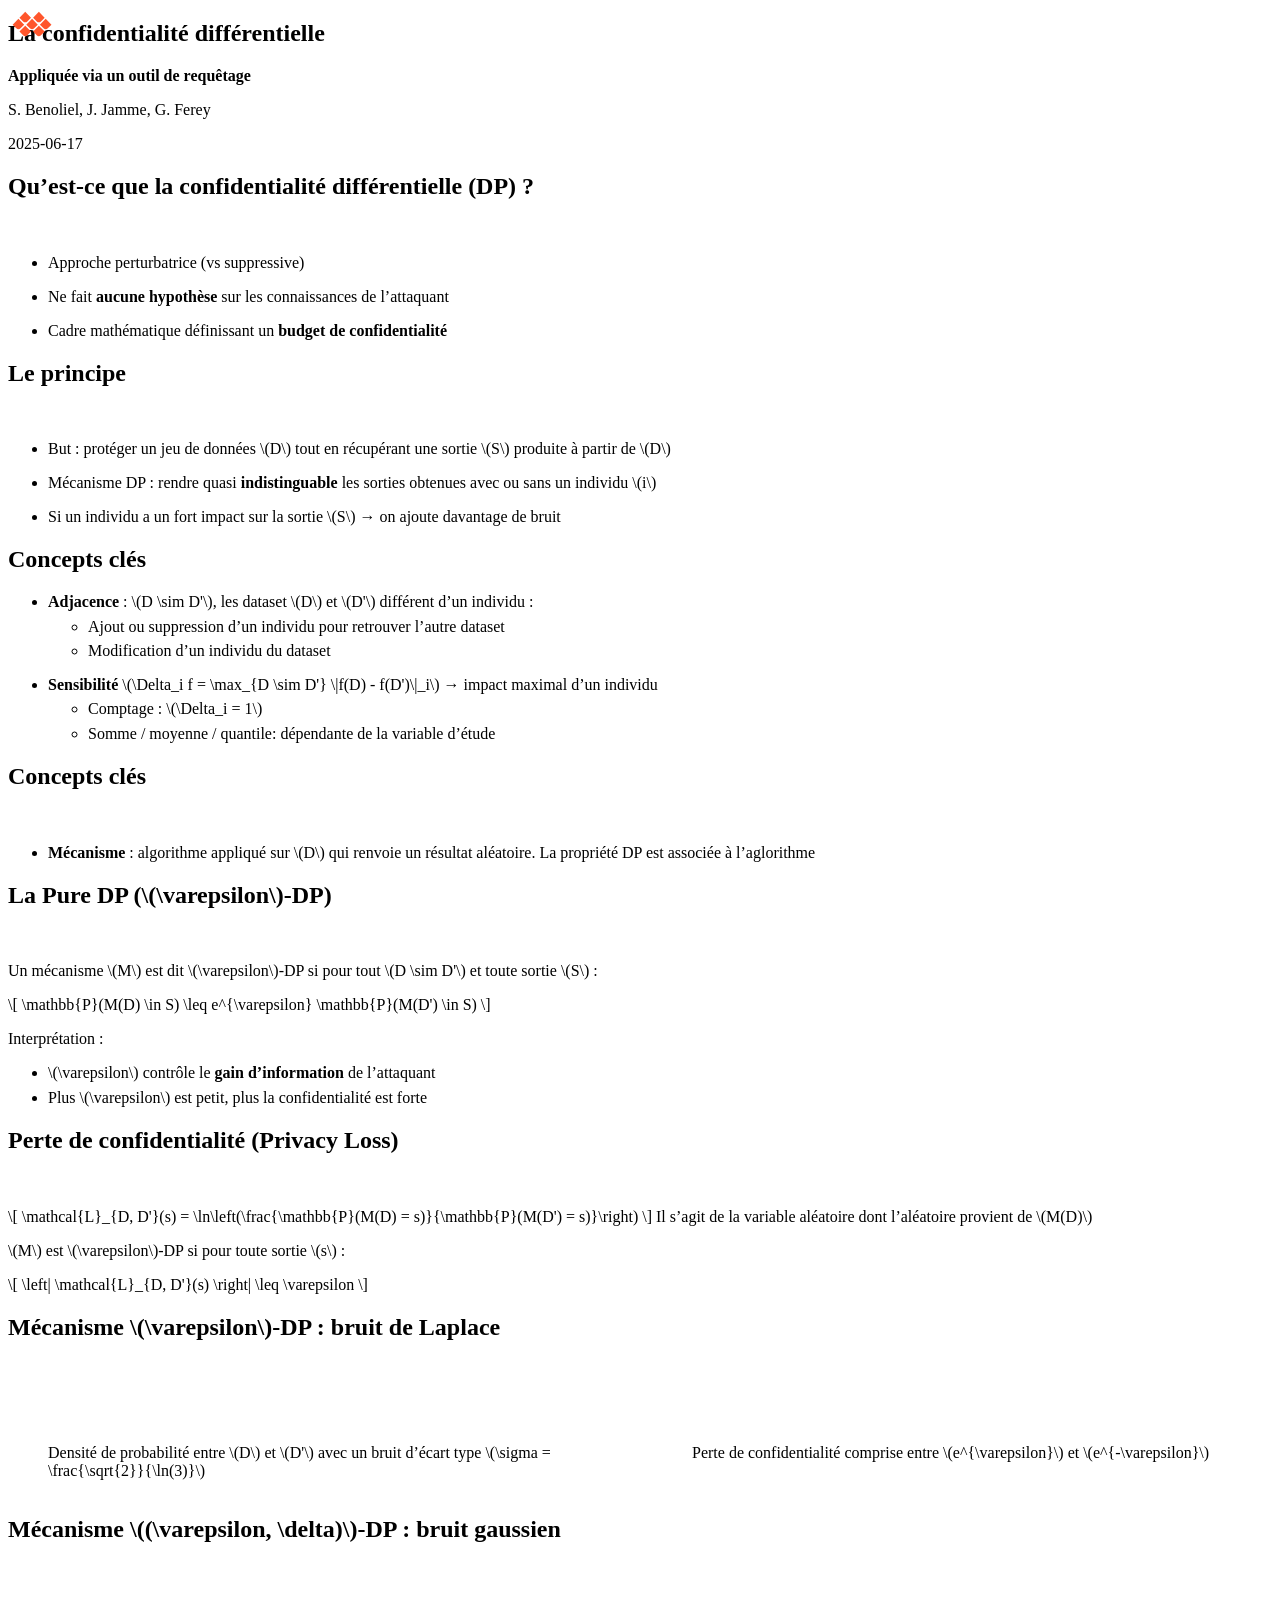
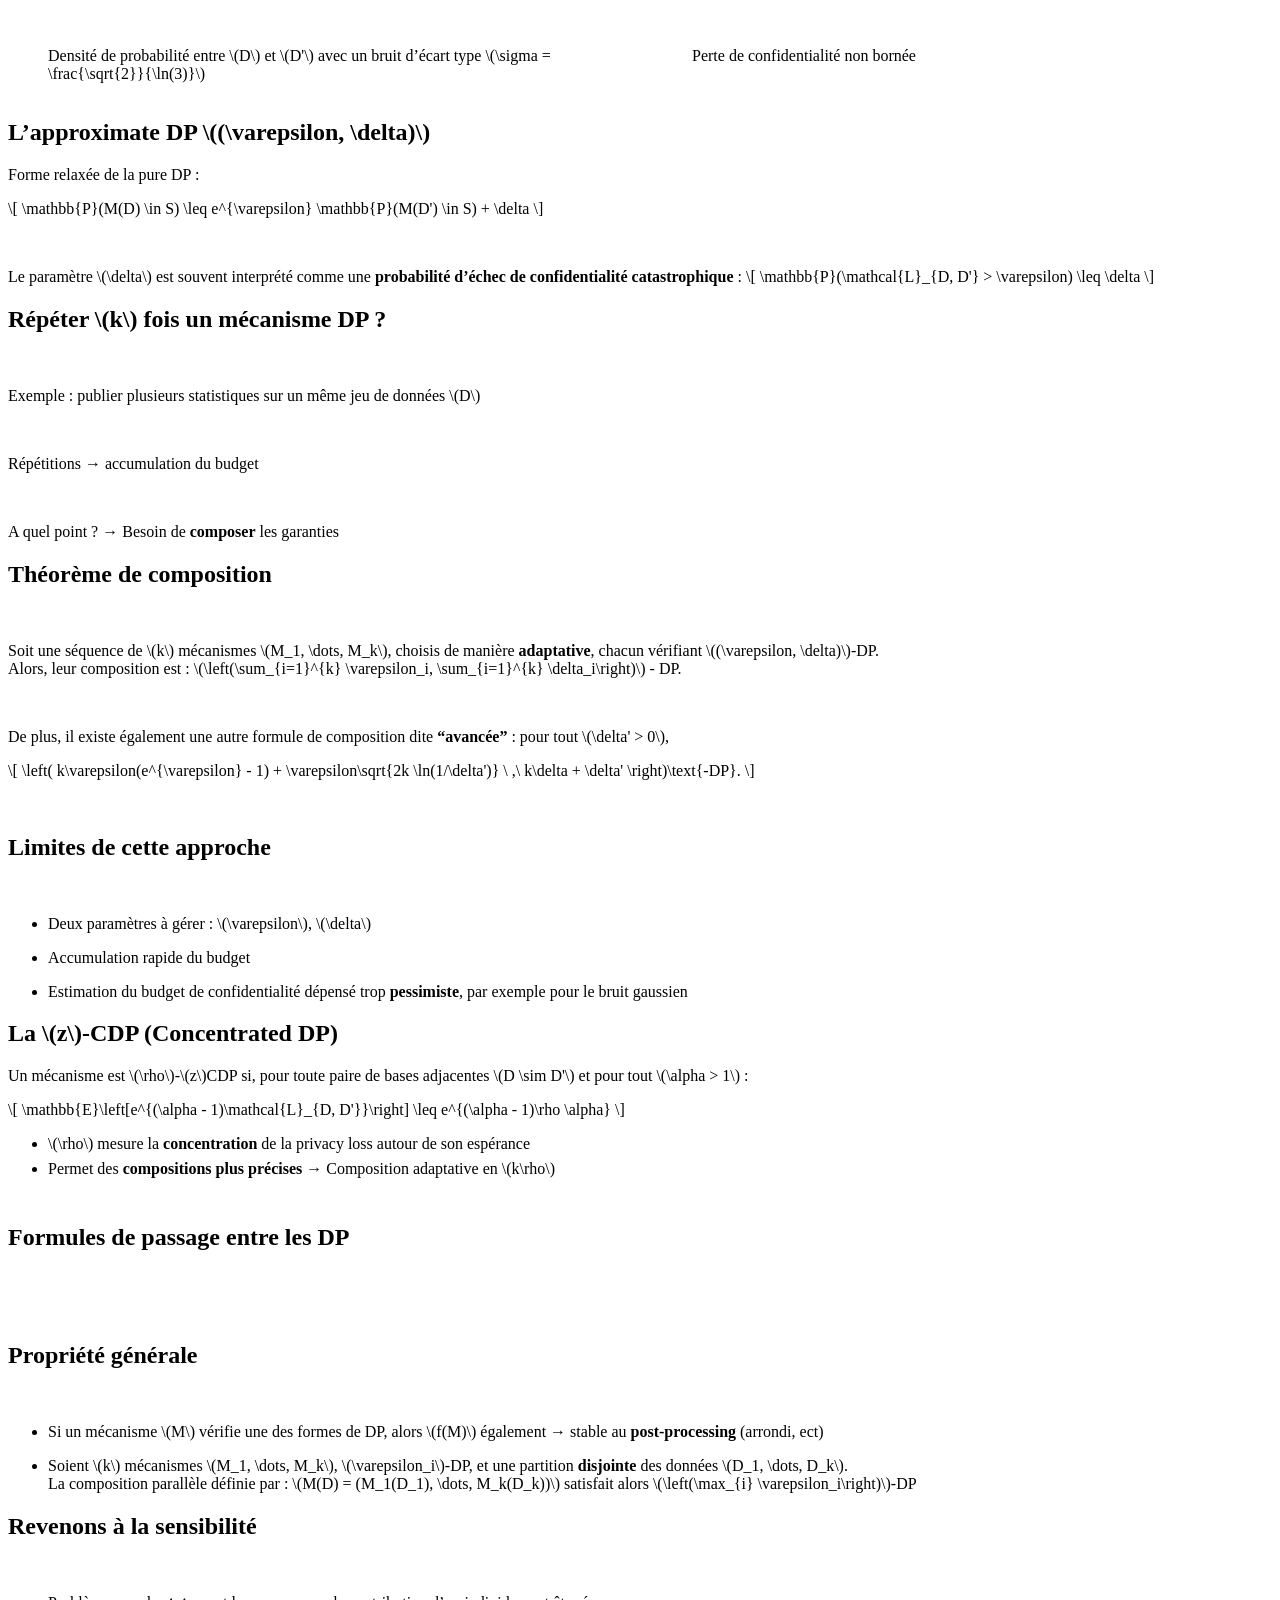
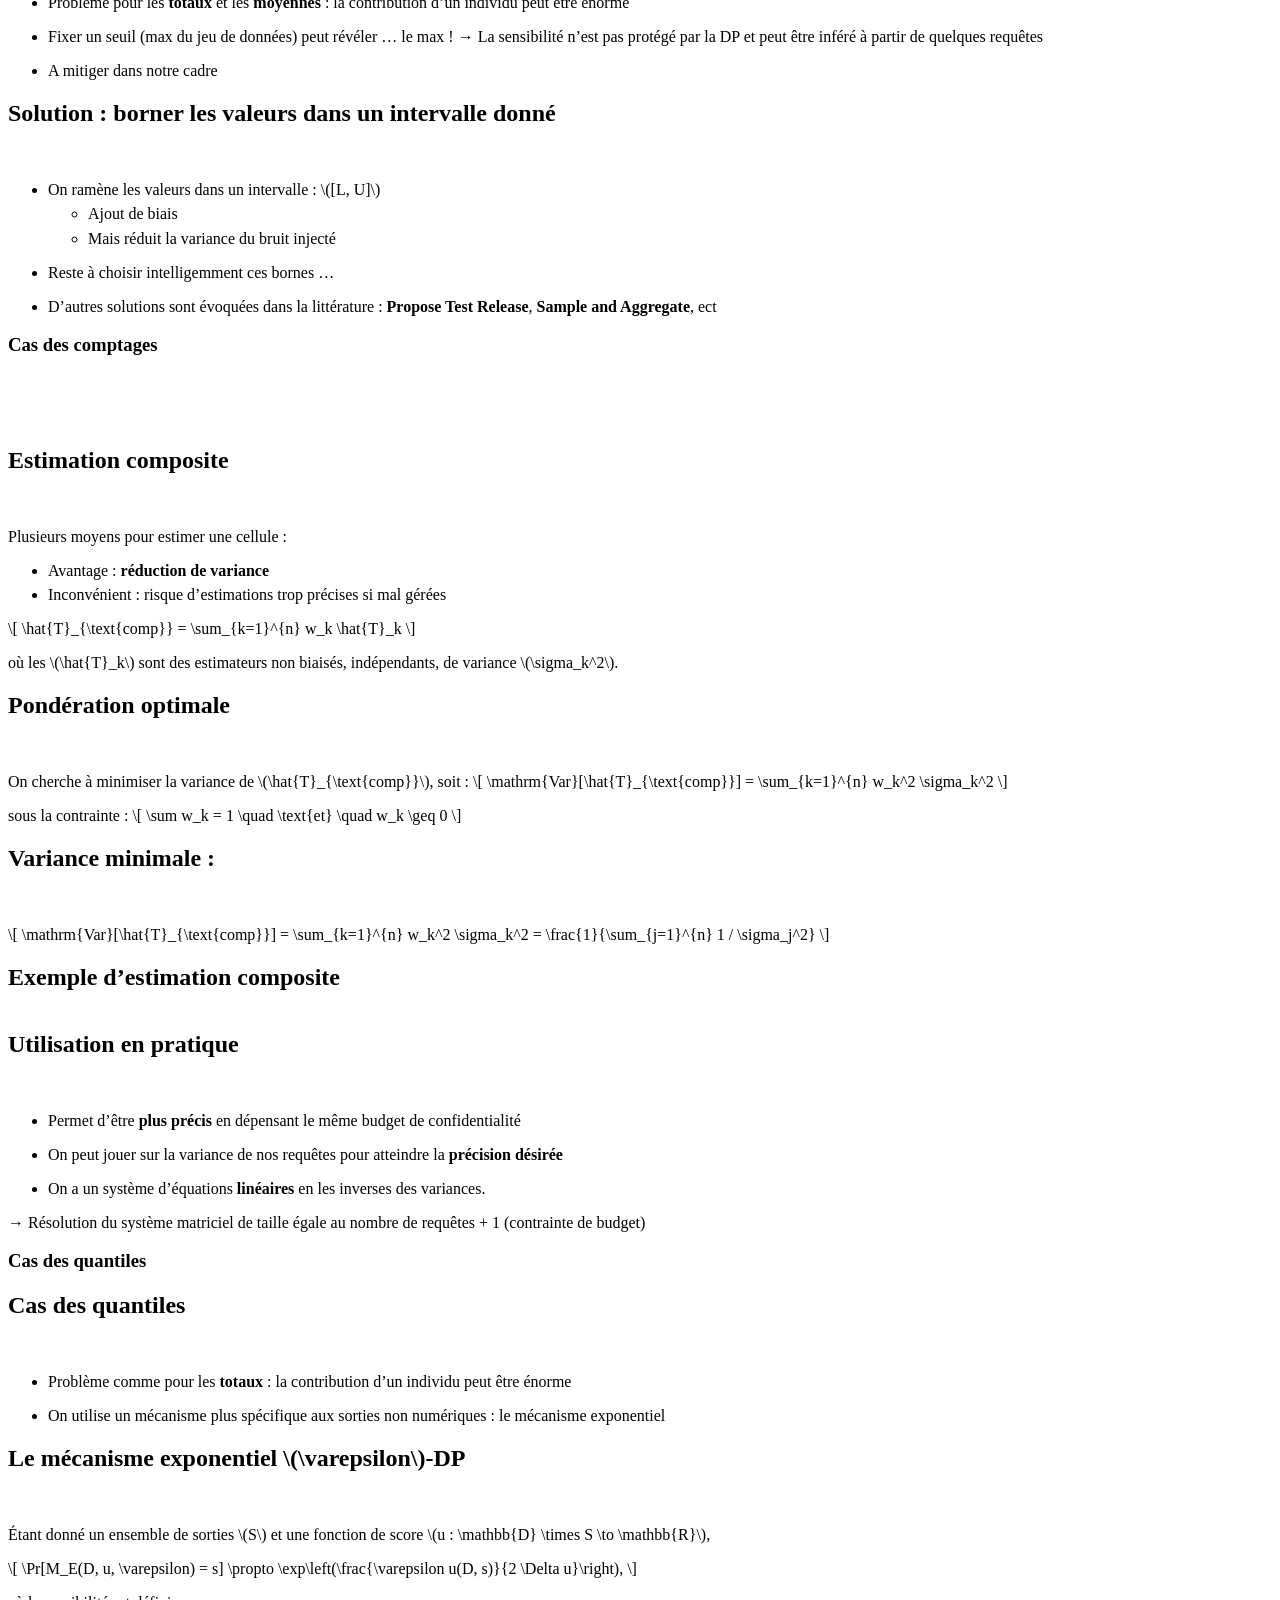
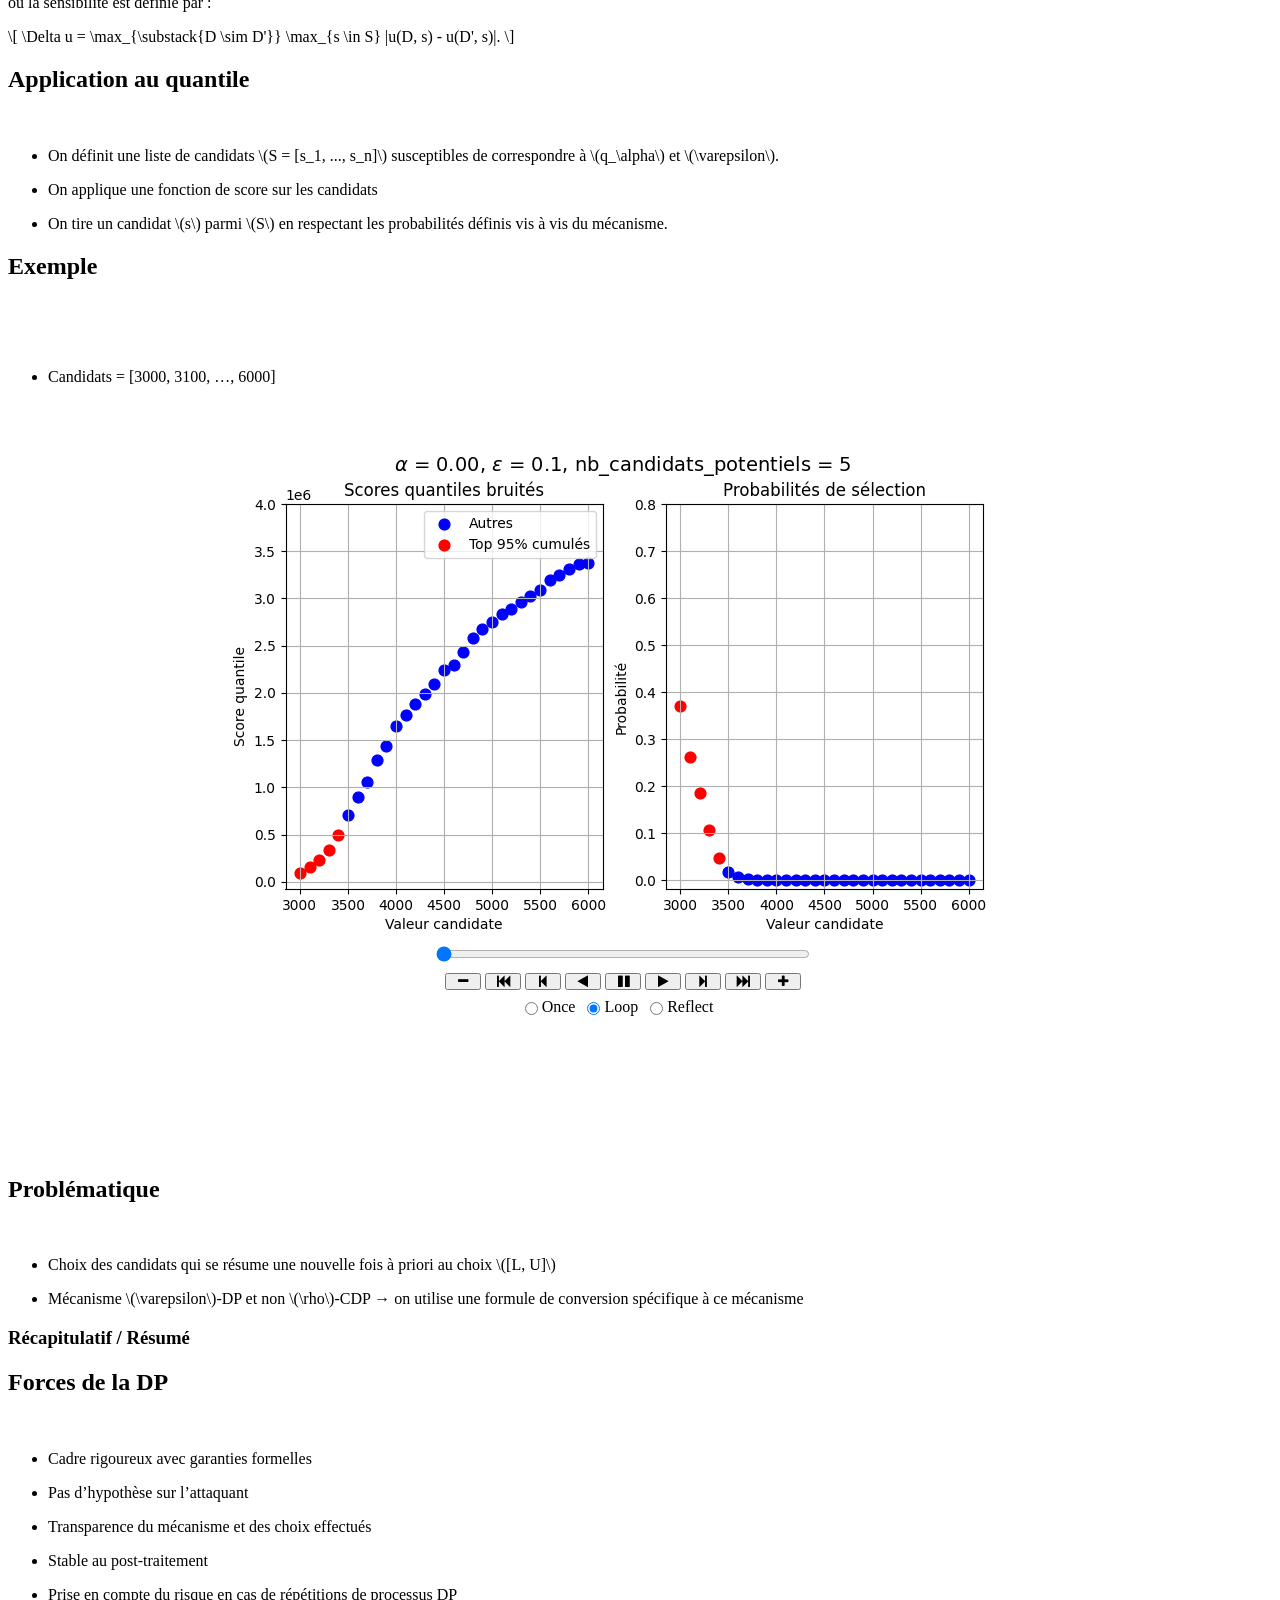
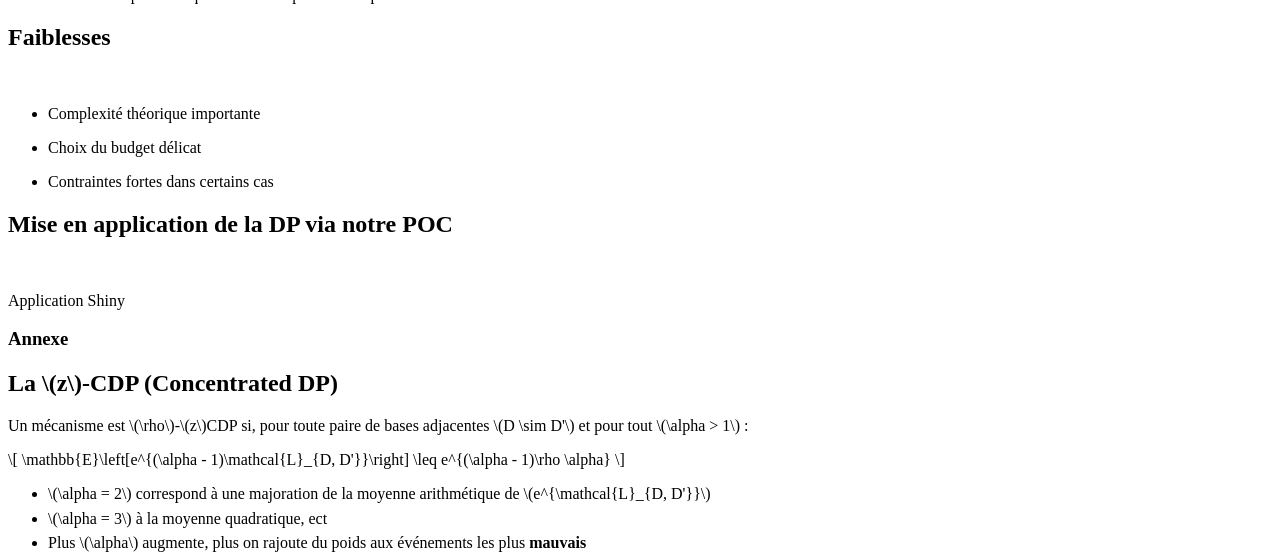
==== slides/index.html @ f5cd922a "correction slides" ====
<!DOCTYPE html>
<html lang="fr"><head>
<script src="slides_files/libs/clipboard/clipboard.min.js"></script>
<script src="slides_files/libs/quarto-html/tabby.min.js"></script>
<script src="slides_files/libs/quarto-html/popper.min.js"></script>
<script src="slides_files/libs/quarto-html/tippy.umd.min.js"></script>
<link href="slides_files/libs/quarto-html/tippy.css" rel="stylesheet">
<link href="slides_files/libs/quarto-html/light-border.css" rel="stylesheet">
<link href="slides_files/libs/quarto-html/quarto-syntax-highlighting-e1a5c8363afafaef2c763b6775fbf3ca.css" rel="stylesheet" id="quarto-text-highlighting-styles"><meta charset="utf-8">
  <meta name="generator" content="quarto-1.7.31">

  <meta name="author" content="S. Benoliel, J. Jamme, G. Ferey">
  <meta name="dcterms.date" content="2025-06-17">
  <title>La confidentialité différentielle</title>
  <meta name="apple-mobile-web-app-capable" content="yes">
  <meta name="apple-mobile-web-app-status-bar-style" content="black-translucent">
  <meta name="viewport" content="width=device-width, initial-scale=1.0, maximum-scale=1.0, user-scalable=no, minimal-ui">
  <link rel="stylesheet" href="slides_files/libs/revealjs/dist/reset.css">
  <link rel="stylesheet" href="slides_files/libs/revealjs/dist/reveal.css">
  <style>
    code{white-space: pre-wrap;}
    span.smallcaps{font-variant: small-caps;}
    div.columns{display: flex; gap: min(4vw, 1.5em);}
    div.column{flex: auto; overflow-x: auto;}
    div.hanging-indent{margin-left: 1.5em; text-indent: -1.5em;}
    ul.task-list{list-style: none;}
    ul.task-list li input[type="checkbox"] {
      width: 0.8em;
      margin: 0 0.8em 0.2em -1em; /* quarto-specific, see https://github.com/quarto-dev/quarto-cli/issues/4556 */ 
      vertical-align: middle;
    }
  </style>
  <link rel="stylesheet" href="slides_files/libs/revealjs/dist/theme/quarto-7230c0af59ab1606bc2ed49e76979e8e.css">
  <link rel="stylesheet" href="_extensions/InseeFrLab/onyxia/logo.css">
  <link href="slides_files/libs/revealjs/plugin/quarto-line-highlight/line-highlight.css" rel="stylesheet">
  <link href="slides_files/libs/revealjs/plugin/reveal-menu/menu.css" rel="stylesheet">
  <link href="slides_files/libs/revealjs/plugin/reveal-menu/quarto-menu.css" rel="stylesheet">
  <link href="slides_files/libs/revealjs/plugin/reveal-chalkboard/font-awesome/css/all.css" rel="stylesheet">
  <link href="slides_files/libs/revealjs/plugin/reveal-chalkboard/style.css" rel="stylesheet">
  <link href="slides_files/libs/revealjs/plugin/quarto-support/footer.css" rel="stylesheet">
  <style type="text/css">
    .reveal div.sourceCode {
      margin: 0;
      overflow: auto;
    }
    .reveal div.hanging-indent {
      margin-left: 1em;
      text-indent: -1em;
    }
    .reveal .slide:not(.center) {
      height: 100%;
    }
    .reveal .slide.scrollable {
      overflow-y: auto;
    }
    .reveal .footnotes {
      height: 100%;
      overflow-y: auto;
    }
    .reveal .slide .absolute {
      position: absolute;
      display: block;
    }
    .reveal .footnotes ol {
      counter-reset: ol;
      list-style-type: none; 
      margin-left: 0;
    }
    .reveal .footnotes ol li:before {
      counter-increment: ol;
      content: counter(ol) ". "; 
    }
    .reveal .footnotes ol li > p:first-child {
      display: inline-block;
    }
    .reveal .slide ul,
    .reveal .slide ol {
      margin-bottom: 0.5em;
    }
    .reveal .slide ul li,
    .reveal .slide ol li {
      margin-top: 0.4em;
      margin-bottom: 0.2em;
    }
    .reveal .slide ul[role="tablist"] li {
      margin-bottom: 0;
    }
    .reveal .slide ul li > *:first-child,
    .reveal .slide ol li > *:first-child {
      margin-block-start: 0;
    }
    .reveal .slide ul li > *:last-child,
    .reveal .slide ol li > *:last-child {
      margin-block-end: 0;
    }
    .reveal .slide .columns:nth-child(3) {
      margin-block-start: 0.8em;
    }
    .reveal blockquote {
      box-shadow: none;
    }
    .reveal .tippy-content>* {
      margin-top: 0.2em;
      margin-bottom: 0.7em;
    }
    .reveal .tippy-content>*:last-child {
      margin-bottom: 0.2em;
    }
    .reveal .slide > img.stretch.quarto-figure-center,
    .reveal .slide > img.r-stretch.quarto-figure-center {
      display: block;
      margin-left: auto;
      margin-right: auto; 
    }
    .reveal .slide > img.stretch.quarto-figure-left,
    .reveal .slide > img.r-stretch.quarto-figure-left  {
      display: block;
      margin-left: 0;
      margin-right: auto; 
    }
    .reveal .slide > img.stretch.quarto-figure-right,
    .reveal .slide > img.r-stretch.quarto-figure-right  {
      display: block;
      margin-left: auto;
      margin-right: 0; 
    }
  </style>
  <link rel="icon" type="image/png" sizes="32x32" href="favicon-32x32.png">
</head>
<body class="quarto-light">
  <div class="reveal">
    <div class="slides">

<section id="title-slide" data-background-image="_extensions/InseeFrLab/onyxia/background.svg" data-background-size="contain" class="quarto-title-block center">
  <h1 class="title">La confidentialité différentielle</h1>
  <p class="subtitle"></p><p><strong><span class="orange">Appliquée via un outil de requêtage</span></strong></p><p></p>

<div class="quarto-title-authors">
<div class="quarto-title-author">
<div class="quarto-title-author-name">
S. Benoliel, J. Jamme, G. Ferey 
</div>
</div>
</div>

  <p class="date">2025-06-17</p>
</section>
<section id="quest-ce-que-la-confidentialité-différentielle-dp" class="slide level2" data-background-image="background.svg" data-background-size="contain">
<h2>Qu’est-ce que la confidentialité différentielle (DP) ?</h2>
<p><br></p>
<ul>
<li>Approche perturbatrice (vs suppressive)</li>
</ul>
<div class="fragment">
<ul>
<li>Ne fait <strong>aucune hypothèse</strong> sur les connaissances de l’attaquant</li>
</ul>
</div>
<div class="fragment">
<ul>
<li>Cadre mathématique définissant un <strong>budget de confidentialité</strong></li>
</ul>
</div>
</section>
<section id="le-principe" class="slide level2" data-background-image="background.svg" data-background-size="contain">
<h2>Le principe</h2>
<p><br></p>
<ul>
<li>But : protéger un jeu de données <span class="math inline">\(D\)</span> tout en récupérant une sortie <span class="math inline">\(S\)</span> produite à partir de <span class="math inline">\(D\)</span></li>
</ul>
<div class="fragment">
<ul>
<li>Mécanisme DP : rendre quasi <strong>indistinguable</strong> les sorties obtenues avec ou sans un individu <span class="math inline">\(i\)</span></li>
</ul>
</div>
<div class="fragment">
<ul>
<li>Si un individu a un fort impact sur la sortie <span class="math inline">\(S\)</span> → on ajoute davantage de bruit</li>
</ul>
</div>
</section>
<section id="concepts-clés" class="slide level2" data-background-image="background.svg" data-background-size="contain">
<h2>Concepts clés</h2>
<ul>
<li><strong>Adjacence</strong> : <span class="math inline">\(D \sim D'\)</span>, les dataset <span class="math inline">\(D\)</span> et <span class="math inline">\(D'\)</span> différent d’un individu :
<ul>
<li>Ajout ou suppression d’un individu pour retrouver l’autre dataset</li>
<li>Modification d’un individu du dataset</li>
</ul></li>
</ul>
<div class="fragment">
<ul>
<li><strong>Sensibilité</strong> <span class="math inline">\(\Delta_i f = \max_{D \sim D'} \|f(D) - f(D')\|_i\)</span> → impact maximal d’un individu
<ul>
<li>Comptage : <span class="math inline">\(\Delta_i = 1\)</span></li>
<li>Somme / moyenne / quantile: dépendante de la variable d’étude</li>
</ul></li>
</ul>
</div>
</section>
<section id="concepts-clés-1" class="slide level2" data-background-image="background.svg" data-background-size="contain">
<h2>Concepts clés</h2>
<p><br></p>
<ul>
<li><strong>Mécanisme</strong> : algorithme appliqué sur <span class="math inline">\(D\)</span> qui renvoie un résultat aléatoire. La propriété DP est associée à l’aglorithme</li>
</ul>
</section>
<section id="la-pure-dp-varepsilon-dp" class="slide level2" data-background-image="background.svg" data-background-size="contain">
<h2>La Pure DP (<span class="math inline">\(\varepsilon\)</span>-DP)</h2>
<p><br></p>
<p>Un mécanisme <span class="math inline">\(M\)</span> est dit <span class="math inline">\(\varepsilon\)</span>-DP si pour tout <span class="math inline">\(D \sim D'\)</span> et toute sortie <span class="math inline">\(S\)</span> :</p>
<p><span class="math display">\[
\mathbb{P}(M(D) \in S) \leq e^{\varepsilon} \mathbb{P}(M(D') \in S)
\]</span></p>
<div class="fragment">
<p>Interprétation :</p>
<ul>
<li><span class="math inline">\(\varepsilon\)</span> contrôle le <strong>gain d’information</strong> de l’attaquant<br>
</li>
<li>Plus <span class="math inline">\(\varepsilon\)</span> est petit, plus la confidentialité est forte</li>
</ul>
</div>
</section>
<section id="perte-de-confidentialité-privacy-loss" class="slide level2" data-background-image="background.svg" data-background-size="contain">
<h2>Perte de confidentialité (Privacy Loss)</h2>
<p><br></p>
<p><span class="math display">\[
\mathcal{L}_{D, D'}(s) = \ln\left(\frac{\mathbb{P}(M(D) = s)}{\mathbb{P}(M(D') = s)}\right)
\]</span> Il s’agit de la variable aléatoire dont l’aléatoire provient de <span class="math inline">\(M(D)\)</span></p>
<p><span class="math inline">\(M\)</span> est <span class="math inline">\(\varepsilon\)</span>-DP si pour toute sortie <span class="math inline">\(s\)</span> :</p>
<p><span class="math display">\[
\left| \mathcal{L}_{D, D'}(s) \right| \leq \varepsilon
\]</span></p>
</section>
<section id="mécanisme-varepsilon-dp-bruit-de-laplace" class="slide level2" data-background-image="background.svg" data-background-size="contain">
<h2>Mécanisme <span class="math inline">\(\varepsilon\)</span>-DP : bruit de Laplace</h2>
<p><br></p>
<div class="columns">
<div class="column" style="width:50%;">
<div class="quarto-figure quarto-figure-center">
<figure>
<p><img data-src="images/courbe_densite_laplace.png"></p>
<figcaption>Densité de probabilité entre <span class="math inline">\(D\)</span> et <span class="math inline">\(D'\)</span> avec un bruit d’écart type <span class="math inline">\(\sigma = \frac{\sqrt{2}}{\ln(3)}\)</span></figcaption>
</figure>
</div>
</div><div class="column" style="width:50%;">
<div class="quarto-figure quarto-figure-center">
<figure>
<p><img data-src="images/courbe_risque_laplace.png"></p>
<figcaption>Perte de confidentialité comprise entre <span class="math inline">\(e^{\varepsilon}\)</span> et <span class="math inline">\(e^{-\varepsilon}\)</span></figcaption>
</figure>
</div>
</div></div>
</section>
<section id="mécanisme-varepsilon-delta-dp-bruit-gaussien" class="slide level2" data-background-image="background.svg" data-background-size="contain">
<h2>Mécanisme <span class="math inline">\((\varepsilon, \delta)\)</span>-DP : bruit gaussien</h2>
<p><br></p>
<div class="columns">
<div class="column" style="width:50%;">
<div class="quarto-figure quarto-figure-center">
<figure>
<p><img data-src="images/courbe_densite_gauss.png"></p>
<figcaption>Densité de probabilité entre <span class="math inline">\(D\)</span> et <span class="math inline">\(D'\)</span> avec un bruit d’écart type <span class="math inline">\(\sigma = \frac{\sqrt{2}}{\ln(3)}\)</span></figcaption>
</figure>
</div>
</div><div class="column" style="width:50%;">
<div class="quarto-figure quarto-figure-center">
<figure>
<p><img data-src="images/courbe_risque_gauss_1.png"></p>
<figcaption>Perte de confidentialité non bornée</figcaption>
</figure>
</div>
</div></div>
</section>
<section id="lapproximate-dp-varepsilon-delta" class="slide level2" data-background-image="background.svg" data-background-size="contain">
<h2>L’approximate DP <span class="math inline">\((\varepsilon, \delta)\)</span></h2>
<p>Forme relaxée de la pure DP :</p>
<p><span class="math display">\[
\mathbb{P}(M(D) \in S) \leq e^{\varepsilon} \mathbb{P}(M(D') \in S) + \delta
\]</span></p>
<div class="fragment">
<p><br></p>
<p>Le paramètre <span class="math inline">\(\delta\)</span> est souvent interprété comme une <strong>probabilité d’échec de confidentialité catastrophique</strong> : <span class="math display">\[
\mathbb{P}(\mathcal{L}_{D, D'} &gt; \varepsilon) \leq  \delta
\]</span></p>
</div>
</section>
<section id="répéter-k-fois-un-mécanisme-dp" class="slide level2" data-background-image="background.svg" data-background-size="contain">
<h2>Répéter <span class="math inline">\(k\)</span> fois un mécanisme DP ?</h2>
<p><br></p>
<p>Exemple : publier plusieurs statistiques sur un même jeu de données <span class="math inline">\(D\)</span></p>
<div class="fragment">
<p><br></p>
<p>Répétitions → accumulation du budget</p>
</div>
<div class="fragment">
<p><br></p>
<p>A quel point ? → Besoin de <strong>composer</strong> les garanties</p>
</div>
</section>
<section id="théorème-de-composition" class="slide level2" data-background-image="background.svg" data-background-size="contain">
<h2>Théorème de composition</h2>
<p><br></p>
<p>Soit une séquence de <span class="math inline">\(k\)</span> mécanismes <span class="math inline">\(M_1, \dots, M_k\)</span>, choisis de manière <strong>adaptative</strong>, chacun vérifiant <span class="math inline">\((\varepsilon, \delta)\)</span>-DP.<br>
Alors, leur composition est : <span class="math inline">\(\left(\sum_{i=1}^{k} \varepsilon_i, \sum_{i=1}^{k} \delta_i\right)\)</span> - DP.</p>
<div class="fragment">
<p><br></p>
<p>De plus, il existe également une autre formule de composition dite <strong>“avancée”</strong> : pour tout <span class="math inline">\(\delta' &gt; 0\)</span>,</p>
<p><span class="math display">\[
\left( k\varepsilon(e^{\varepsilon} - 1) + \varepsilon\sqrt{2k \ln(1/\delta')} \ ,\ k\delta + \delta' \right)\text{-DP}.
\]</span></p>
</div>
</section>
<section class="slide level2">


<img data-src="slides_files/figure-revealjs/cell-2-output-1.png" class="r-stretch"></section>
<section id="limites-de-cette-approche" class="slide level2" data-background-image="background.svg" data-background-size="contain">
<h2>Limites de cette approche</h2>
<p><br></p>
<ul>
<li>Deux paramètres à gérer : <span class="math inline">\(\varepsilon\)</span>, <span class="math inline">\(\delta\)</span></li>
</ul>
<div class="fragment">
<ul>
<li>Accumulation rapide du budget</li>
</ul>
</div>
<div class="fragment">
<ul>
<li>Estimation du budget de confidentialité dépensé trop <strong>pessimiste</strong>, par exemple pour le bruit gaussien</li>
</ul>
</div>
</section>
<section id="la-z-cdp-concentrated-dp" class="slide level2" data-background-image="background.svg" data-background-size="contain">
<h2>La <span class="math inline">\(z\)</span>-CDP (Concentrated DP)</h2>
<p>Un mécanisme est <span class="math inline">\(\rho\)</span>-<span class="math inline">\(z\)</span>CDP si, pour toute paire de bases adjacentes <span class="math inline">\(D \sim D'\)</span> et pour tout <span class="math inline">\(\alpha &gt; 1\)</span> :</p>
<p><span class="math display">\[
\mathbb{E}\left[e^{(\alpha - 1)\mathcal{L}_{D, D'}}\right] \leq e^{(\alpha - 1)\rho \alpha}
\]</span></p>
<ul>
<li><span class="math inline">\(\rho\)</span> mesure la <strong>concentration</strong> de la privacy loss autour de son espérance</li>
<li>Permet des <strong>compositions plus précises</strong> → Composition adaptative en <span class="math inline">\(k\rho\)</span></li>
</ul>
</section>
<section class="slide level2">


<img data-src="slides_files/figure-revealjs/cell-3-output-1.png" class="r-stretch"></section>
<section id="formules-de-passage-entre-les-dp" class="slide level2" data-background-image="background.svg" data-background-size="contain">
<h2>Formules de passage entre les DP</h2>
<p><br></p>

<img data-src="images/conversion_dp.png" class="r-stretch"></section>
<section id="propriété-générale" class="slide level2" data-background-image="background.svg" data-background-size="contain">
<h2>Propriété générale</h2>
<p><br></p>
<ul>
<li>Si un mécanisme <span class="math inline">\(M\)</span> vérifie une des formes de DP, alors <span class="math inline">\(f(M)\)</span> également → stable au <strong>post-processing</strong> (arrondi, ect)</li>
</ul>
<div class="fragment">
<ul>
<li>Soient <span class="math inline">\(k\)</span> mécanismes <span class="math inline">\(M_1, \dots, M_k\)</span>, <span class="math inline">\(\varepsilon_i\)</span>-DP, et une partition <strong>disjointe</strong> des données <span class="math inline">\(D_1, \dots, D_k\)</span>.<br>
La composition parallèle définie par : <span class="math inline">\(M(D) = (M_1(D_1), \dots, M_k(D_k))\)</span> satisfait alors <span class="math inline">\(\left(\max_{i} \varepsilon_i\right)\)</span>-DP</li>
</ul>
</div>
</section>
<section id="revenons-à-la-sensibilité" class="slide level2" data-background-image="background.svg" data-background-size="contain">
<h2>Revenons à la sensibilité</h2>
<p><br></p>
<ul>
<li>Problème pour les <strong>totaux</strong> et les <strong>moyennes</strong> : la contribution d’un individu peut être énorme</li>
</ul>
<div class="fragment">
<ul>
<li>Fixer un seuil (max du jeu de données) peut révéler … le max ! → La sensibilité n’est pas protégé par la DP et peut être inféré à partir de quelques requêtes</li>
</ul>
</div>
<div class="fragment">
<ul>
<li>A mitiger dans notre cadre</li>
</ul>
</div>
</section>
<section id="solution-borner-les-valeurs-dans-un-intervalle-donné" class="slide level2" data-background-image="background.svg" data-background-size="contain">
<h2>Solution : borner les valeurs dans un intervalle donné</h2>
<p><br></p>
<ul>
<li>On ramène les valeurs dans un intervalle : <span class="math inline">\([L, U]\)</span>
<ul>
<li>Ajout de biais</li>
<li>Mais réduit la variance du bruit injecté</li>
</ul></li>
</ul>
<div class="fragment">
<ul>
<li>Reste à choisir intelligemment ces bornes …</li>
</ul>
</div>
<div class="fragment">
<ul>
<li>D’autres solutions sont évoquées dans la littérature : <strong>Propose Test Release</strong>, <strong>Sample and Aggregate</strong>, ect</li>
</ul>
</div>
</section>
<section>
<section id="cas-des-comptages" class="title-slide slide level1 center" data-background-image="background.svg" data-background-size="contain">
<h1>Cas des comptages</h1>

</section>
<section class="slide level2">

<p><br></p>

<img data-src="images/cas_pratique_dp.png" class="r-stretch"></section>
<section id="estimation-composite" class="slide level2" data-background-image="background.svg" data-background-size="contain">
<h2>Estimation composite</h2>
<p><br></p>
<p>Plusieurs moyens pour estimer une cellule :</p>
<ul>
<li>Avantage : <strong>réduction de variance</strong><br>
</li>
<li>Inconvénient : risque d’estimations trop précises si mal gérées</li>
</ul>
<div class="fragment">
<p><span class="math display">\[
\hat{T}_{\text{comp}} = \sum_{k=1}^{n} w_k \hat{T}_k
\]</span></p>
<p>où les <span class="math inline">\(\hat{T}_k\)</span> sont des estimateurs non biaisés, indépendants, de variance <span class="math inline">\(\sigma_k^2\)</span>.</p>
</div>
</section>
<section id="pondération-optimale" class="slide level2" data-background-image="background.svg" data-background-size="contain">
<h2>Pondération optimale</h2>
<p><br></p>
<p>On cherche à minimiser la variance de <span class="math inline">\(\hat{T}_{\text{comp}}\)</span>, soit : <span class="math display">\[
\mathrm{Var}[\hat{T}_{\text{comp}}] = \sum_{k=1}^{n} w_k^2 \sigma_k^2
\]</span></p>
<p>sous la contrainte : <span class="math display">\[
\sum w_k = 1 \quad \text{et} \quad w_k \geq 0
\]</span></p>
</section>
<section id="variance-minimale" class="slide level2" data-background-image="background.svg" data-background-size="contain">
<h2>Variance minimale :</h2>
<p><br></p>
<p><span class="math display">\[
\mathrm{Var}[\hat{T}_{\text{comp}}] = \sum_{k=1}^{n} w_k^2 \sigma_k^2 = \frac{1}{\sum_{j=1}^{n} 1 / \sigma_j^2}
\]</span></p>
</section>
<section id="exemple-destimation-composite" class="slide level2" data-background-image="background.svg" data-background-size="contain">
<h2>Exemple d’estimation composite</h2>

<img data-src="images/cas_pratique_estimation_composite.png" class="quarto-figure quarto-figure-center r-stretch"></section>
<section id="utilisation-en-pratique" class="slide level2" data-background-image="background.svg" data-background-size="contain">
<h2>Utilisation en pratique</h2>
<p><br></p>
<ul>
<li>Permet d’être <strong>plus précis</strong> en dépensant le même budget de confidentialité</li>
</ul>
<div class="fragment">
<ul>
<li>On peut jouer sur la variance de nos requêtes pour atteindre la <strong>précision désirée</strong></li>
</ul>
</div>
<div class="fragment">
<ul>
<li>On a un système d’équations <strong>linéaires</strong> en les inverses des variances.</li>
</ul>
</div>
<div class="fragment">
<p>→ Résolution du système matriciel de taille égale au nombre de requêtes + 1 (contrainte de budget)</p>
</div>
</section></section>
<section>
<section id="cas-des-quantiles" class="title-slide slide level1 center" data-background-image="background.svg" data-background-size="contain">
<h1>Cas des quantiles</h1>

</section>
<section id="cas-des-quantiles-1" class="slide level2" data-background-image="background.svg" data-background-size="contain">
<h2>Cas des quantiles</h2>
<p><br></p>
<ul>
<li>Problème comme pour les <strong>totaux</strong> : la contribution d’un individu peut être énorme</li>
</ul>
<div class="fragment">
<ul>
<li>On utilise un mécanisme plus spécifique aux sorties non numériques : le mécanisme exponentiel</li>
</ul>
</div>
</section>
<section id="le-mécanisme-exponentiel-varepsilon-dp" class="slide level2" data-background-image="background.svg" data-background-size="contain">
<h2>Le mécanisme exponentiel <span class="math inline">\(\varepsilon\)</span>-DP</h2>
<p><br></p>
<p>Étant donné un ensemble de sorties <span class="math inline">\(S\)</span> et une fonction de score <span class="math inline">\(u : \mathbb{D} \times S \to \mathbb{R}\)</span>,</p>
<p><span class="math display">\[
\Pr[M_E(D, u, \varepsilon) = s] \propto \exp\left(\frac{\varepsilon u(D, s)}{2 \Delta u}\right),
\]</span></p>
<p>où la sensibilité est définie par :</p>
<p><span class="math display">\[
\Delta u = \max_{\substack{D \sim D'}} \max_{s \in S} |u(D, s) - u(D', s)|.
\]</span></p>
</section>
<section id="application-au-quantile" class="slide level2" data-background-image="background.svg" data-background-size="contain">
<h2>Application au quantile</h2>
<p><br></p>
<ul>
<li>On définit une liste de candidats <span class="math inline">\(S = [s_1, ..., s_n]\)</span> susceptibles de correspondre à <span class="math inline">\(q_\alpha\)</span> et <span class="math inline">\(\varepsilon\)</span>.</li>
</ul>
<div class="fragment">
<ul>
<li>On applique une fonction de score sur les candidats</li>
</ul>
</div>
<div class="fragment">
<ul>
<li>On tire un candidat <span class="math inline">\(s\)</span> parmi <span class="math inline">\(S\)</span> en respectant les probabilités définis vis à vis du mécanisme.</li>
</ul>
</div>
</section>
<section id="exemple" class="slide level2" data-background-image="background.svg" data-background-size="contain">
<h2>Exemple</h2>
<p><br></p>

<img data-src="slides_files/figure-revealjs/cell-4-output-1.png" class="r-stretch"><ul>
<li>Candidats = [3000, 3100, …, 6000]</li>
</ul>
</section>
<section class="slide level2">

<p><br></p>
<iframe src="images/animation.html" style="width:100%; max-width:950px; height:56.25vw; border:none; display:block; margin:0 auto;">
</iframe>

</section>
<section id="problématique" class="slide level2" data-background-image="background.svg" data-background-size="contain">
<h2>Problématique</h2>
<p><br></p>
<ul>
<li>Choix des candidats qui se résume une nouvelle fois à priori au choix <span class="math inline">\([L, U]\)</span></li>
</ul>
<div class="fragment">
<ul>
<li>Mécanisme <span class="math inline">\(\varepsilon\)</span>-DP et non <span class="math inline">\(\rho\)</span>-CDP → on utilise une formule de conversion spécifique à ce mécanisme</li>
</ul>
</div>
</section></section>
<section>
<section id="récapitulatif-résumé" class="title-slide slide level1 center" data-background-image="background.svg" data-background-size="contain">
<h1>Récapitulatif / Résumé</h1>

</section>
<section id="forces-de-la-dp" class="slide level2" data-background-image="background.svg" data-background-size="contain">
<h2>Forces de la DP</h2>
<p><br></p>
<ul>
<li>Cadre rigoureux avec garanties formelles</li>
</ul>
<div class="fragment">
<ul>
<li>Pas d’hypothèse sur l’attaquant</li>
</ul>
</div>
<div class="fragment">
<ul>
<li>Transparence du mécanisme et des choix effectués</li>
</ul>
</div>
<div class="fragment">
<ul>
<li>Stable au post-traitement</li>
</ul>
</div>
<div class="fragment">
<ul>
<li>Prise en compte du risque en cas de répétitions de processus DP</li>
</ul>
</div>
</section>
<section id="faiblesses" class="slide level2" data-background-image="background.svg" data-background-size="contain">
<h2>Faiblesses</h2>
<p><br></p>
<ul>
<li>Complexité théorique importante</li>
</ul>
<div class="fragment">
<ul>
<li>Choix du budget délicat</li>
</ul>
</div>
<div class="fragment">
<ul>
<li>Contraintes fortes dans certains cas</li>
</ul>
</div>
</section>
<section id="mise-en-application-de-la-dp-via-notre-poc" class="slide level2" data-background-image="background.svg" data-background-size="contain">
<h2>Mise en application de la DP via notre POC</h2>
<p><br></p>
<p>Application Shiny</p>
</section></section>
<section>
<section id="annexe" class="title-slide slide level1 center" data-background-image="background.svg" data-background-size="contain">
<h1>Annexe</h1>

</section>
<section id="la-z-cdp-concentrated-dp-1" class="slide level2" data-background-image="background.svg" data-background-size="contain">
<h2>La <span class="math inline">\(z\)</span>-CDP (Concentrated DP)</h2>
<p>Un mécanisme est <span class="math inline">\(\rho\)</span>-<span class="math inline">\(z\)</span>CDP si, pour toute paire de bases adjacentes <span class="math inline">\(D \sim D'\)</span> et pour tout <span class="math inline">\(\alpha &gt; 1\)</span> :</p>
<p><span class="math display">\[
\mathbb{E}\left[e^{(\alpha - 1)\mathcal{L}_{D, D'}}\right] \leq e^{(\alpha - 1)\rho \alpha}
\]</span></p>
<ul>
<li><span class="math inline">\(\alpha = 2\)</span> correspond à une majoration de la moyenne arithmétique de <span class="math inline">\(e^{\mathcal{L}_{D, D'}}\)</span></li>
<li><span class="math inline">\(\alpha = 3\)</span> à la moyenne quadratique, ect</li>
<li>Plus <span class="math inline">\(\alpha\)</span> augmente, plus on rajoute du poids aux événements les plus <strong>mauvais</strong></li>
</ul>

</section></section>
    </div>
  <div class="quarto-auto-generated-content" style="display: none;">
<div class="footer footer-default">

</div>
</div></div>

  <script>window.backupDefine = window.define; window.define = undefined;</script>
  <script src="slides_files/libs/revealjs/dist/reveal.js"></script>
  <!-- reveal.js plugins -->
  <script src="slides_files/libs/revealjs/plugin/quarto-line-highlight/line-highlight.js"></script>
  <script src="slides_files/libs/revealjs/plugin/pdf-export/pdfexport.js"></script>
  <script src="slides_files/libs/revealjs/plugin/reveal-menu/menu.js"></script>
  <script src="slides_files/libs/revealjs/plugin/reveal-menu/quarto-menu.js"></script>
  <script src="slides_files/libs/revealjs/plugin/reveal-chalkboard/plugin.js"></script>
  <script src="slides_files/libs/revealjs/plugin/quarto-support/support.js"></script>
  

  <script src="slides_files/libs/revealjs/plugin/notes/notes.js"></script>
  <script src="slides_files/libs/revealjs/plugin/search/search.js"></script>
  <script src="slides_files/libs/revealjs/plugin/zoom/zoom.js"></script>
  <script src="slides_files/libs/revealjs/plugin/math/math.js"></script>
  <script>window.define = window.backupDefine; window.backupDefine = undefined;</script>

  <script>

      // Full list of configuration options available at:
      // https://revealjs.com/config/
      Reveal.initialize({
'controlsAuto': true,
'previewLinksAuto': false,
'pdfSeparateFragments': false,
'autoAnimateEasing': "ease",
'autoAnimateDuration': 1,
'autoAnimateUnmatched': true,
'jumpToSlide': true,
'menu': {"side":"left","useTextContentForMissingTitles":true,"markers":false,"loadIcons":false,"custom":[{"title":"Tools","icon":"<i class=\"fas fa-gear\"></i>","content":"<ul class=\"slide-menu-items\">\n<li class=\"slide-tool-item active\" data-item=\"0\"><a href=\"#\" onclick=\"RevealMenuToolHandlers.fullscreen(event)\"><kbd>f</kbd> Fullscreen</a></li>\n<li class=\"slide-tool-item\" data-item=\"1\"><a href=\"#\" onclick=\"RevealMenuToolHandlers.speakerMode(event)\"><kbd>s</kbd> Speaker View</a></li>\n<li class=\"slide-tool-item\" data-item=\"2\"><a href=\"#\" onclick=\"RevealMenuToolHandlers.overview(event)\"><kbd>o</kbd> Slide Overview</a></li>\n<li class=\"slide-tool-item\" data-item=\"3\"><a href=\"#\" onclick=\"RevealMenuToolHandlers.togglePdfExport(event)\"><kbd>e</kbd> PDF Export Mode</a></li>\n<li class=\"slide-tool-item\" data-item=\"4\"><a href=\"#\" onclick=\"RevealMenuToolHandlers.toggleScrollView(event)\"><kbd>r</kbd> Scroll View Mode</a></li>\n<li class=\"slide-tool-item\" data-item=\"5\"><a href=\"#\" onclick=\"RevealMenuToolHandlers.toggleChalkboard(event)\"><kbd>b</kbd> Toggle Chalkboard</a></li>\n<li class=\"slide-tool-item\" data-item=\"6\"><a href=\"#\" onclick=\"RevealMenuToolHandlers.toggleNotesCanvas(event)\"><kbd>c</kbd> Toggle Notes Canvas</a></li>\n<li class=\"slide-tool-item\" data-item=\"7\"><a href=\"#\" onclick=\"RevealMenuToolHandlers.downloadDrawings(event)\"><kbd>d</kbd> Download Drawings</a></li>\n<li class=\"slide-tool-item\" data-item=\"8\"><a href=\"#\" onclick=\"RevealMenuToolHandlers.keyboardHelp(event)\"><kbd>?</kbd> Keyboard Help</a></li>\n</ul>"}],"openButton":true},
'chalkboard': {"buttons":true,"theme":"whiteboard"},
'smaller': false,
 
        // Display controls in the bottom right corner
        controls: false,

        // Help the user learn the controls by providing hints, for example by
        // bouncing the down arrow when they first encounter a vertical slide
        controlsTutorial: false,

        // Determines where controls appear, "edges" or "bottom-right"
        controlsLayout: 'edges',

        // Visibility rule for backwards navigation arrows; "faded", "hidden"
        // or "visible"
        controlsBackArrows: 'faded',

        // Display a presentation progress bar
        progress: true,

        // Display the page number of the current slide
        slideNumber: 'c/t',

        // 'all', 'print', or 'speaker'
        showSlideNumber: 'all',

        // Add the current slide number to the URL hash so that reloading the
        // page/copying the URL will return you to the same slide
        hash: true,

        // Start with 1 for the hash rather than 0
        hashOneBasedIndex: false,

        // Flags if we should monitor the hash and change slides accordingly
        respondToHashChanges: true,

        // Push each slide change to the browser history
        history: true,

        // Enable keyboard shortcuts for navigation
        keyboard: true,

        // Enable the slide overview mode
        overview: true,

        // Disables the default reveal.js slide layout (scaling and centering)
        // so that you can use custom CSS layout
        disableLayout: false,

        // Vertical centering of slides
        center: false,

        // Enables touch navigation on devices with touch input
        touch: true,

        // Loop the presentation
        loop: false,

        // Change the presentation direction to be RTL
        rtl: false,

        // see https://revealjs.com/vertical-slides/#navigation-mode
        navigationMode: 'linear',

        // Randomizes the order of slides each time the presentation loads
        shuffle: false,

        // Turns fragments on and off globally
        fragments: true,

        // Flags whether to include the current fragment in the URL,
        // so that reloading brings you to the same fragment position
        fragmentInURL: false,

        // Flags if the presentation is running in an embedded mode,
        // i.e. contained within a limited portion of the screen
        embedded: false,

        // Flags if we should show a help overlay when the questionmark
        // key is pressed
        help: true,

        // Flags if it should be possible to pause the presentation (blackout)
        pause: true,

        // Flags if speaker notes should be visible to all viewers
        showNotes: false,

        // Global override for autoplaying embedded media (null/true/false)
        autoPlayMedia: null,

        // Global override for preloading lazy-loaded iframes (null/true/false)
        preloadIframes: null,

        // Number of milliseconds between automatically proceeding to the
        // next slide, disabled when set to 0, this value can be overwritten
        // by using a data-autoslide attribute on your slides
        autoSlide: 0,

        // Stop auto-sliding after user input
        autoSlideStoppable: true,

        // Use this method for navigation when auto-sliding
        autoSlideMethod: null,

        // Specify the average time in seconds that you think you will spend
        // presenting each slide. This is used to show a pacing timer in the
        // speaker view
        defaultTiming: null,

        // Enable slide navigation via mouse wheel
        mouseWheel: false,

        // The display mode that will be used to show slides
        display: 'block',

        // Hide cursor if inactive
        hideInactiveCursor: true,

        // Time before the cursor is hidden (in ms)
        hideCursorTime: 5000,

        // Opens links in an iframe preview overlay
        previewLinks: false,

        // Transition style (none/fade/slide/convex/concave/zoom)
        transition: 'none',

        // Transition speed (default/fast/slow)
        transitionSpeed: 'default',

        // Transition style for full page slide backgrounds
        // (none/fade/slide/convex/concave/zoom)
        backgroundTransition: 'none',

        // Number of slides away from the current that are visible
        viewDistance: 3,

        // Number of slides away from the current that are visible on mobile
        // devices. It is advisable to set this to a lower number than
        // viewDistance in order to save resources.
        mobileViewDistance: 2,

        // The "normal" size of the presentation, aspect ratio will be preserved
        // when the presentation is scaled to fit different resolutions. Can be
        // specified using percentage units.
        width: 1050,

        height: 700,

        // Factor of the display size that should remain empty around the content
        margin: 0.1,

        math: {
          mathjax: 'https://cdnjs.cloudflare.com/ajax/libs/mathjax/2.7.9/MathJax.js',
          config: 'TeX-AMS_HTML-full',
          tex2jax: {
            inlineMath: [['\\(','\\)']],
            displayMath: [['\\[','\\]']],
            balanceBraces: true,
            processEscapes: false,
            processRefs: true,
            processEnvironments: true,
            preview: 'TeX',
            skipTags: ['script','noscript','style','textarea','pre','code'],
            ignoreClass: 'tex2jax_ignore',
            processClass: 'tex2jax_process'
          },
        },

        // reveal.js plugins
        plugins: [QuartoLineHighlight, PdfExport, RevealMenu, RevealChalkboard, QuartoSupport,

          RevealMath,
          RevealNotes,
          RevealSearch,
          RevealZoom
        ]
      });
    </script>
    <script id="quarto-html-after-body" type="application/javascript">
      window.document.addEventListener("DOMContentLoaded", function (event) {
        const tabsets =  window.document.querySelectorAll(".panel-tabset-tabby")
        tabsets.forEach(function(tabset) {
          const tabby = new Tabby('#' + tabset.id);
        });
        const isCodeAnnotation = (el) => {
          for (const clz of el.classList) {
            if (clz.startsWith('code-annotation-')) {                     
              return true;
            }
          }
          return false;
        }
        const onCopySuccess = function(e) {
          // button target
          const button = e.trigger;
          // don't keep focus
          button.blur();
          // flash "checked"
          button.classList.add('code-copy-button-checked');
          var currentTitle = button.getAttribute("title");
          button.setAttribute("title", "Copié");
          let tooltip;
          if (window.bootstrap) {
            button.setAttribute("data-bs-toggle", "tooltip");
            button.setAttribute("data-bs-placement", "left");
            button.setAttribute("data-bs-title", "Copié");
            tooltip = new bootstrap.Tooltip(button, 
              { trigger: "manual", 
                customClass: "code-copy-button-tooltip",
                offset: [0, -8]});
            tooltip.show();    
          }
          setTimeout(function() {
            if (tooltip) {
              tooltip.hide();
              button.removeAttribute("data-bs-title");
              button.removeAttribute("data-bs-toggle");
              button.removeAttribute("data-bs-placement");
            }
            button.setAttribute("title", currentTitle);
            button.classList.remove('code-copy-button-checked');
          }, 1000);
          // clear code selection
          e.clearSelection();
        }
        const getTextToCopy = function(trigger) {
            const codeEl = trigger.previousElementSibling.cloneNode(true);
            for (const childEl of codeEl.children) {
              if (isCodeAnnotation(childEl)) {
                childEl.remove();
              }
            }
            return codeEl.innerText;
        }
        const clipboard = new window.ClipboardJS('.code-copy-button:not([data-in-quarto-modal])', {
          text: getTextToCopy
        });
        clipboard.on('success', onCopySuccess);
        if (window.document.getElementById('quarto-embedded-source-code-modal')) {
          const clipboardModal = new window.ClipboardJS('.code-copy-button[data-in-quarto-modal]', {
            text: getTextToCopy,
            container: window.document.getElementById('quarto-embedded-source-code-modal')
          });
          clipboardModal.on('success', onCopySuccess);
        }
          var localhostRegex = new RegExp(/^(?:http|https):\/\/localhost\:?[0-9]*\//);
          var mailtoRegex = new RegExp(/^mailto:/);
            var filterRegex = new RegExp('/' + window.location.host + '/');
          var isInternal = (href) => {
              return filterRegex.test(href) || localhostRegex.test(href) || mailtoRegex.test(href);
          }
          // Inspect non-navigation links and adorn them if external
         var links = window.document.querySelectorAll('a[href]:not(.nav-link):not(.navbar-brand):not(.toc-action):not(.sidebar-link):not(.sidebar-item-toggle):not(.pagination-link):not(.no-external):not([aria-hidden]):not(.dropdown-item):not(.quarto-navigation-tool):not(.about-link)');
          for (var i=0; i<links.length; i++) {
            const link = links[i];
            if (!isInternal(link.href)) {
              // undo the damage that might have been done by quarto-nav.js in the case of
              // links that we want to consider external
              if (link.dataset.originalHref !== undefined) {
                link.href = link.dataset.originalHref;
              }
            }
          }
        function tippyHover(el, contentFn, onTriggerFn, onUntriggerFn) {
          const config = {
            allowHTML: true,
            maxWidth: 500,
            delay: 100,
            arrow: false,
            appendTo: function(el) {
                return el.closest('section.slide') || el.parentElement;
            },
            interactive: true,
            interactiveBorder: 10,
            theme: 'light-border',
            placement: 'bottom-start',
          };
          if (contentFn) {
            config.content = contentFn;
          }
          if (onTriggerFn) {
            config.onTrigger = onTriggerFn;
          }
          if (onUntriggerFn) {
            config.onUntrigger = onUntriggerFn;
          }
            config['offset'] = [0,0];
            config['maxWidth'] = 700;
          window.tippy(el, config); 
        }
        const noterefs = window.document.querySelectorAll('a[role="doc-noteref"]');
        for (var i=0; i<noterefs.length; i++) {
          const ref = noterefs[i];
          tippyHover(ref, function() {
            // use id or data attribute instead here
            let href = ref.getAttribute('data-footnote-href') || ref.getAttribute('href');
            try { href = new URL(href).hash; } catch {}
            const id = href.replace(/^#\/?/, "");
            const note = window.document.getElementById(id);
            if (note) {
              return note.innerHTML;
            } else {
              return "";
            }
          });
        }
        const findCites = (el) => {
          const parentEl = el.parentElement;
          if (parentEl) {
            const cites = parentEl.dataset.cites;
            if (cites) {
              return {
                el,
                cites: cites.split(' ')
              };
            } else {
              return findCites(el.parentElement)
            }
          } else {
            return undefined;
          }
        };
        var bibliorefs = window.document.querySelectorAll('a[role="doc-biblioref"]');
        for (var i=0; i<bibliorefs.length; i++) {
          const ref = bibliorefs[i];
          const citeInfo = findCites(ref);
          if (citeInfo) {
            tippyHover(citeInfo.el, function() {
              var popup = window.document.createElement('div');
              citeInfo.cites.forEach(function(cite) {
                var citeDiv = window.document.createElement('div');
                citeDiv.classList.add('hanging-indent');
                citeDiv.classList.add('csl-entry');
                var biblioDiv = window.document.getElementById('ref-' + cite);
                if (biblioDiv) {
                  citeDiv.innerHTML = biblioDiv.innerHTML;
                }
                popup.appendChild(citeDiv);
              });
              return popup.innerHTML;
            });
          }
        }
      });
      </script>
    

</body></html>
---- slides/_extensions/InseeFrLab/onyxia/logo.css ----
body:after {
    content: url(logo.svg);
    position: fixed;
    top: 0.5em;
    left: 0.5em;
    width: 3em;
}
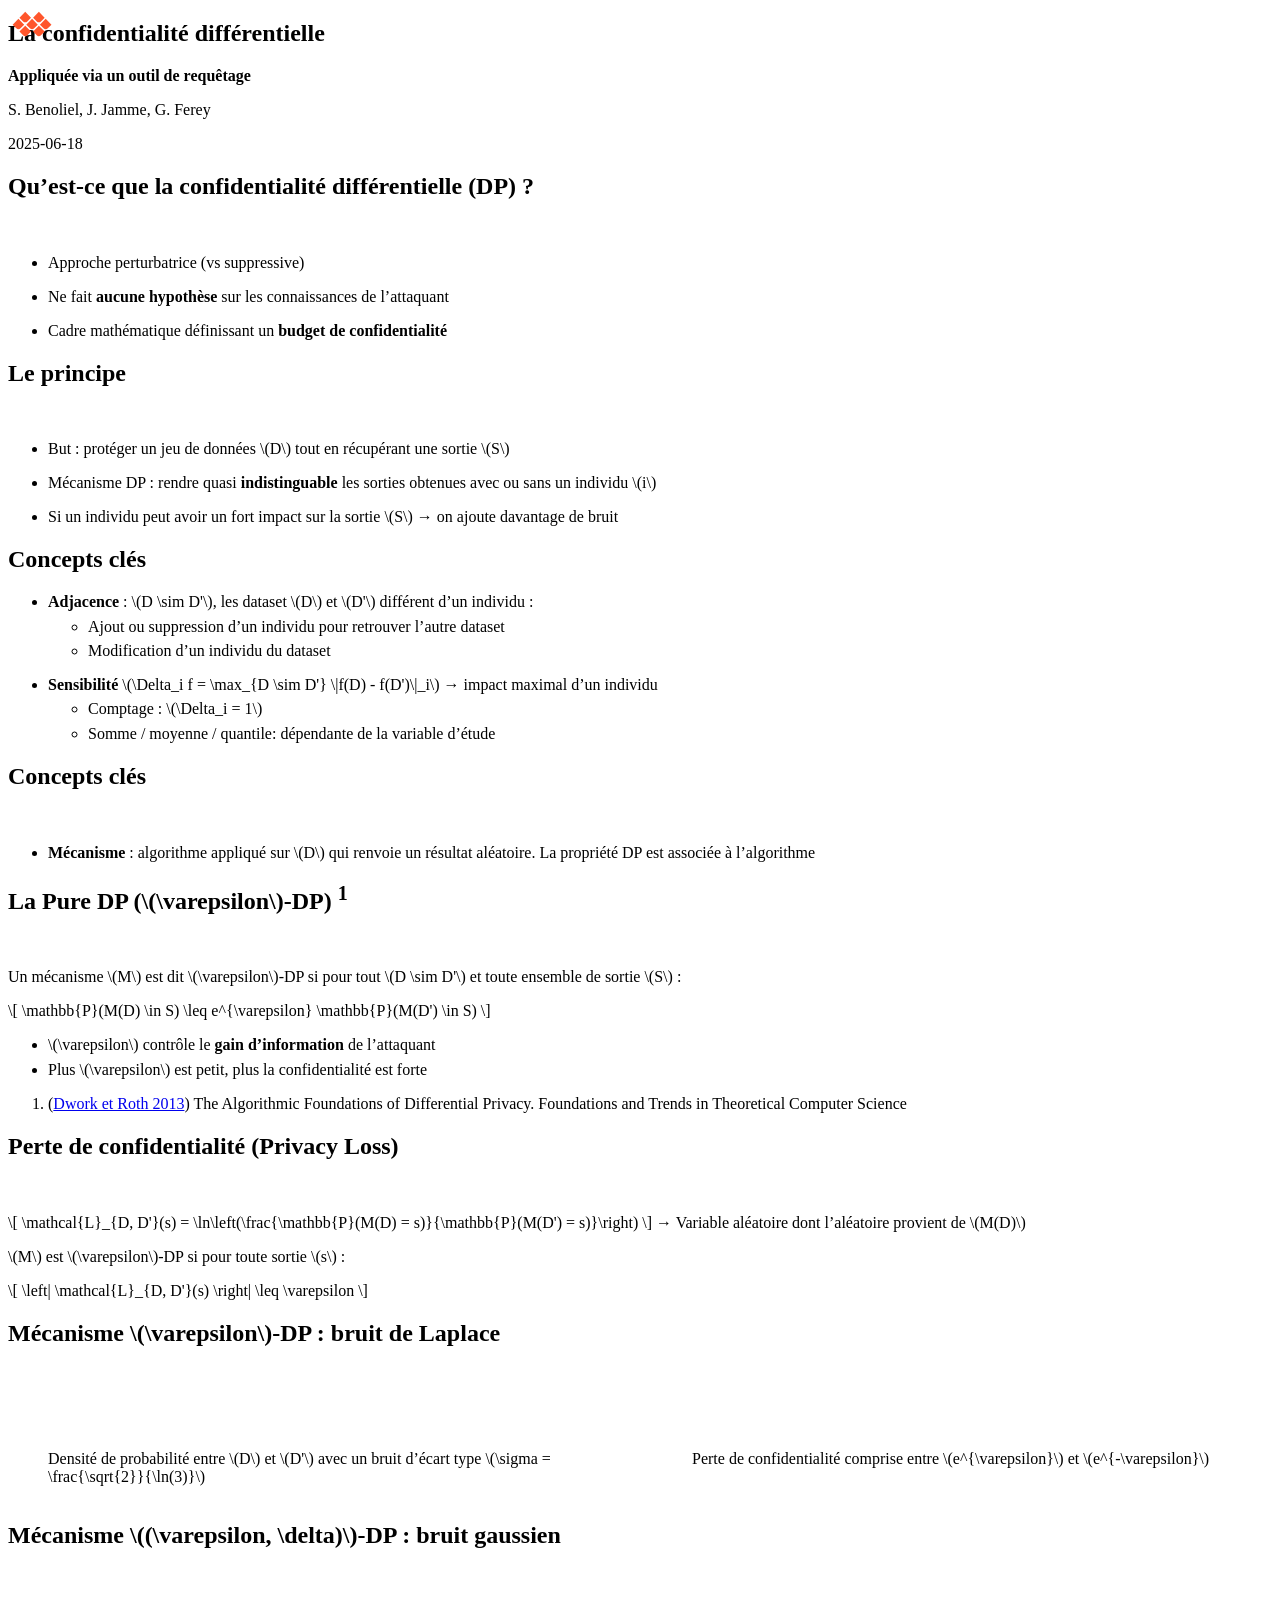
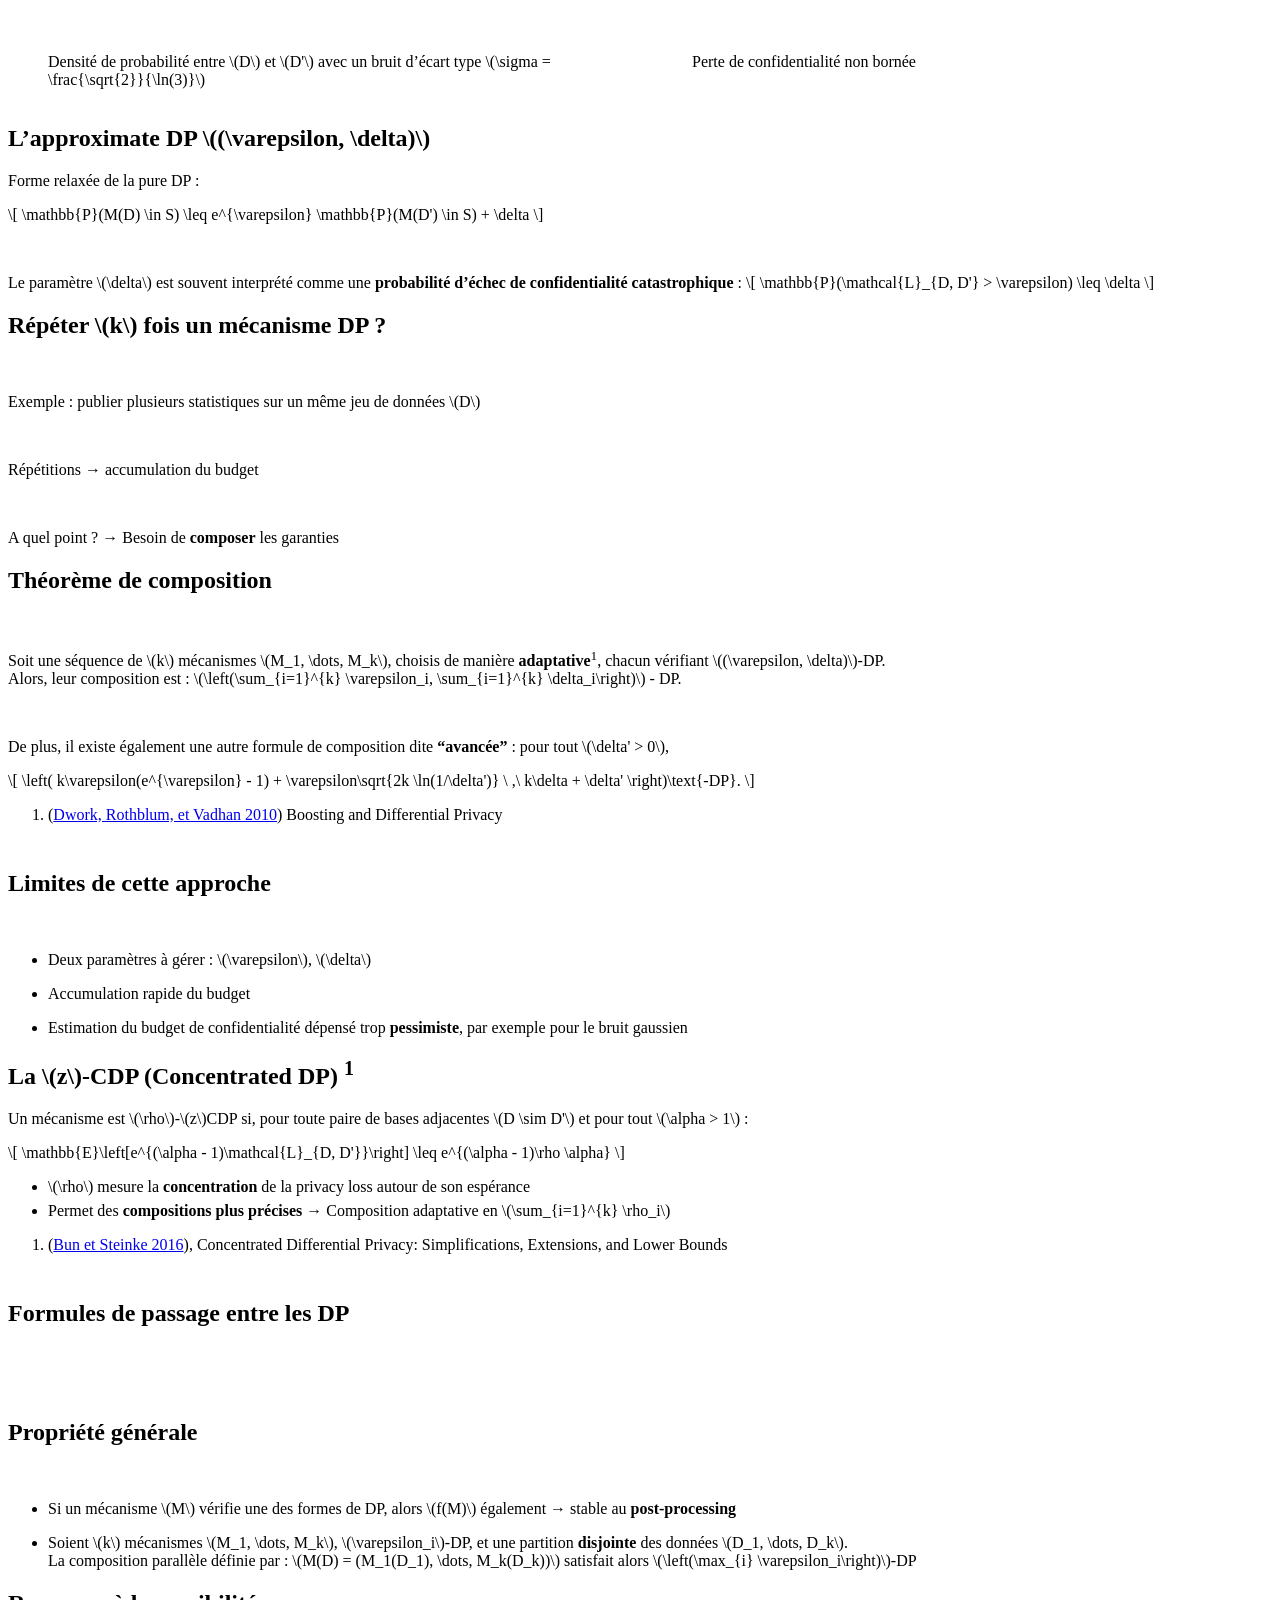
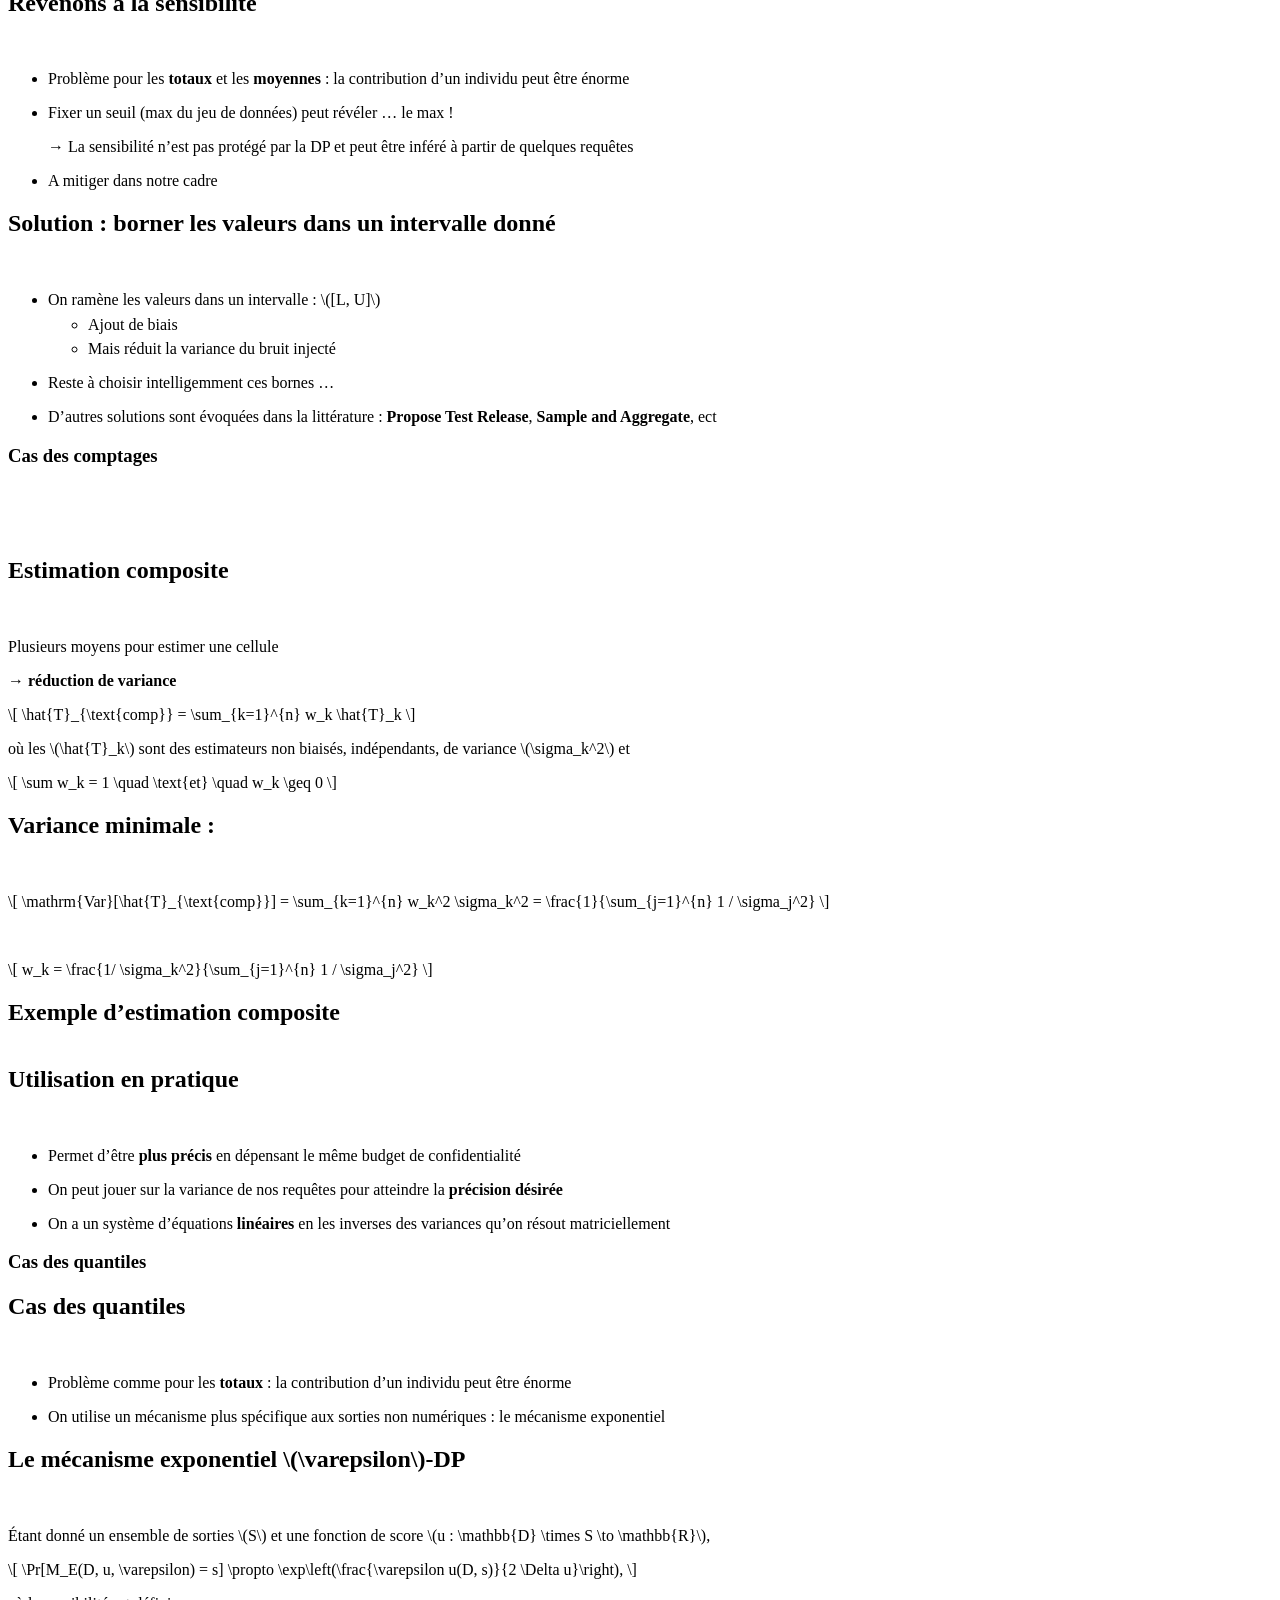
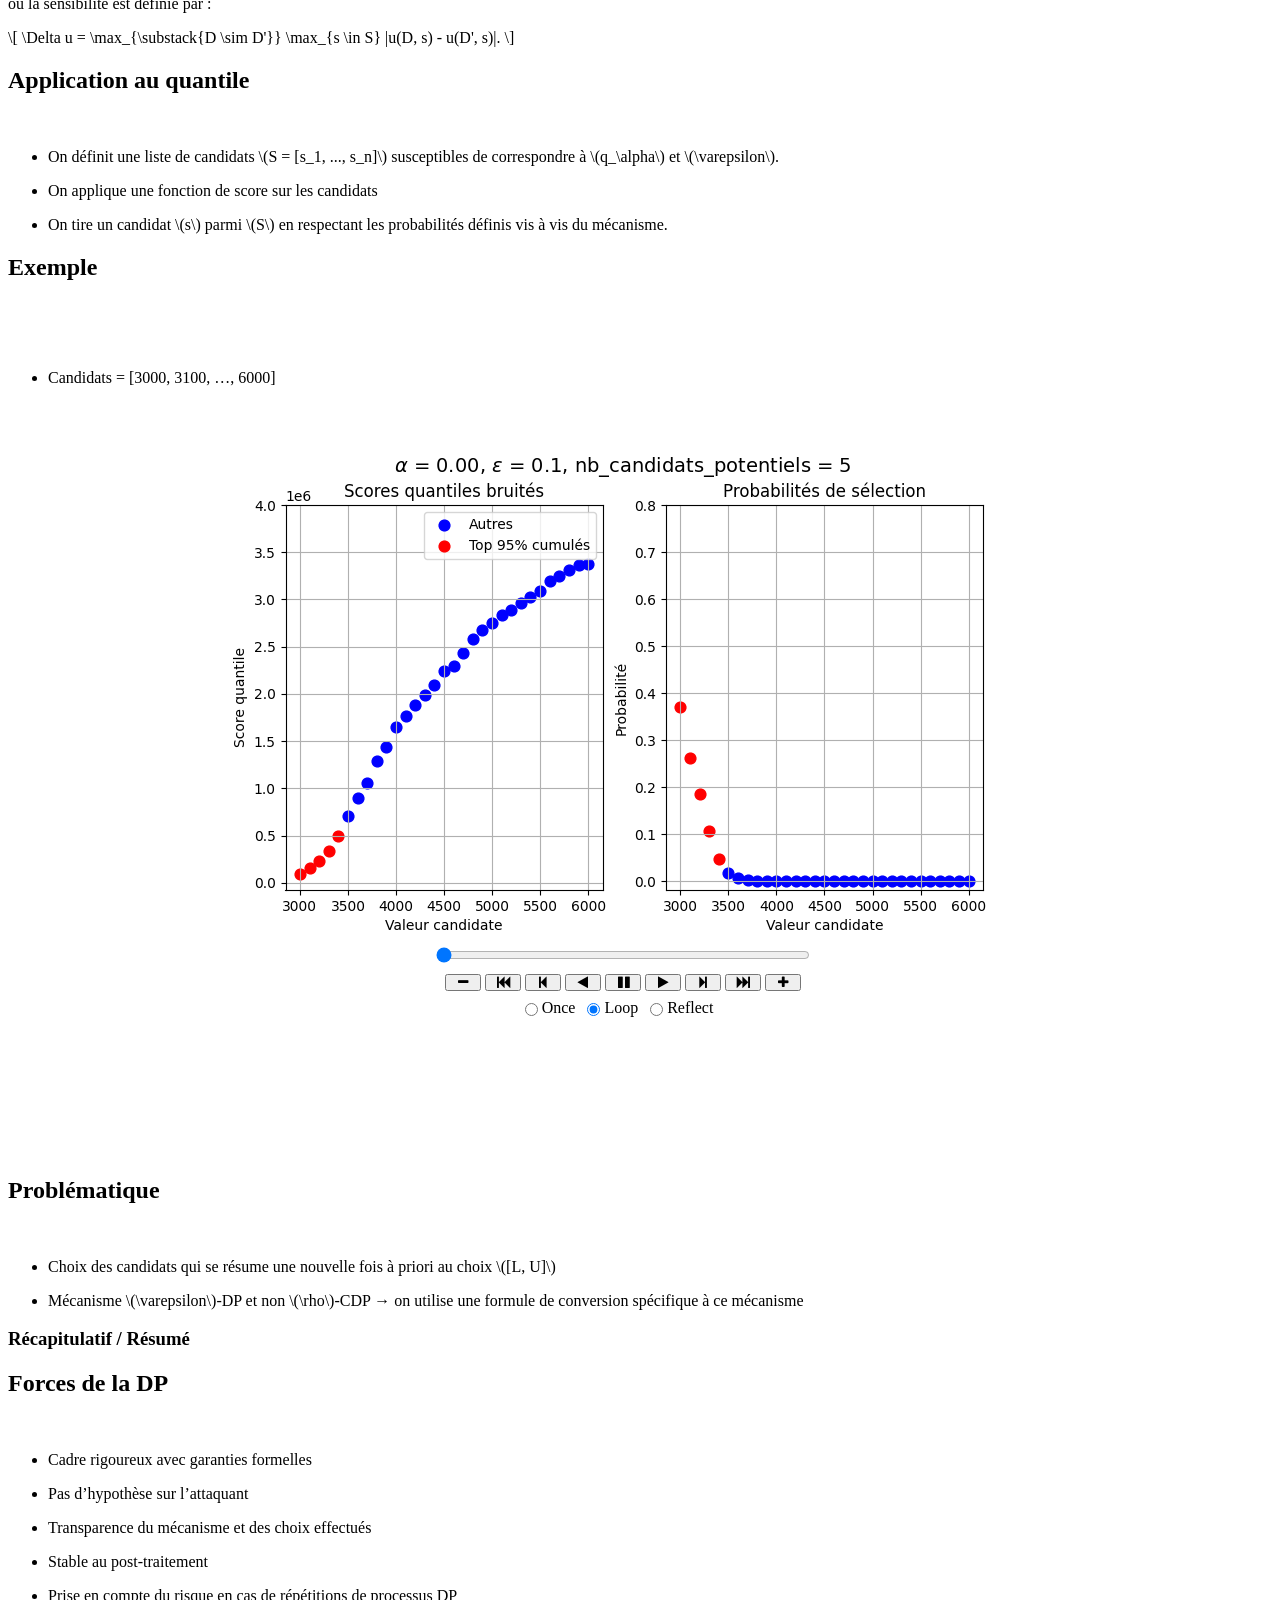
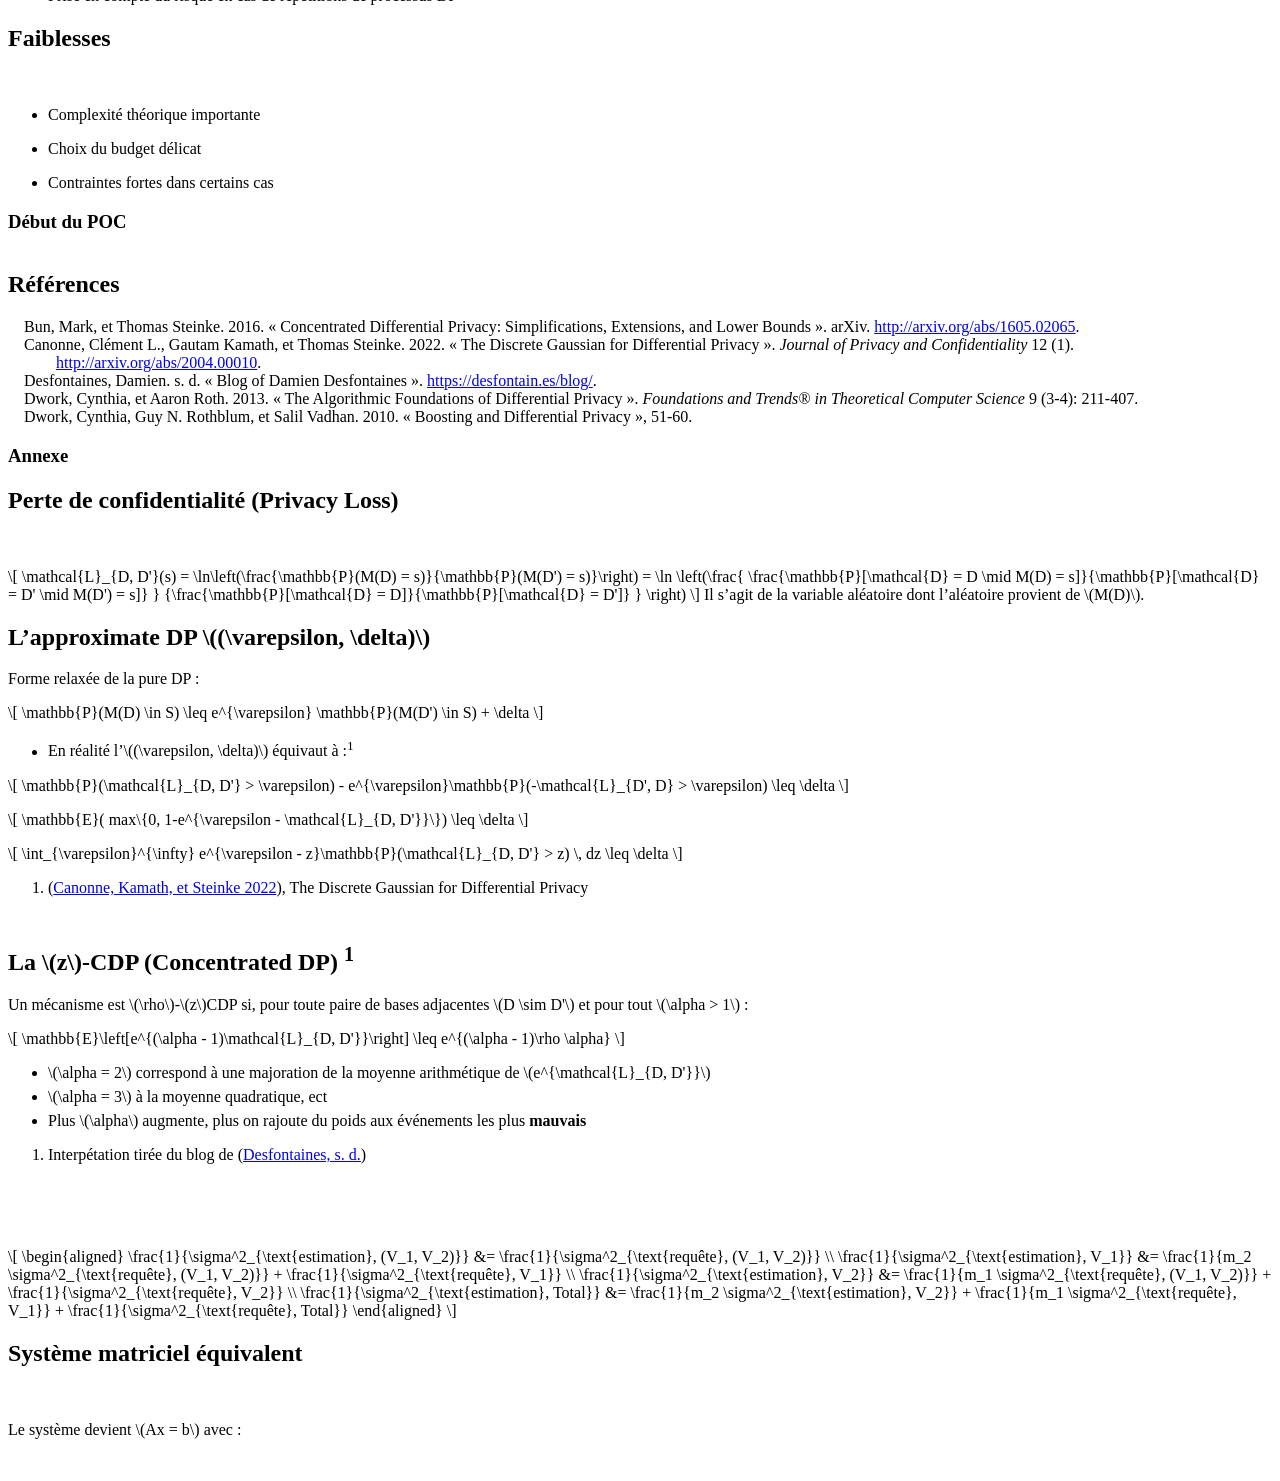
==== commit f1fa6552: "fin diapo à priori" ====
--- a/slides/index.html
+++ b/slides/index.html
@@ -10,7 +10,7 @@
   <meta name="generator" content="quarto-1.7.31">
 
   <meta name="author" content="S. Benoliel, J. Jamme, G. Ferey">
-  <meta name="dcterms.date" content="2025-06-17">
+  <meta name="dcterms.date" content="2025-06-18">
   <title>La confidentialité différentielle</title>
   <meta name="apple-mobile-web-app-capable" content="yes">
   <meta name="apple-mobile-web-app-status-bar-style" content="black-translucent">
@@ -29,7 +29,27 @@
       margin: 0 0.8em 0.2em -1em; /* quarto-specific, see https://github.com/quarto-dev/quarto-cli/issues/4556 */ 
       vertical-align: middle;
     }
-  </style>
+    /* CSS for citations */
+    div.csl-bib-body { }
+    div.csl-entry {
+      clear: both;
+      margin-bottom: 0em;
+    }
+    .hanging-indent div.csl-entry {
+      margin-left:2em;
+      text-indent:-2em;
+    }
+    div.csl-left-margin {
+      min-width:2em;
+      float:left;
+    }
+    div.csl-right-inline {
+      margin-left:2em;
+      padding-left:1em;
+    }
+    div.csl-indent {
+      margin-left: 2em;
+    }  </style>
   <link rel="stylesheet" href="slides_files/libs/revealjs/dist/theme/quarto-7230c0af59ab1606bc2ed49e76979e8e.css">
   <link rel="stylesheet" href="_extensions/InseeFrLab/onyxia/logo.css">
   <link href="slides_files/libs/revealjs/plugin/quarto-line-highlight/line-highlight.css" rel="stylesheet">
@@ -143,7 +163,7 @@
 </div>
 </div>
 
-  <p class="date">2025-06-17</p>
+  <p class="date">2025-06-18</p>
 </section>
 <section id="quest-ce-que-la-confidentialité-différentielle-dp" class="slide level2" data-background-image="background.svg" data-background-size="contain">
 <h2>Qu’est-ce que la confidentialité différentielle (DP) ?</h2>
@@ -166,7 +186,7 @@
 <h2>Le principe</h2>
 <p><br></p>
 <ul>
-<li>But : protéger un jeu de données <span class="math inline">\(D\)</span> tout en récupérant une sortie <span class="math inline">\(S\)</span> produite à partir de <span class="math inline">\(D\)</span></li>
+<li>But : protéger un jeu de données <span class="math inline">\(D\)</span> tout en récupérant une sortie <span class="math inline">\(S\)</span></li>
 </ul>
 <div class="fragment">
 <ul>
@@ -175,7 +195,7 @@
 </div>
 <div class="fragment">
 <ul>
-<li>Si un individu a un fort impact sur la sortie <span class="math inline">\(S\)</span> → on ajoute davantage de bruit</li>
+<li>Si un individu peut avoir un fort impact sur la sortie <span class="math inline">\(S\)</span> → on ajoute davantage de bruit</li>
 </ul>
 </div>
 </section>
@@ -202,35 +222,36 @@
 <h2>Concepts clés</h2>
 <p><br></p>
 <ul>
-<li><strong>Mécanisme</strong> : algorithme appliqué sur <span class="math inline">\(D\)</span> qui renvoie un résultat aléatoire. La propriété DP est associée à l’aglorithme</li>
-</ul>
-</section>
-<section id="la-pure-dp-varepsilon-dp" class="slide level2" data-background-image="background.svg" data-background-size="contain">
-<h2>La Pure DP (<span class="math inline">\(\varepsilon\)</span>-DP)</h2>
-<p><br></p>
-<p>Un mécanisme <span class="math inline">\(M\)</span> est dit <span class="math inline">\(\varepsilon\)</span>-DP si pour tout <span class="math inline">\(D \sim D'\)</span> et toute sortie <span class="math inline">\(S\)</span> :</p>
+<li><strong>Mécanisme</strong> : algorithme appliqué sur <span class="math inline">\(D\)</span> qui renvoie un résultat aléatoire. La propriété DP est associée à l’algorithme</li>
+</ul>
+</section>
+<section id="la-pure-dp-varepsilon-dp-1" class="slide level2" data-background-image="background.svg" data-background-size="contain">
+<h2>La Pure DP (<span class="math inline">\(\varepsilon\)</span>-DP) <sup>1</sup></h2>
+<p><br></p>
+<p>Un mécanisme <span class="math inline">\(M\)</span> est dit <span class="math inline">\(\varepsilon\)</span>-DP si pour tout <span class="math inline">\(D \sim D'\)</span> et toute ensemble de sortie <span class="math inline">\(S\)</span> :</p>
 <p><span class="math display">\[
 \mathbb{P}(M(D) \in S) \leq e^{\varepsilon} \mathbb{P}(M(D') \in S)
 \]</span></p>
 <div class="fragment">
-<p>Interprétation :</p>
 <ul>
 <li><span class="math inline">\(\varepsilon\)</span> contrôle le <strong>gain d’information</strong> de l’attaquant<br>
 </li>
 <li>Plus <span class="math inline">\(\varepsilon\)</span> est petit, plus la confidentialité est forte</li>
 </ul>
 </div>
-</section>
+<aside><ol class="aside-footnotes"><li id="fn1"><p><span class="citation" data-cites="dwork_algorithmic_2013">(<a href="#/références" role="doc-biblioref" onclick="">Dwork et Roth 2013</a>)</span> The Algorithmic Foundations of Differential Privacy. Foundations and Trends in Theoretical Computer Science</p></li></ol></aside></section>
 <section id="perte-de-confidentialité-privacy-loss" class="slide level2" data-background-image="background.svg" data-background-size="contain">
 <h2>Perte de confidentialité (Privacy Loss)</h2>
 <p><br></p>
 <p><span class="math display">\[
 \mathcal{L}_{D, D'}(s) = \ln\left(\frac{\mathbb{P}(M(D) = s)}{\mathbb{P}(M(D') = s)}\right)
-\]</span> Il s’agit de la variable aléatoire dont l’aléatoire provient de <span class="math inline">\(M(D)\)</span></p>
+\]</span> → Variable aléatoire dont l’aléatoire provient de <span class="math inline">\(M(D)\)</span></p>
+<div class="fragment">
 <p><span class="math inline">\(M\)</span> est <span class="math inline">\(\varepsilon\)</span>-DP si pour toute sortie <span class="math inline">\(s\)</span> :</p>
 <p><span class="math display">\[
 \left| \mathcal{L}_{D, D'}(s) \right| \leq \varepsilon
 \]</span></p>
+</div>
 </section>
 <section id="mécanisme-varepsilon-dp-bruit-de-laplace" class="slide level2" data-background-image="background.svg" data-background-size="contain">
 <h2>Mécanisme <span class="math inline">\(\varepsilon\)</span>-DP : bruit de Laplace</h2>
@@ -301,7 +322,7 @@
 <section id="théorème-de-composition" class="slide level2" data-background-image="background.svg" data-background-size="contain">
 <h2>Théorème de composition</h2>
 <p><br></p>
-<p>Soit une séquence de <span class="math inline">\(k\)</span> mécanismes <span class="math inline">\(M_1, \dots, M_k\)</span>, choisis de manière <strong>adaptative</strong>, chacun vérifiant <span class="math inline">\((\varepsilon, \delta)\)</span>-DP.<br>
+<p>Soit une séquence de <span class="math inline">\(k\)</span> mécanismes <span class="math inline">\(M_1, \dots, M_k\)</span>, choisis de manière <strong>adaptative</strong><sup>1</sup>, chacun vérifiant <span class="math inline">\((\varepsilon, \delta)\)</span>-DP.<br>
 Alors, leur composition est : <span class="math inline">\(\left(\sum_{i=1}^{k} \varepsilon_i, \sum_{i=1}^{k} \delta_i\right)\)</span> - DP.</p>
 <div class="fragment">
 <p><br></p>
@@ -310,7 +331,7 @@
 \left( k\varepsilon(e^{\varepsilon} - 1) + \varepsilon\sqrt{2k \ln(1/\delta')} \ ,\ k\delta + \delta' \right)\text{-DP}.
 \]</span></p>
 </div>
-</section>
+<aside><ol class="aside-footnotes"><li id="fn2"><p><span class="citation" data-cites="dwork_boosting_2010">(<a href="#/références" role="doc-biblioref" onclick="">Dwork, Rothblum, et Vadhan 2010</a>)</span> Boosting and Differential Privacy</p></li></ol></aside></section>
 <section class="slide level2">
 
 
@@ -332,17 +353,17 @@
 </ul>
 </div>
 </section>
-<section id="la-z-cdp-concentrated-dp" class="slide level2" data-background-image="background.svg" data-background-size="contain">
-<h2>La <span class="math inline">\(z\)</span>-CDP (Concentrated DP)</h2>
+<section id="la-z-cdp-concentrated-dp-3" class="slide level2" data-background-image="background.svg" data-background-size="contain">
+<h2>La <span class="math inline">\(z\)</span>-CDP (Concentrated DP) <sup>1</sup></h2>
 <p>Un mécanisme est <span class="math inline">\(\rho\)</span>-<span class="math inline">\(z\)</span>CDP si, pour toute paire de bases adjacentes <span class="math inline">\(D \sim D'\)</span> et pour tout <span class="math inline">\(\alpha &gt; 1\)</span> :</p>
 <p><span class="math display">\[
 \mathbb{E}\left[e^{(\alpha - 1)\mathcal{L}_{D, D'}}\right] \leq e^{(\alpha - 1)\rho \alpha}
 \]</span></p>
 <ul>
 <li><span class="math inline">\(\rho\)</span> mesure la <strong>concentration</strong> de la privacy loss autour de son espérance</li>
-<li>Permet des <strong>compositions plus précises</strong> → Composition adaptative en <span class="math inline">\(k\rho\)</span></li>
-</ul>
-</section>
+<li>Permet des <strong>compositions plus précises</strong> → Composition adaptative en <span class="math inline">\(\sum_{i=1}^{k} \rho_i\)</span></li>
+</ul>
+<aside><ol class="aside-footnotes"><li id="fn3"><p><span class="citation" data-cites="bun_concentrated_2016">(<a href="#/références" role="doc-biblioref" onclick="">Bun et Steinke 2016</a>)</span>, Concentrated Differential Privacy: Simplifications, Extensions, and Lower Bounds</p></li></ol></aside></section>
 <section class="slide level2">
 
 
@@ -356,7 +377,7 @@
 <h2>Propriété générale</h2>
 <p><br></p>
 <ul>
-<li>Si un mécanisme <span class="math inline">\(M\)</span> vérifie une des formes de DP, alors <span class="math inline">\(f(M)\)</span> également → stable au <strong>post-processing</strong> (arrondi, ect)</li>
+<li>Si un mécanisme <span class="math inline">\(M\)</span> vérifie une des formes de DP, alors <span class="math inline">\(f(M)\)</span> également → stable au <strong>post-processing</strong></li>
 </ul>
 <div class="fragment">
 <ul>
@@ -373,7 +394,8 @@
 </ul>
 <div class="fragment">
 <ul>
-<li>Fixer un seuil (max du jeu de données) peut révéler … le max ! → La sensibilité n’est pas protégé par la DP et peut être inféré à partir de quelques requêtes</li>
+<li><p>Fixer un seuil (max du jeu de données) peut révéler … le max !</p>
+<p>→ La sensibilité n’est pas protégé par la DP et peut être inféré à partir de quelques requêtes</p></li>
 </ul>
 </div>
 <div class="fragment">
@@ -416,34 +438,27 @@
 <section id="estimation-composite" class="slide level2" data-background-image="background.svg" data-background-size="contain">
 <h2>Estimation composite</h2>
 <p><br></p>
-<p>Plusieurs moyens pour estimer une cellule :</p>
-<ul>
-<li>Avantage : <strong>réduction de variance</strong><br>
-</li>
-<li>Inconvénient : risque d’estimations trop précises si mal gérées</li>
-</ul>
+<p>Plusieurs moyens pour estimer une cellule</p>
+<p>→ <strong>réduction de variance</strong></p>
 <div class="fragment">
 <p><span class="math display">\[
 \hat{T}_{\text{comp}} = \sum_{k=1}^{n} w_k \hat{T}_k
 \]</span></p>
-<p>où les <span class="math inline">\(\hat{T}_k\)</span> sont des estimateurs non biaisés, indépendants, de variance <span class="math inline">\(\sigma_k^2\)</span>.</p>
-</div>
-</section>
-<section id="pondération-optimale" class="slide level2" data-background-image="background.svg" data-background-size="contain">
-<h2>Pondération optimale</h2>
-<p><br></p>
-<p>On cherche à minimiser la variance de <span class="math inline">\(\hat{T}_{\text{comp}}\)</span>, soit : <span class="math display">\[
-\mathrm{Var}[\hat{T}_{\text{comp}}] = \sum_{k=1}^{n} w_k^2 \sigma_k^2
-\]</span></p>
-<p>sous la contrainte : <span class="math display">\[
+<p>où les <span class="math inline">\(\hat{T}_k\)</span> sont des estimateurs non biaisés, indépendants, de variance <span class="math inline">\(\sigma_k^2\)</span> et</p>
+<p><span class="math display">\[
 \sum w_k = 1 \quad \text{et} \quad w_k \geq 0
 \]</span></p>
+</div>
 </section>
 <section id="variance-minimale" class="slide level2" data-background-image="background.svg" data-background-size="contain">
 <h2>Variance minimale :</h2>
 <p><br></p>
 <p><span class="math display">\[
 \mathrm{Var}[\hat{T}_{\text{comp}}] = \sum_{k=1}^{n} w_k^2 \sigma_k^2 = \frac{1}{\sum_{j=1}^{n} 1 / \sigma_j^2}
+\]</span></p>
+<p><br></p>
+<p><span class="math display">\[
+w_k = \frac{1/ \sigma_k^2}{\sum_{j=1}^{n} 1 / \sigma_j^2}
 \]</span></p>
 </section>
 <section id="exemple-destimation-composite" class="slide level2" data-background-image="background.svg" data-background-size="contain">
@@ -463,11 +478,8 @@
 </div>
 <div class="fragment">
 <ul>
-<li>On a un système d’équations <strong>linéaires</strong> en les inverses des variances.</li>
-</ul>
-</div>
-<div class="fragment">
-<p>→ Résolution du système matriciel de taille égale au nombre de requêtes + 1 (contrainte de budget)</p>
+<li>On a un système d’équations <strong>linéaires</strong> en les inverses des variances qu’on résout matriciellement</li>
+</ul>
 </div>
 </section></section>
 <section>
@@ -591,19 +603,72 @@
 <li>Contraintes fortes dans certains cas</li>
 </ul>
 </div>
-</section>
-<section id="mise-en-application-de-la-dp-via-notre-poc" class="slide level2" data-background-image="background.svg" data-background-size="contain">
-<h2>Mise en application de la DP via notre POC</h2>
-<p><br></p>
-<p>Application Shiny</p>
+</section></section>
+<section>
+<section id="début-du-poc" class="title-slide slide level1 center" data-background-image="background.svg" data-background-size="contain">
+<h1>Début du POC</h1>
+
+</section>
+<section id="références" class="slide level2 smaller scrollable" data-background-image="background.svg" data-background-size="contain">
+<h2>Références</h2>
+<div id="refs" class="references csl-bib-body hanging-indent" data-entry-spacing="0" role="list">
+<div id="ref-bun_concentrated_2016" class="csl-entry" role="listitem">
+Bun, Mark, et Thomas Steinke. 2016. <span>«&nbsp;Concentrated <span>Differential</span> <span>Privacy</span>: <span>Simplifications</span>, <span>Extensions</span>, and <span>Lower</span> <span>Bounds</span>&nbsp;»</span>. arXiv. <a href="http://arxiv.org/abs/1605.02065">http://arxiv.org/abs/1605.02065</a>.
+</div>
+<div id="ref-canonne_discrete_2022" class="csl-entry" role="listitem">
+Canonne, Clément L., Gautam Kamath, et Thomas Steinke. 2022. <span>«&nbsp;The <span>Discrete</span> <span>Gaussian</span> for <span>Differential</span> <span>Privacy</span>&nbsp;»</span>. <em>Journal of Privacy and Confidentiality</em> 12 (1). <a href="http://arxiv.org/abs/2004.00010">http://arxiv.org/abs/2004.00010</a>.
+</div>
+<div id="ref-desfontaines-blog" class="csl-entry" role="listitem">
+Desfontaines, Damien. s.&nbsp;d. <span>«&nbsp;Blog of Damien Desfontaines&nbsp;»</span>. <a href="https://desfontain.es/blog/">https://desfontain.es/blog/</a>.
+</div>
+<div id="ref-dwork_algorithmic_2013" class="csl-entry" role="listitem">
+Dwork, Cynthia, et Aaron Roth. 2013. <span>«&nbsp;The <span>Algorithmic</span> <span>Foundations</span> of <span>Differential</span> <span>Privacy</span>&nbsp;»</span>. <em>Foundations and Trends® in Theoretical Computer Science</em> 9 (3-4): 211‑407.
+</div>
+<div id="ref-dwork_boosting_2010" class="csl-entry" role="listitem">
+Dwork, Cynthia, Guy N. Rothblum, et Salil Vadhan. 2010. <span>«&nbsp;Boosting and Differential Privacy&nbsp;»</span>, 51‑60.
+</div>
+</div>
 </section></section>
 <section>
 <section id="annexe" class="title-slide slide level1 center" data-background-image="background.svg" data-background-size="contain">
 <h1>Annexe</h1>
 
 </section>
-<section id="la-z-cdp-concentrated-dp-1" class="slide level2" data-background-image="background.svg" data-background-size="contain">
-<h2>La <span class="math inline">\(z\)</span>-CDP (Concentrated DP)</h2>
+<section id="perte-de-confidentialité-privacy-loss-1" class="slide level2" data-background-image="background.svg" data-background-size="contain">
+<h2>Perte de confidentialité (Privacy Loss)</h2>
+<p><br></p>
+<p><span class="math display">\[
+\mathcal{L}_{D, D'}(s) = \ln\left(\frac{\mathbb{P}(M(D) = s)}{\mathbb{P}(M(D') = s)}\right) =
+    \ln \left(\frac{ \frac{\mathbb{P}[\mathcal{D} = D \mid M(D) = s]}{\mathbb{P}[\mathcal{D} = D' \mid M(D') = s]} } {\frac{\mathbb{P}[\mathcal{D} = D]}{\mathbb{P}[\mathcal{D} = D']} } \right)
+\]</span> Il s’agit de la variable aléatoire dont l’aléatoire provient de <span class="math inline">\(M(D)\)</span>.</p>
+</section>
+<section id="lapproximate-dp-varepsilon-delta-1" class="slide level2" data-background-image="background.svg" data-background-size="contain">
+<h2>L’approximate DP <span class="math inline">\((\varepsilon, \delta)\)</span></h2>
+<p>Forme relaxée de la pure DP :</p>
+<p><span class="math display">\[
+\mathbb{P}(M(D) \in S) \leq e^{\varepsilon} \mathbb{P}(M(D') \in S) + \delta
+\]</span></p>
+<div class="fragment">
+<ul>
+<li>En réalité l’<span class="math inline">\((\varepsilon, \delta)\)</span> équivaut à :<sup>1</sup></li>
+</ul>
+<p><span class="math display">\[
+\mathbb{P}(\mathcal{L}_{D, D'} &gt; \varepsilon) - e^{\varepsilon}\mathbb{P}(-\mathcal{L}_{D', D} &gt; \varepsilon) \leq  \delta
+\]</span></p>
+<p><span class="math display">\[
+\mathbb{E}(  max\{0, 1-e^{\varepsilon - \mathcal{L}_{D, D'}}\}) \leq  \delta
+\]</span></p>
+<p><span class="math display">\[
+\int_{\varepsilon}^{\infty} e^{\varepsilon - z}\mathbb{P}(\mathcal{L}_{D, D'} &gt; z) \, dz \leq  \delta
+\]</span></p>
+</div>
+<aside><ol class="aside-footnotes"><li id="fn4"><p><span class="citation" data-cites="canonne_discrete_2022">(<a href="#/références" role="doc-biblioref" onclick="">Canonne, Kamath, et Steinke 2022</a>)</span>, The Discrete Gaussian for Differential Privacy</p></li></ol></aside></section>
+<section class="slide level2">
+
+
+<img data-src="images/courbe_risque_gauss_2.png" class="r-stretch"></section>
+<section id="la-z-cdp-concentrated-dp-5" class="slide level2" data-background-image="background.svg" data-background-size="contain">
+<h2>La <span class="math inline">\(z\)</span>-CDP (Concentrated DP) <sup>1</sup></h2>
 <p>Un mécanisme est <span class="math inline">\(\rho\)</span>-<span class="math inline">\(z\)</span>CDP si, pour toute paire de bases adjacentes <span class="math inline">\(D \sim D'\)</span> et pour tout <span class="math inline">\(\alpha &gt; 1\)</span> :</p>
 <p><span class="math display">\[
 \mathbb{E}\left[e^{(\alpha - 1)\mathcal{L}_{D, D'}}\right] \leq e^{(\alpha - 1)\rho \alpha}
@@ -613,8 +678,31 @@
 <li><span class="math inline">\(\alpha = 3\)</span> à la moyenne quadratique, ect</li>
 <li>Plus <span class="math inline">\(\alpha\)</span> augmente, plus on rajoute du poids aux événements les plus <strong>mauvais</strong></li>
 </ul>
-
-</section></section>
+<aside><ol class="aside-footnotes"><li id="fn5"><p>Interpétation tirée du blog de <span class="citation" data-cites="desfontaines-blog">(<a href="#/références" role="doc-biblioref" onclick="">Desfontaines, s.&nbsp;d.</a>)</span></p></li></ol></aside></section>
+<section class="slide level2">
+
+<p><br></p>
+
+<img data-src="images/cas_pratique_dp.png" class="r-stretch"></section>
+<section class="slide level2">
+
+<p><span class="math display">\[
+\begin{aligned}
+\frac{1}{\sigma^2_{\text{estimation}, (V_1, V_2)}} &amp;= \frac{1}{\sigma^2_{\text{requête}, (V_1, V_2)}} \\
+\frac{1}{\sigma^2_{\text{estimation}, V_1}} &amp;= \frac{1}{m_2 \sigma^2_{\text{requête}, (V_1, V_2)}} + \frac{1}{\sigma^2_{\text{requête}, V_1}} \\
+\frac{1}{\sigma^2_{\text{estimation}, V_2}} &amp;= \frac{1}{m_1 \sigma^2_{\text{requête}, (V_1, V_2)}} + \frac{1}{\sigma^2_{\text{requête}, V_2}} \\
+\frac{1}{\sigma^2_{\text{estimation}, Total}} &amp;= \frac{1}{m_2 \sigma^2_{\text{estimation}, V_2}} + \frac{1}{m_1 \sigma^2_{\text{requête}, V_1}} + \frac{1}{\sigma^2_{\text{requête}, Total}}
+\end{aligned}
+\]</span></p>
+</section>
+<section id="système-matriciel-équivalent" class="slide level2" data-background-image="background.svg" data-background-size="contain">
+<h2>Système matriciel équivalent</h2>
+<p><br></p>
+<p>Le système devient <span class="math inline">\(Ax = b\)</span> avec :</p>
+
+
+<img data-src="images/equation.png" class="r-stretch"></section></section>
+
     </div>
   <div class="quarto-auto-generated-content" style="display: none;">
 <div class="footer footer-default">
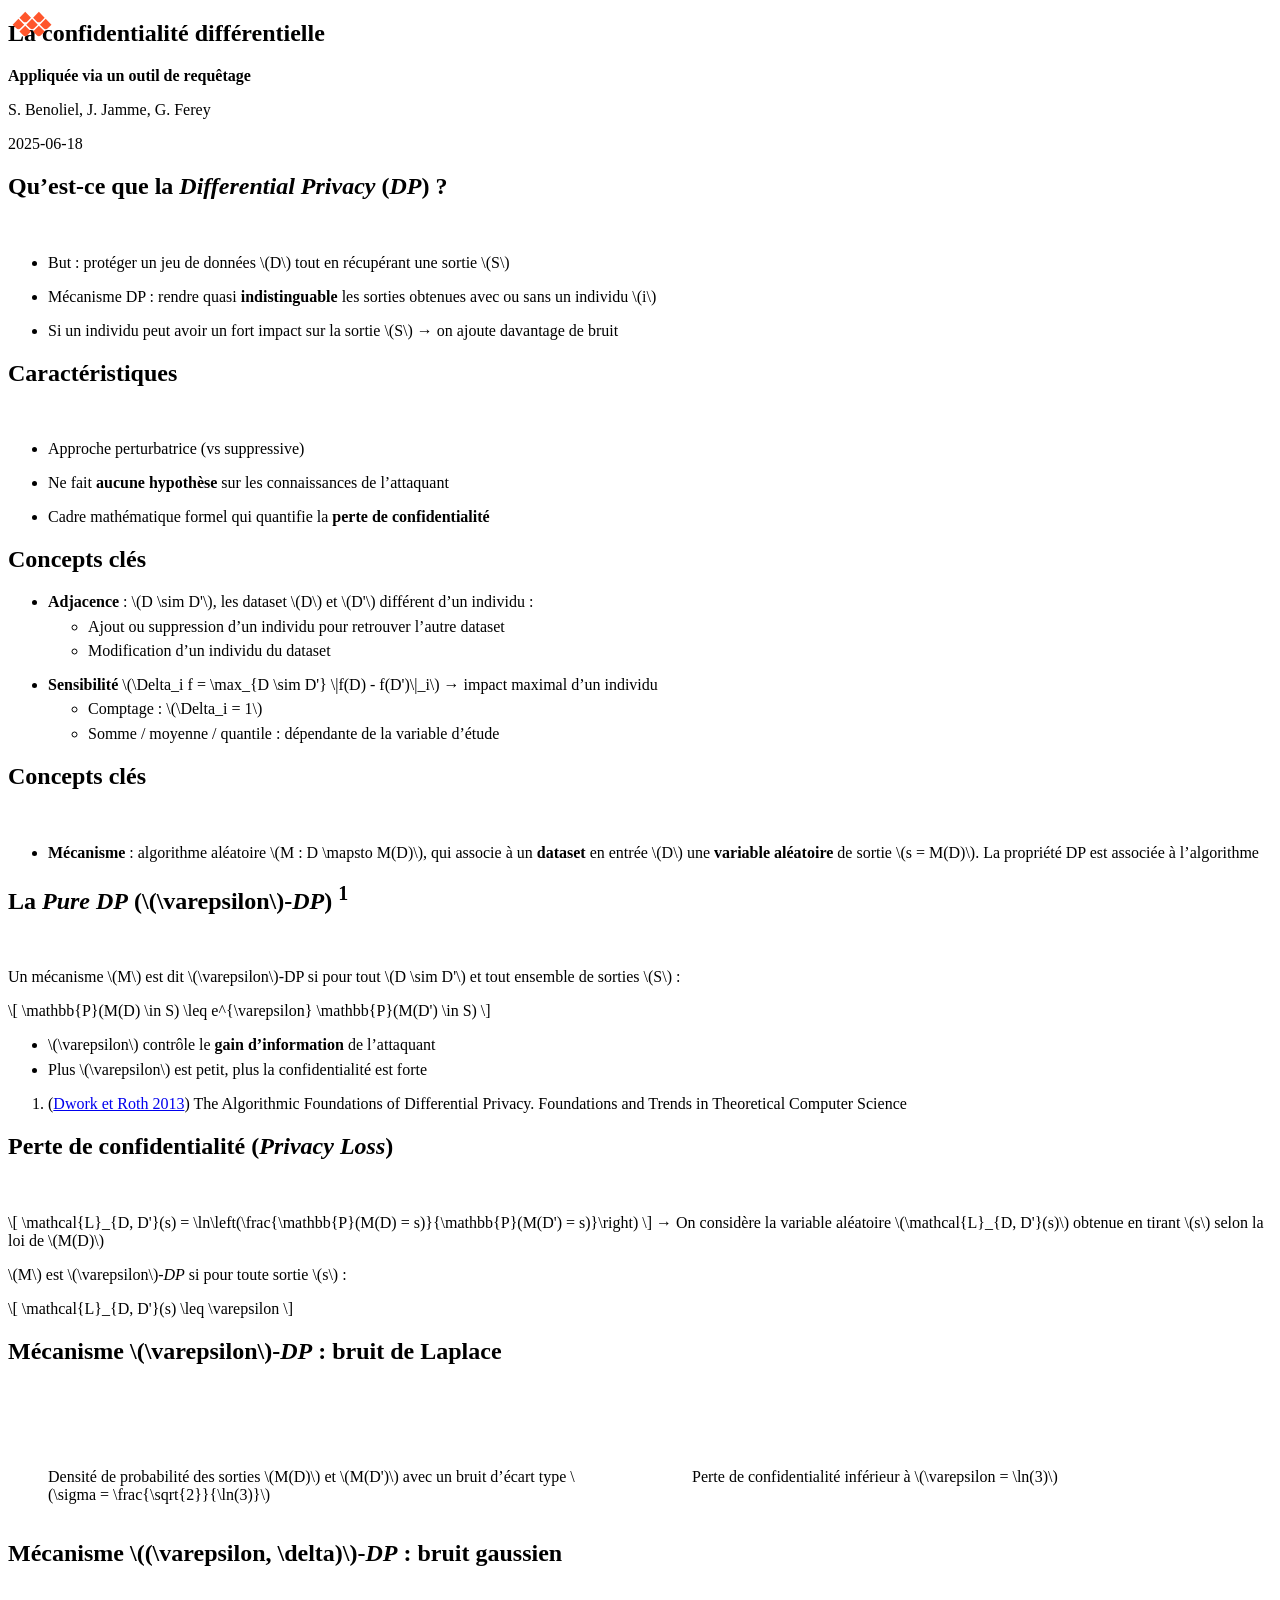
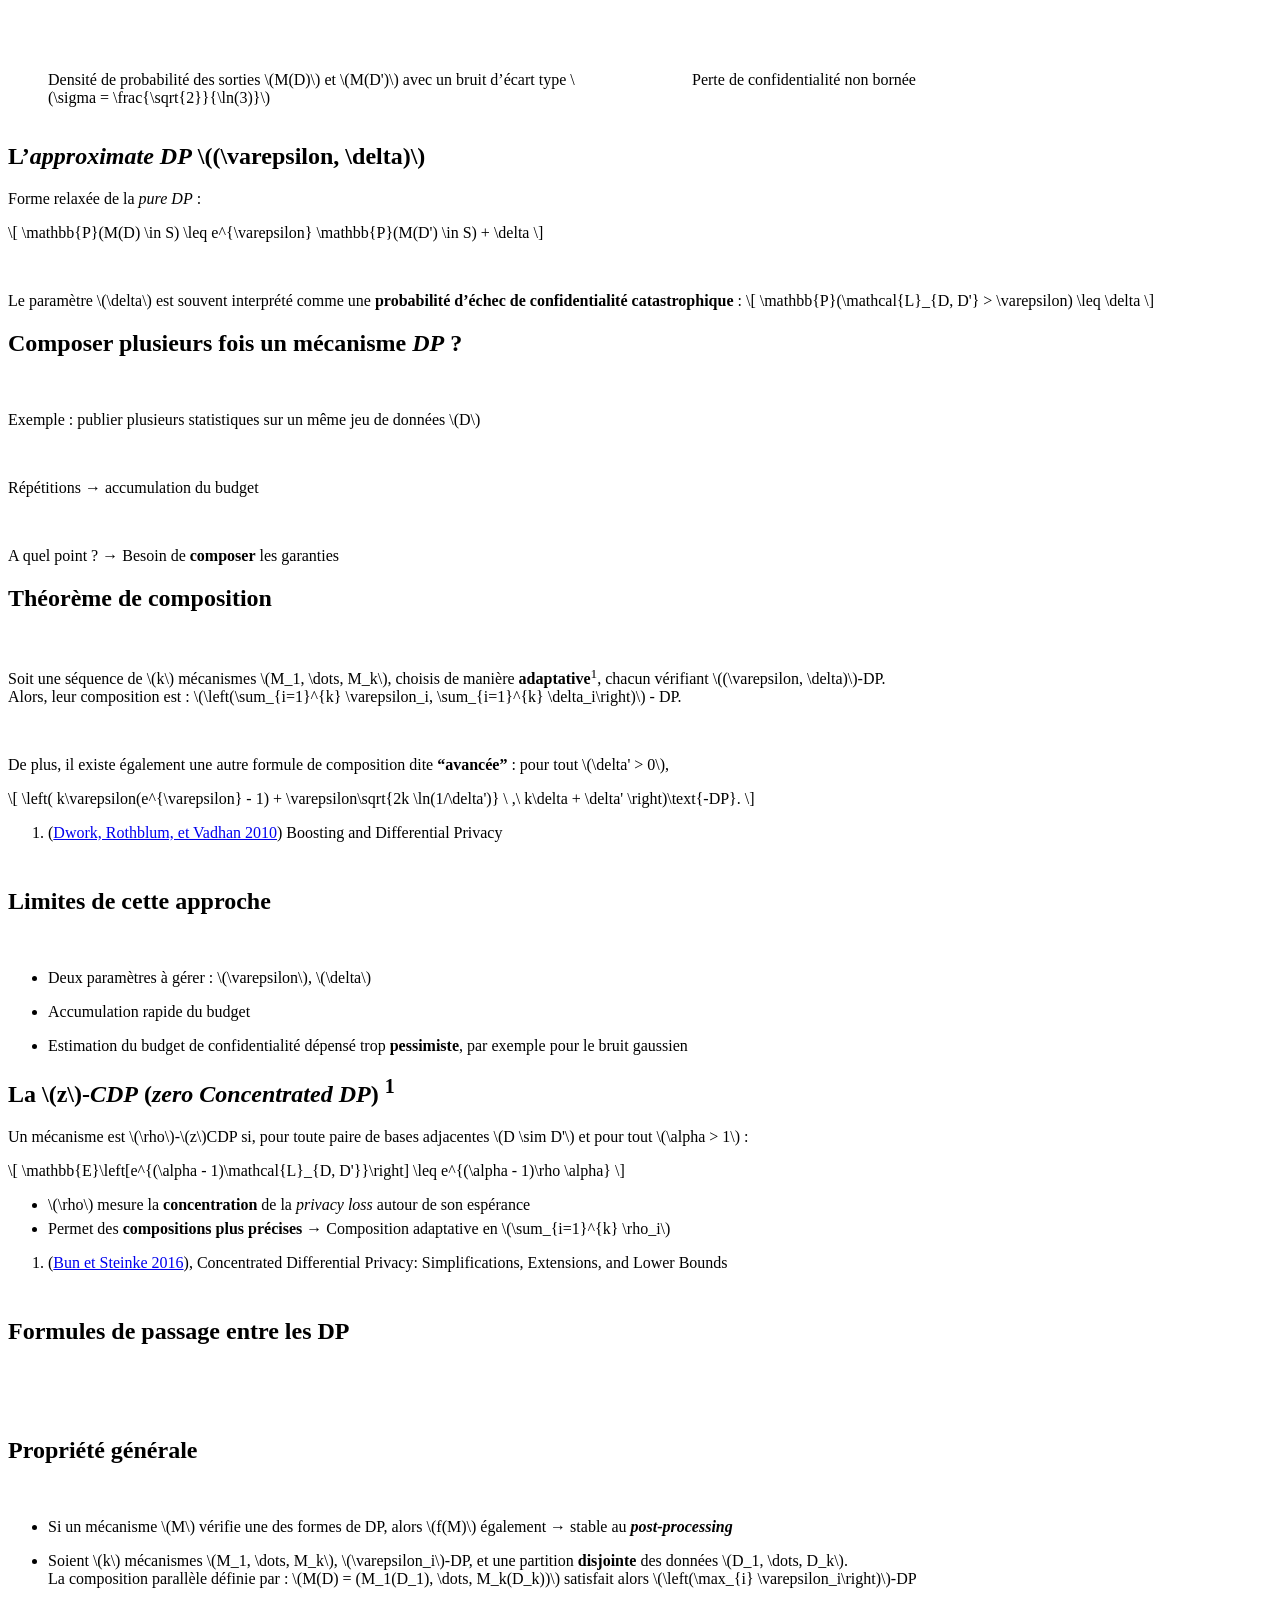
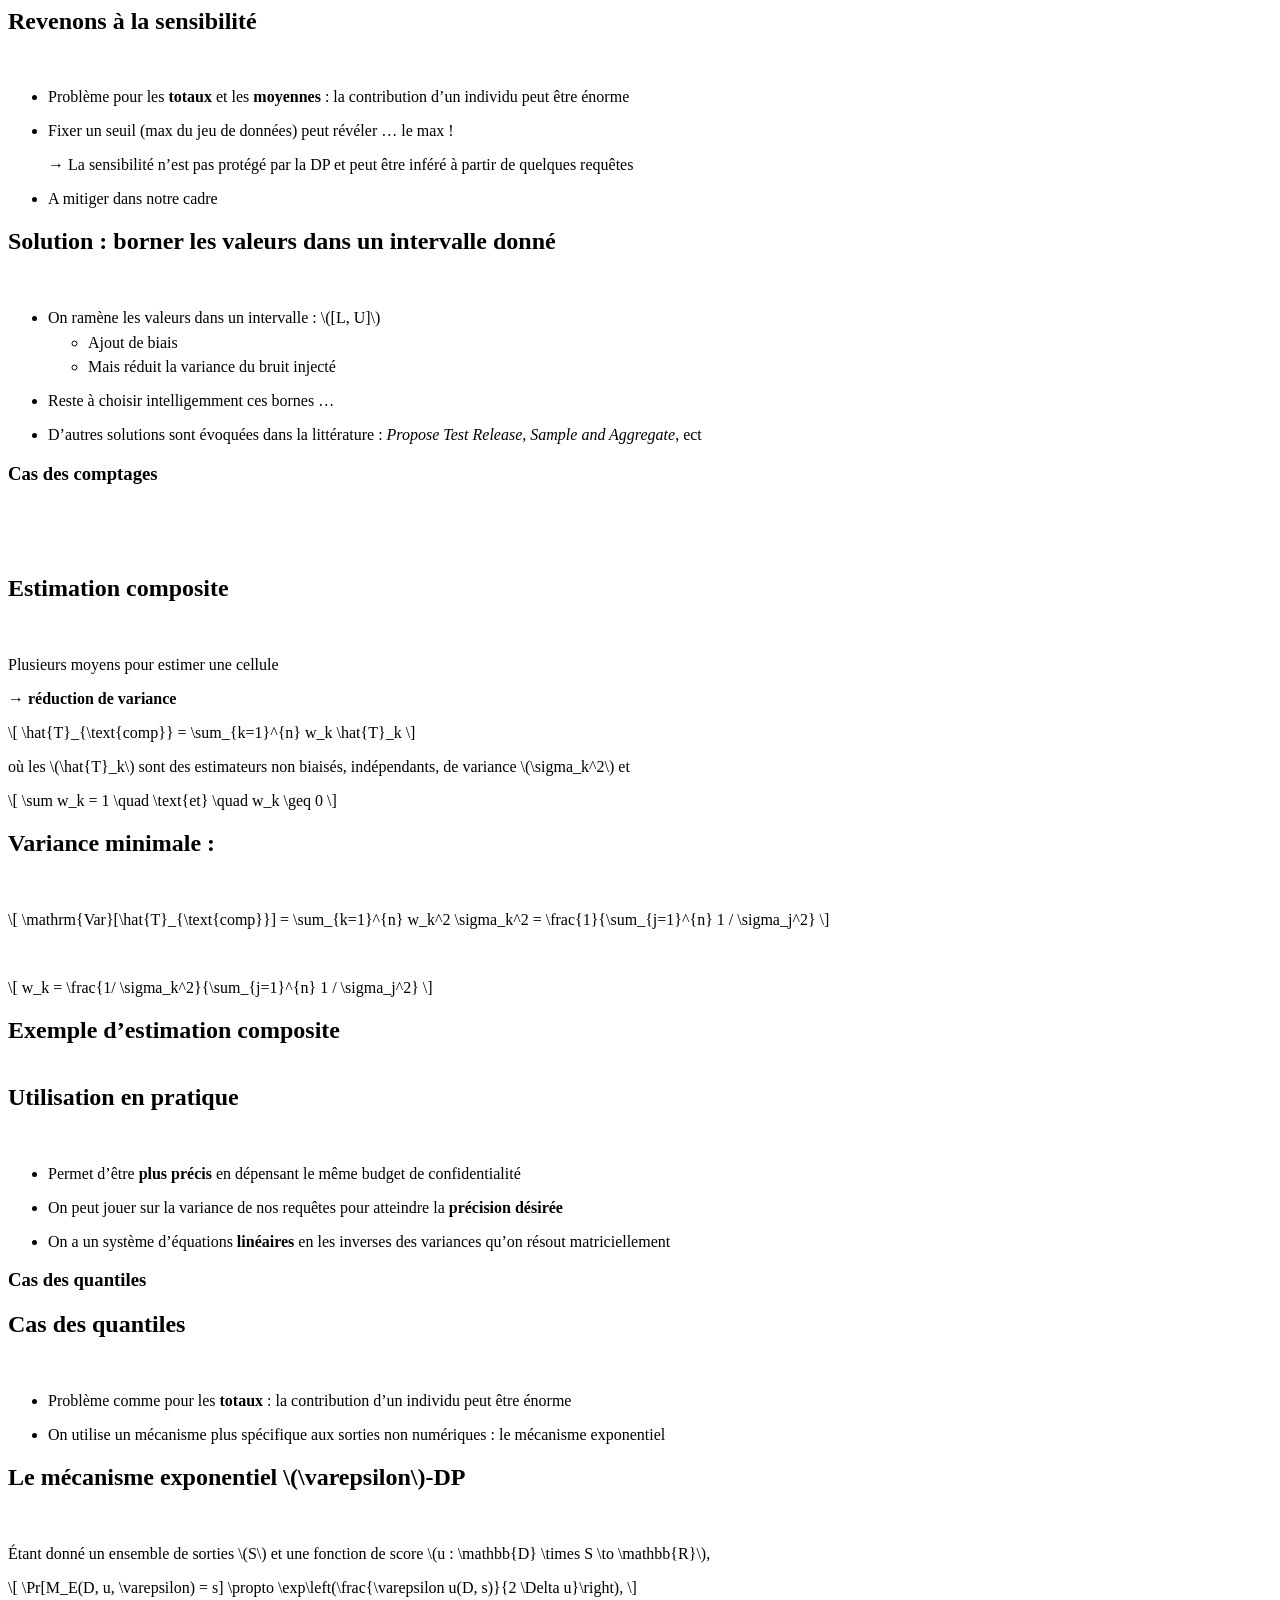
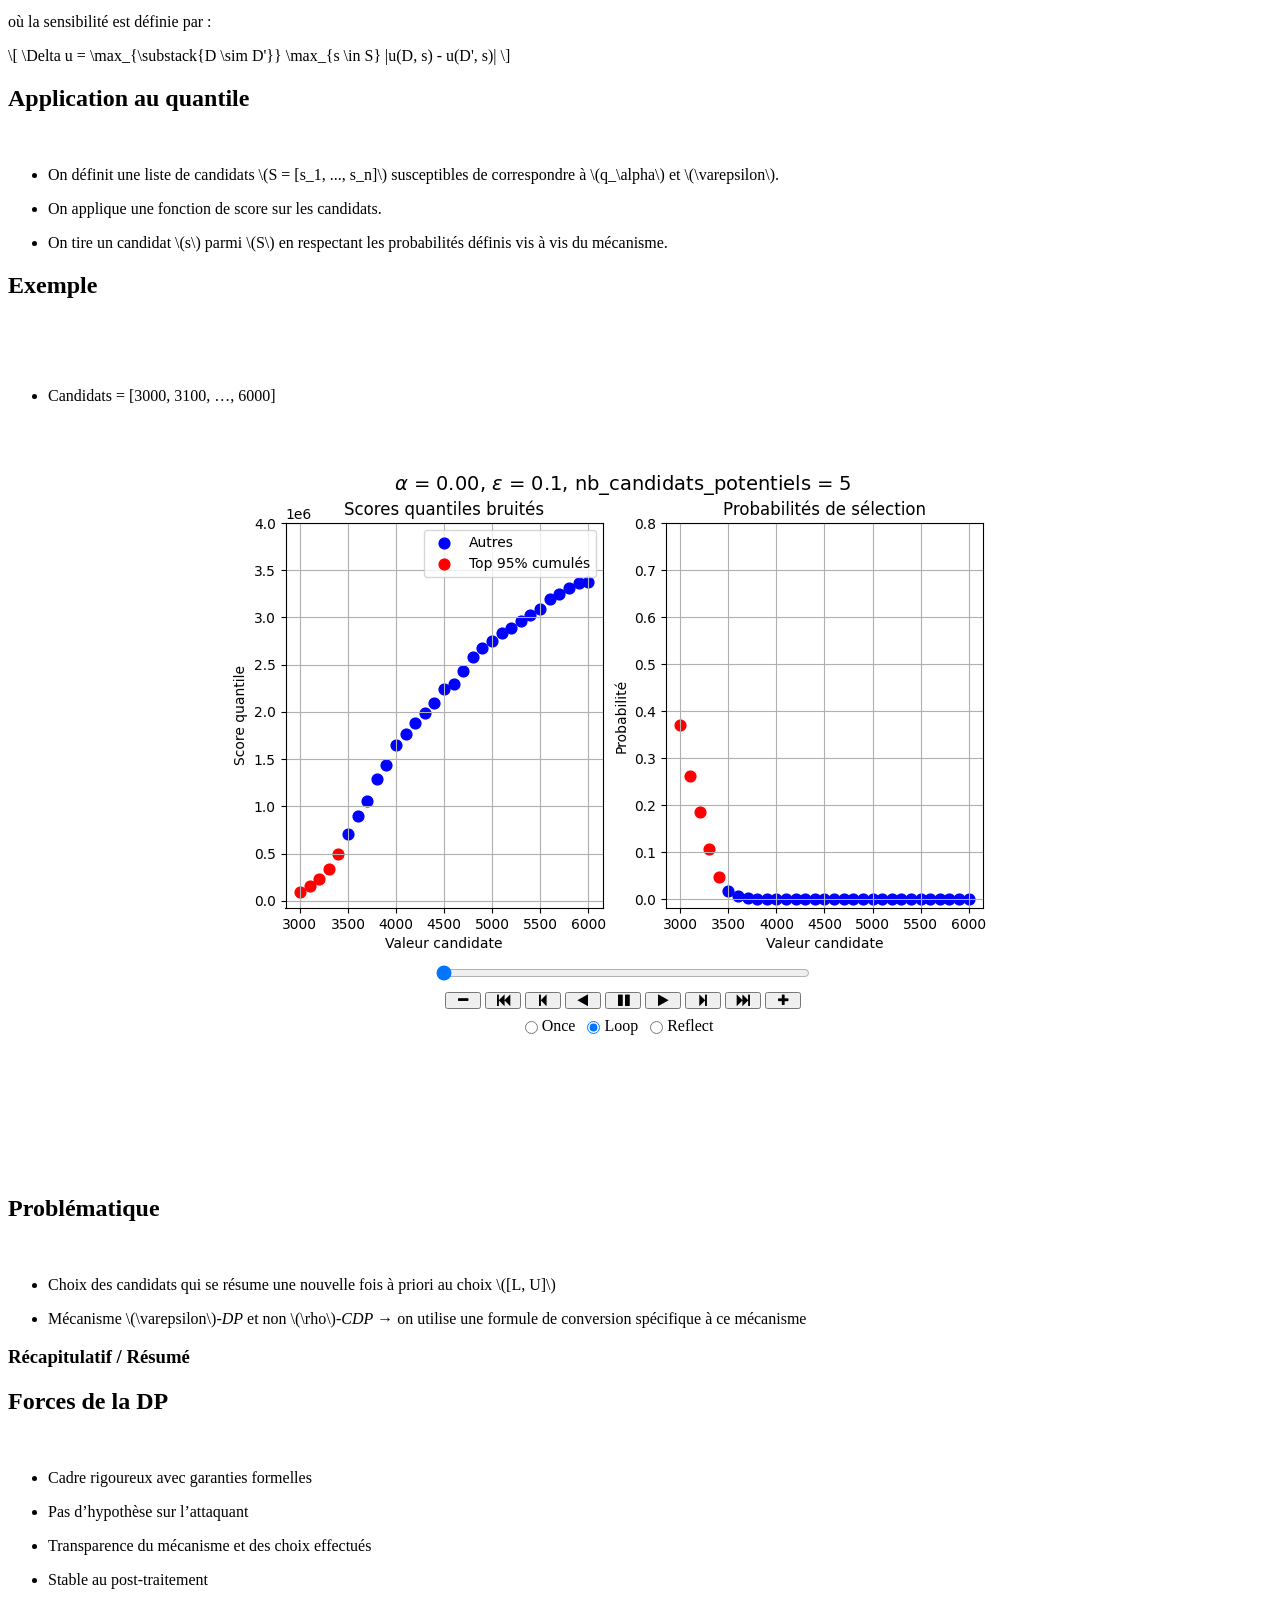
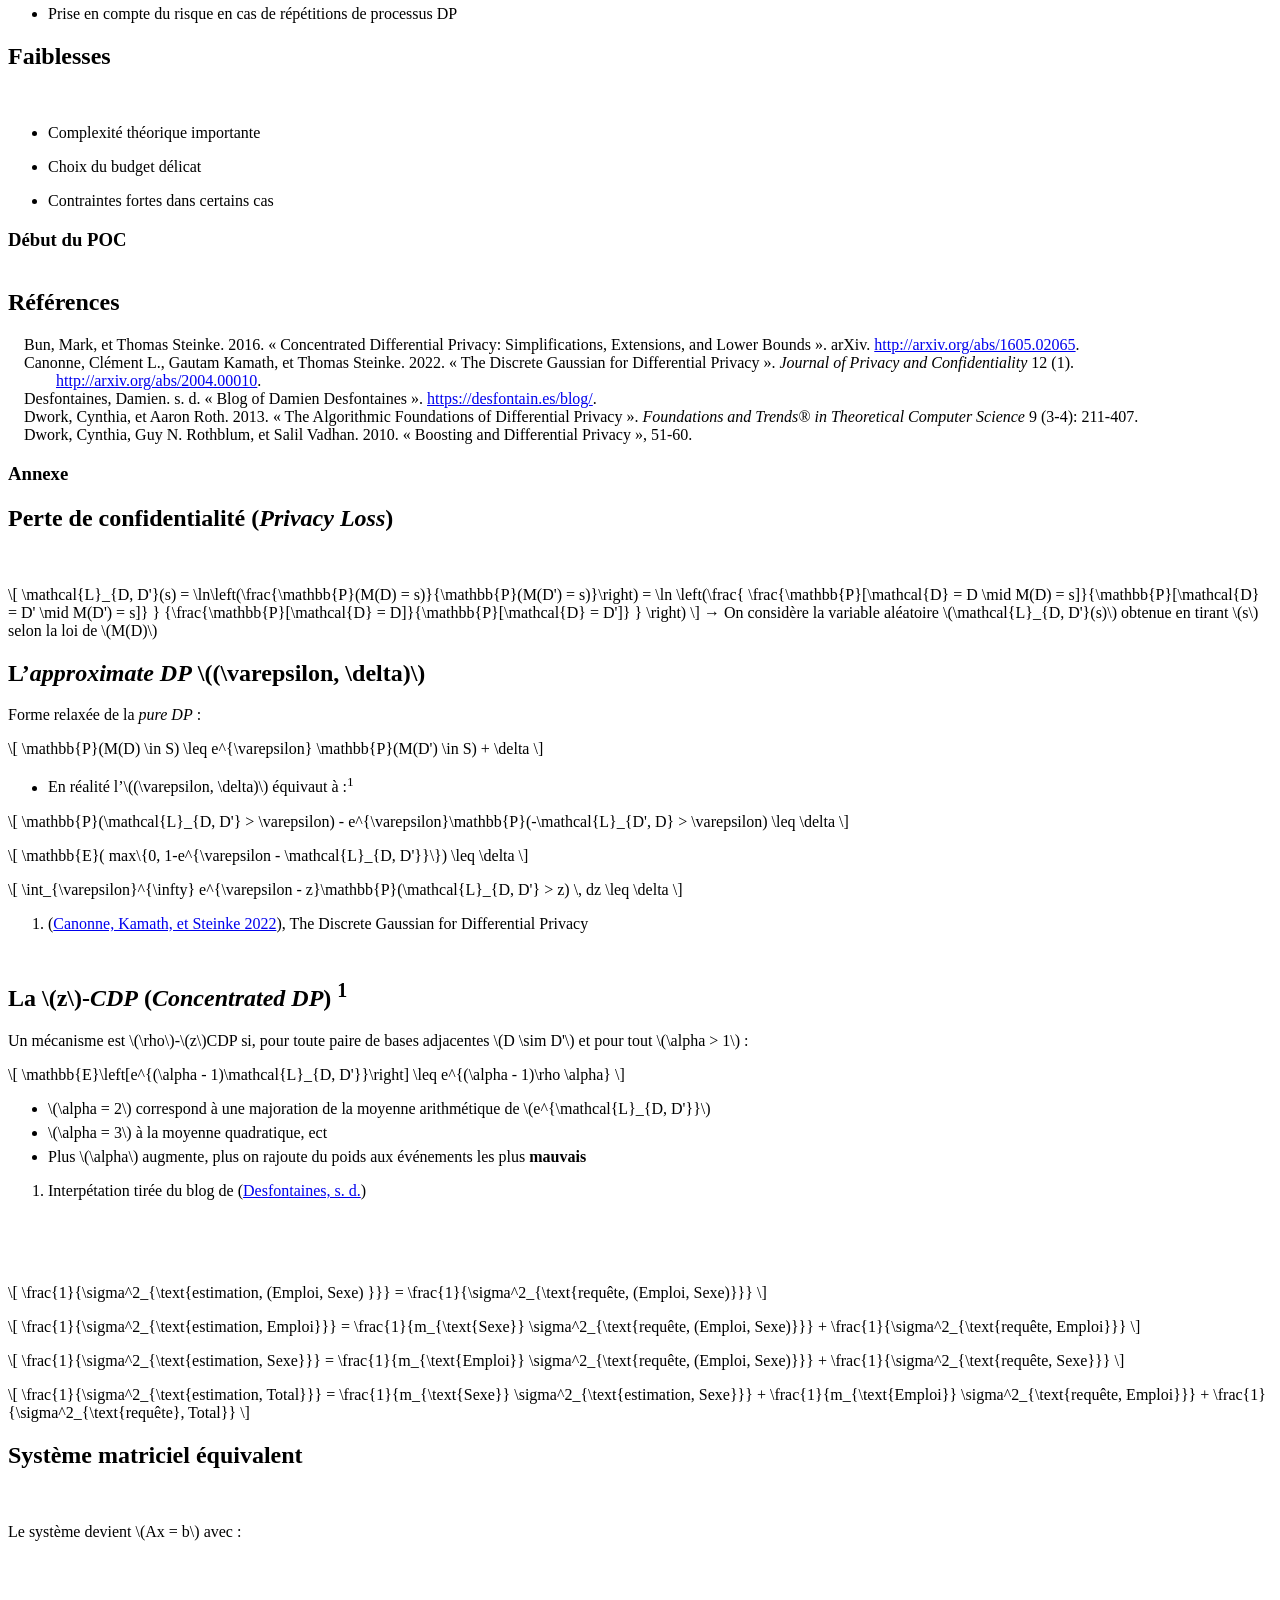
==== commit 119d40cd: "retouchage graphique pour montrer la perte au lieu du rapport de proba" ====
--- a/slides/index.html
+++ b/slides/index.html
@@ -165,8 +165,25 @@
 
   <p class="date">2025-06-18</p>
 </section>
-<section id="quest-ce-que-la-confidentialité-différentielle-dp" class="slide level2" data-background-image="background.svg" data-background-size="contain">
-<h2>Qu’est-ce que la confidentialité différentielle (DP) ?</h2>
+<section id="quest-ce-que-la-differential-privacy-dp" class="slide level2" data-background-image="background.svg" data-background-size="contain">
+<h2>Qu’est-ce que la <em>Differential Privacy</em> (<em>DP</em>) ?</h2>
+<p><br></p>
+<ul>
+<li>But : protéger un jeu de données <span class="math inline">\(D\)</span> tout en récupérant une sortie <span class="math inline">\(S\)</span></li>
+</ul>
+<div class="fragment">
+<ul>
+<li>Mécanisme DP : rendre quasi <strong>indistinguable</strong> les sorties obtenues avec ou sans un individu <span class="math inline">\(i\)</span></li>
+</ul>
+</div>
+<div class="fragment">
+<ul>
+<li>Si un individu peut avoir un fort impact sur la sortie <span class="math inline">\(S\)</span> → on ajoute davantage de bruit</li>
+</ul>
+</div>
+</section>
+<section id="caractéristiques" class="slide level2" data-background-image="background.svg" data-background-size="contain">
+<h2>Caractéristiques</h2>
 <p><br></p>
 <ul>
 <li>Approche perturbatrice (vs suppressive)</li>
@@ -178,24 +195,7 @@
 </div>
 <div class="fragment">
 <ul>
-<li>Cadre mathématique définissant un <strong>budget de confidentialité</strong></li>
-</ul>
-</div>
-</section>
-<section id="le-principe" class="slide level2" data-background-image="background.svg" data-background-size="contain">
-<h2>Le principe</h2>
-<p><br></p>
-<ul>
-<li>But : protéger un jeu de données <span class="math inline">\(D\)</span> tout en récupérant une sortie <span class="math inline">\(S\)</span></li>
-</ul>
-<div class="fragment">
-<ul>
-<li>Mécanisme DP : rendre quasi <strong>indistinguable</strong> les sorties obtenues avec ou sans un individu <span class="math inline">\(i\)</span></li>
-</ul>
-</div>
-<div class="fragment">
-<ul>
-<li>Si un individu peut avoir un fort impact sur la sortie <span class="math inline">\(S\)</span> → on ajoute davantage de bruit</li>
+<li>Cadre mathématique formel qui quantifie la <strong>perte de confidentialité</strong></li>
 </ul>
 </div>
 </section>
@@ -213,7 +213,7 @@
 <li><strong>Sensibilité</strong> <span class="math inline">\(\Delta_i f = \max_{D \sim D'} \|f(D) - f(D')\|_i\)</span> → impact maximal d’un individu
 <ul>
 <li>Comptage : <span class="math inline">\(\Delta_i = 1\)</span></li>
-<li>Somme / moyenne / quantile: dépendante de la variable d’étude</li>
+<li>Somme / moyenne / quantile : dépendante de la variable d’étude</li>
 </ul></li>
 </ul>
 </div>
@@ -222,13 +222,13 @@
 <h2>Concepts clés</h2>
 <p><br></p>
 <ul>
-<li><strong>Mécanisme</strong> : algorithme appliqué sur <span class="math inline">\(D\)</span> qui renvoie un résultat aléatoire. La propriété DP est associée à l’algorithme</li>
+<li><strong>Mécanisme</strong> : algorithme aléatoire <span class="math inline">\(M : D \mapsto M(D)\)</span>, qui associe à un <strong>dataset</strong> en entrée <span class="math inline">\(D\)</span> une <strong>variable aléatoire</strong> de sortie <span class="math inline">\(s = M(D)\)</span>. La propriété DP est associée à l’algorithme</li>
 </ul>
 </section>
 <section id="la-pure-dp-varepsilon-dp-1" class="slide level2" data-background-image="background.svg" data-background-size="contain">
-<h2>La Pure DP (<span class="math inline">\(\varepsilon\)</span>-DP) <sup>1</sup></h2>
-<p><br></p>
-<p>Un mécanisme <span class="math inline">\(M\)</span> est dit <span class="math inline">\(\varepsilon\)</span>-DP si pour tout <span class="math inline">\(D \sim D'\)</span> et toute ensemble de sortie <span class="math inline">\(S\)</span> :</p>
+<h2>La <em>Pure DP</em> (<span class="math inline">\(\varepsilon\)</span>-<em>DP</em>) <sup>1</sup></h2>
+<p><br></p>
+<p>Un mécanisme <span class="math inline">\(M\)</span> est dit <span class="math inline">\(\varepsilon\)</span>-DP si pour tout <span class="math inline">\(D \sim D'\)</span> et tout ensemble de sorties <span class="math inline">\(S\)</span> :</p>
 <p><span class="math display">\[
 \mathbb{P}(M(D) \in S) \leq e^{\varepsilon} \mathbb{P}(M(D') \in S)
 \]</span></p>
@@ -241,47 +241,47 @@
 </div>
 <aside><ol class="aside-footnotes"><li id="fn1"><p><span class="citation" data-cites="dwork_algorithmic_2013">(<a href="#/références" role="doc-biblioref" onclick="">Dwork et Roth 2013</a>)</span> The Algorithmic Foundations of Differential Privacy. Foundations and Trends in Theoretical Computer Science</p></li></ol></aside></section>
 <section id="perte-de-confidentialité-privacy-loss" class="slide level2" data-background-image="background.svg" data-background-size="contain">
-<h2>Perte de confidentialité (Privacy Loss)</h2>
+<h2>Perte de confidentialité (<em>Privacy Loss</em>)</h2>
 <p><br></p>
 <p><span class="math display">\[
 \mathcal{L}_{D, D'}(s) = \ln\left(\frac{\mathbb{P}(M(D) = s)}{\mathbb{P}(M(D') = s)}\right)
-\]</span> → Variable aléatoire dont l’aléatoire provient de <span class="math inline">\(M(D)\)</span></p>
-<div class="fragment">
-<p><span class="math inline">\(M\)</span> est <span class="math inline">\(\varepsilon\)</span>-DP si pour toute sortie <span class="math inline">\(s\)</span> :</p>
-<p><span class="math display">\[
-\left| \mathcal{L}_{D, D'}(s) \right| \leq \varepsilon
+\]</span> → On considère la variable aléatoire <span class="math inline">\(\mathcal{L}_{D, D'}(s)\)</span> obtenue en tirant <span class="math inline">\(s\)</span> selon la loi de <span class="math inline">\(M(D)\)</span></p>
+<div class="fragment">
+<p><span class="math inline">\(M\)</span> est <span class="math inline">\(\varepsilon\)</span>-<em>DP</em> si pour toute sortie <span class="math inline">\(s\)</span> :</p>
+<p><span class="math display">\[
+\mathcal{L}_{D, D'}(s) \leq \varepsilon
 \]</span></p>
 </div>
 </section>
 <section id="mécanisme-varepsilon-dp-bruit-de-laplace" class="slide level2" data-background-image="background.svg" data-background-size="contain">
-<h2>Mécanisme <span class="math inline">\(\varepsilon\)</span>-DP : bruit de Laplace</h2>
+<h2>Mécanisme <span class="math inline">\(\varepsilon\)</span>-<em>DP</em> : bruit de Laplace</h2>
 <p><br></p>
 <div class="columns">
 <div class="column" style="width:50%;">
 <div class="quarto-figure quarto-figure-center">
 <figure>
 <p><img data-src="images/courbe_densite_laplace.png"></p>
-<figcaption>Densité de probabilité entre <span class="math inline">\(D\)</span> et <span class="math inline">\(D'\)</span> avec un bruit d’écart type <span class="math inline">\(\sigma = \frac{\sqrt{2}}{\ln(3)}\)</span></figcaption>
+<figcaption>Densité de probabilité des sorties <span class="math inline">\(M(D)\)</span> et <span class="math inline">\(M(D')\)</span> avec un bruit d’écart type <span class="math inline">\(\sigma = \frac{\sqrt{2}}{\ln(3)}\)</span></figcaption>
 </figure>
 </div>
 </div><div class="column" style="width:50%;">
 <div class="quarto-figure quarto-figure-center">
 <figure>
 <p><img data-src="images/courbe_risque_laplace.png"></p>
-<figcaption>Perte de confidentialité comprise entre <span class="math inline">\(e^{\varepsilon}\)</span> et <span class="math inline">\(e^{-\varepsilon}\)</span></figcaption>
+<figcaption>Perte de confidentialité inférieur à <span class="math inline">\(\varepsilon = \ln(3)\)</span></figcaption>
 </figure>
 </div>
 </div></div>
 </section>
 <section id="mécanisme-varepsilon-delta-dp-bruit-gaussien" class="slide level2" data-background-image="background.svg" data-background-size="contain">
-<h2>Mécanisme <span class="math inline">\((\varepsilon, \delta)\)</span>-DP : bruit gaussien</h2>
+<h2>Mécanisme <span class="math inline">\((\varepsilon, \delta)\)</span>-<em>DP</em> : bruit gaussien</h2>
 <p><br></p>
 <div class="columns">
 <div class="column" style="width:50%;">
 <div class="quarto-figure quarto-figure-center">
 <figure>
 <p><img data-src="images/courbe_densite_gauss.png"></p>
-<figcaption>Densité de probabilité entre <span class="math inline">\(D\)</span> et <span class="math inline">\(D'\)</span> avec un bruit d’écart type <span class="math inline">\(\sigma = \frac{\sqrt{2}}{\ln(3)}\)</span></figcaption>
+<figcaption>Densité de probabilité des sorties <span class="math inline">\(M(D)\)</span> et <span class="math inline">\(M(D')\)</span> avec un bruit d’écart type <span class="math inline">\(\sigma = \frac{\sqrt{2}}{\ln(3)}\)</span></figcaption>
 </figure>
 </div>
 </div><div class="column" style="width:50%;">
@@ -294,8 +294,8 @@
 </div></div>
 </section>
 <section id="lapproximate-dp-varepsilon-delta" class="slide level2" data-background-image="background.svg" data-background-size="contain">
-<h2>L’approximate DP <span class="math inline">\((\varepsilon, \delta)\)</span></h2>
-<p>Forme relaxée de la pure DP :</p>
+<h2>L’<em>approximate DP</em> <span class="math inline">\((\varepsilon, \delta)\)</span></h2>
+<p>Forme relaxée de la <em>pure DP</em> :</p>
 <p><span class="math display">\[
 \mathbb{P}(M(D) \in S) \leq e^{\varepsilon} \mathbb{P}(M(D') \in S) + \delta
 \]</span></p>
@@ -306,8 +306,8 @@
 \]</span></p>
 </div>
 </section>
-<section id="répéter-k-fois-un-mécanisme-dp" class="slide level2" data-background-image="background.svg" data-background-size="contain">
-<h2>Répéter <span class="math inline">\(k\)</span> fois un mécanisme DP ?</h2>
+<section id="composer-plusieurs-fois-un-mécanisme-dp" class="slide level2" data-background-image="background.svg" data-background-size="contain">
+<h2>Composer plusieurs fois un mécanisme <em>DP</em> ?</h2>
 <p><br></p>
 <p>Exemple : publier plusieurs statistiques sur un même jeu de données <span class="math inline">\(D\)</span></p>
 <div class="fragment">
@@ -353,14 +353,14 @@
 </ul>
 </div>
 </section>
-<section id="la-z-cdp-concentrated-dp-3" class="slide level2" data-background-image="background.svg" data-background-size="contain">
-<h2>La <span class="math inline">\(z\)</span>-CDP (Concentrated DP) <sup>1</sup></h2>
+<section id="la-z-cdp-zero-concentrated-dp-3" class="slide level2" data-background-image="background.svg" data-background-size="contain">
+<h2>La <span class="math inline">\(z\)</span>-<em>CDP</em> (<em>zero Concentrated DP</em>) <sup>1</sup></h2>
 <p>Un mécanisme est <span class="math inline">\(\rho\)</span>-<span class="math inline">\(z\)</span>CDP si, pour toute paire de bases adjacentes <span class="math inline">\(D \sim D'\)</span> et pour tout <span class="math inline">\(\alpha &gt; 1\)</span> :</p>
 <p><span class="math display">\[
 \mathbb{E}\left[e^{(\alpha - 1)\mathcal{L}_{D, D'}}\right] \leq e^{(\alpha - 1)\rho \alpha}
 \]</span></p>
 <ul>
-<li><span class="math inline">\(\rho\)</span> mesure la <strong>concentration</strong> de la privacy loss autour de son espérance</li>
+<li><span class="math inline">\(\rho\)</span> mesure la <strong>concentration</strong> de la <em>privacy loss</em> autour de son espérance</li>
 <li>Permet des <strong>compositions plus précises</strong> → Composition adaptative en <span class="math inline">\(\sum_{i=1}^{k} \rho_i\)</span></li>
 </ul>
 <aside><ol class="aside-footnotes"><li id="fn3"><p><span class="citation" data-cites="bun_concentrated_2016">(<a href="#/références" role="doc-biblioref" onclick="">Bun et Steinke 2016</a>)</span>, Concentrated Differential Privacy: Simplifications, Extensions, and Lower Bounds</p></li></ol></aside></section>
@@ -377,7 +377,7 @@
 <h2>Propriété générale</h2>
 <p><br></p>
 <ul>
-<li>Si un mécanisme <span class="math inline">\(M\)</span> vérifie une des formes de DP, alors <span class="math inline">\(f(M)\)</span> également → stable au <strong>post-processing</strong></li>
+<li>Si un mécanisme <span class="math inline">\(M\)</span> vérifie une des formes de DP, alors <span class="math inline">\(f(M)\)</span> également → stable au <strong><em>post-processing</em></strong></li>
 </ul>
 <div class="fragment">
 <ul>
@@ -421,7 +421,7 @@
 </div>
 <div class="fragment">
 <ul>
-<li>D’autres solutions sont évoquées dans la littérature : <strong>Propose Test Release</strong>, <strong>Sample and Aggregate</strong>, ect</li>
+<li>D’autres solutions sont évoquées dans la littérature : <em>Propose Test Release</em>, <em>Sample and Aggregate</em>, ect</li>
 </ul>
 </div>
 </section>
@@ -508,7 +508,7 @@
 \]</span></p>
 <p>où la sensibilité est définie par :</p>
 <p><span class="math display">\[
-\Delta u = \max_{\substack{D \sim D'}} \max_{s \in S} |u(D, s) - u(D', s)|.
+\Delta u = \max_{\substack{D \sim D'}} \max_{s \in S} |u(D, s) - u(D', s)|
 \]</span></p>
 </section>
 <section id="application-au-quantile" class="slide level2" data-background-image="background.svg" data-background-size="contain">
@@ -519,7 +519,7 @@
 </ul>
 <div class="fragment">
 <ul>
-<li>On applique une fonction de score sur les candidats</li>
+<li>On applique une fonction de score sur les candidats.</li>
 </ul>
 </div>
 <div class="fragment">
@@ -551,7 +551,7 @@
 </ul>
 <div class="fragment">
 <ul>
-<li>Mécanisme <span class="math inline">\(\varepsilon\)</span>-DP et non <span class="math inline">\(\rho\)</span>-CDP → on utilise une formule de conversion spécifique à ce mécanisme</li>
+<li>Mécanisme <span class="math inline">\(\varepsilon\)</span>-<em>DP</em> et non <span class="math inline">\(\rho\)</span>-<em>CDP</em> → on utilise une formule de conversion spécifique à ce mécanisme</li>
 </ul>
 </div>
 </section></section>
@@ -635,16 +635,16 @@
 
 </section>
 <section id="perte-de-confidentialité-privacy-loss-1" class="slide level2" data-background-image="background.svg" data-background-size="contain">
-<h2>Perte de confidentialité (Privacy Loss)</h2>
+<h2>Perte de confidentialité (<em>Privacy Loss</em>)</h2>
 <p><br></p>
 <p><span class="math display">\[
 \mathcal{L}_{D, D'}(s) = \ln\left(\frac{\mathbb{P}(M(D) = s)}{\mathbb{P}(M(D') = s)}\right) =
     \ln \left(\frac{ \frac{\mathbb{P}[\mathcal{D} = D \mid M(D) = s]}{\mathbb{P}[\mathcal{D} = D' \mid M(D') = s]} } {\frac{\mathbb{P}[\mathcal{D} = D]}{\mathbb{P}[\mathcal{D} = D']} } \right)
-\]</span> Il s’agit de la variable aléatoire dont l’aléatoire provient de <span class="math inline">\(M(D)\)</span>.</p>
+\]</span> → On considère la variable aléatoire <span class="math inline">\(\mathcal{L}_{D, D'}(s)\)</span> obtenue en tirant <span class="math inline">\(s\)</span> selon la loi de <span class="math inline">\(M(D)\)</span></p>
 </section>
 <section id="lapproximate-dp-varepsilon-delta-1" class="slide level2" data-background-image="background.svg" data-background-size="contain">
-<h2>L’approximate DP <span class="math inline">\((\varepsilon, \delta)\)</span></h2>
-<p>Forme relaxée de la pure DP :</p>
+<h2>L’<em>approximate DP</em> <span class="math inline">\((\varepsilon, \delta)\)</span></h2>
+<p>Forme relaxée de la <em>pure DP</em> :</p>
 <p><span class="math display">\[
 \mathbb{P}(M(D) \in S) \leq e^{\varepsilon} \mathbb{P}(M(D') \in S) + \delta
 \]</span></p>
@@ -668,7 +668,7 @@
 
 <img data-src="images/courbe_risque_gauss_2.png" class="r-stretch"></section>
 <section id="la-z-cdp-concentrated-dp-5" class="slide level2" data-background-image="background.svg" data-background-size="contain">
-<h2>La <span class="math inline">\(z\)</span>-CDP (Concentrated DP) <sup>1</sup></h2>
+<h2>La <span class="math inline">\(z\)</span>-<em>CDP</em> (<em>Concentrated DP</em>) <sup>1</sup></h2>
 <p>Un mécanisme est <span class="math inline">\(\rho\)</span>-<span class="math inline">\(z\)</span>CDP si, pour toute paire de bases adjacentes <span class="math inline">\(D \sim D'\)</span> et pour tout <span class="math inline">\(\alpha &gt; 1\)</span> :</p>
 <p><span class="math display">\[
 \mathbb{E}\left[e^{(\alpha - 1)\mathcal{L}_{D, D'}}\right] \leq e^{(\alpha - 1)\rho \alpha}
@@ -687,21 +687,29 @@
 <section class="slide level2">
 
 <p><span class="math display">\[
-\begin{aligned}
-\frac{1}{\sigma^2_{\text{estimation}, (V_1, V_2)}} &amp;= \frac{1}{\sigma^2_{\text{requête}, (V_1, V_2)}} \\
-\frac{1}{\sigma^2_{\text{estimation}, V_1}} &amp;= \frac{1}{m_2 \sigma^2_{\text{requête}, (V_1, V_2)}} + \frac{1}{\sigma^2_{\text{requête}, V_1}} \\
-\frac{1}{\sigma^2_{\text{estimation}, V_2}} &amp;= \frac{1}{m_1 \sigma^2_{\text{requête}, (V_1, V_2)}} + \frac{1}{\sigma^2_{\text{requête}, V_2}} \\
-\frac{1}{\sigma^2_{\text{estimation}, Total}} &amp;= \frac{1}{m_2 \sigma^2_{\text{estimation}, V_2}} + \frac{1}{m_1 \sigma^2_{\text{requête}, V_1}} + \frac{1}{\sigma^2_{\text{requête}, Total}}
-\end{aligned}
+\frac{1}{\sigma^2_{\text{estimation, (Emploi, Sexe) }}} = \frac{1}{\sigma^2_{\text{requête, (Emploi, Sexe)}}}
+\]</span></p>
+<p><span class="math display">\[
+\frac{1}{\sigma^2_{\text{estimation, Emploi}}} = \frac{1}{m_{\text{Sexe}} \sigma^2_{\text{requête, (Emploi, Sexe)}}} + \frac{1}{\sigma^2_{\text{requête, Emploi}}}
+\]</span></p>
+<p><span class="math display">\[
+\frac{1}{\sigma^2_{\text{estimation, Sexe}}} = \frac{1}{m_{\text{Emploi}} \sigma^2_{\text{requête, (Emploi, Sexe)}}} + \frac{1}{\sigma^2_{\text{requête, Sexe}}}
+\]</span></p>
+<p><span class="math display">\[
+\frac{1}{\sigma^2_{\text{estimation, Total}}} = \frac{1}{m_{\text{Sexe}} \sigma^2_{\text{estimation, Sexe}}} + \frac{1}{m_{\text{Emploi}} \sigma^2_{\text{requête, Emploi}}} + \frac{1}{\sigma^2_{\text{requête}, Total}}
 \]</span></p>
 </section>
 <section id="système-matriciel-équivalent" class="slide level2" data-background-image="background.svg" data-background-size="contain">
 <h2>Système matriciel équivalent</h2>
 <p><br></p>
 <p>Le système devient <span class="math inline">\(Ax = b\)</span> avec :</p>
-
-
-<img data-src="images/equation.png" class="r-stretch"></section></section>
+<p><br></p>
+
+<img data-src="images/equation.png" class="r-stretch"></section>
+<section class="slide level2">
+
+
+</section></section>
 
     </div>
   <div class="quarto-auto-generated-content" style="display: none;">
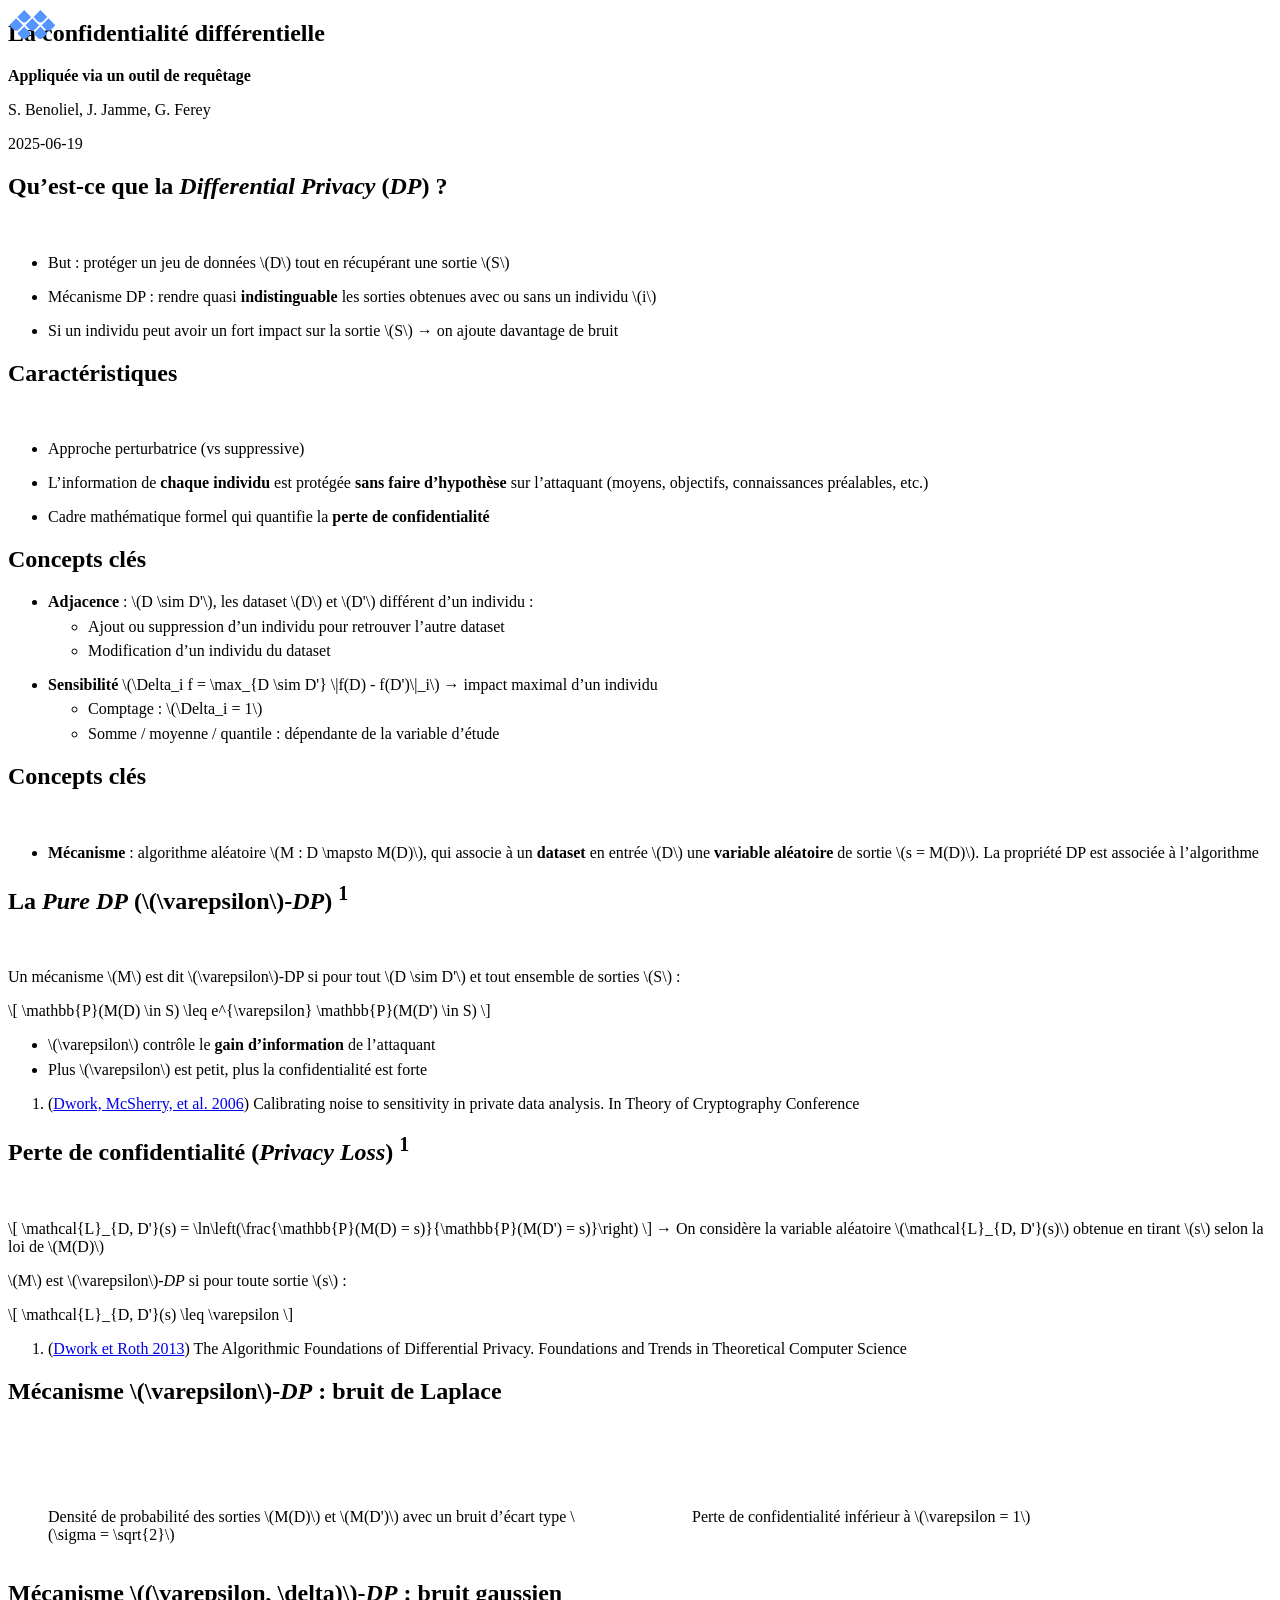
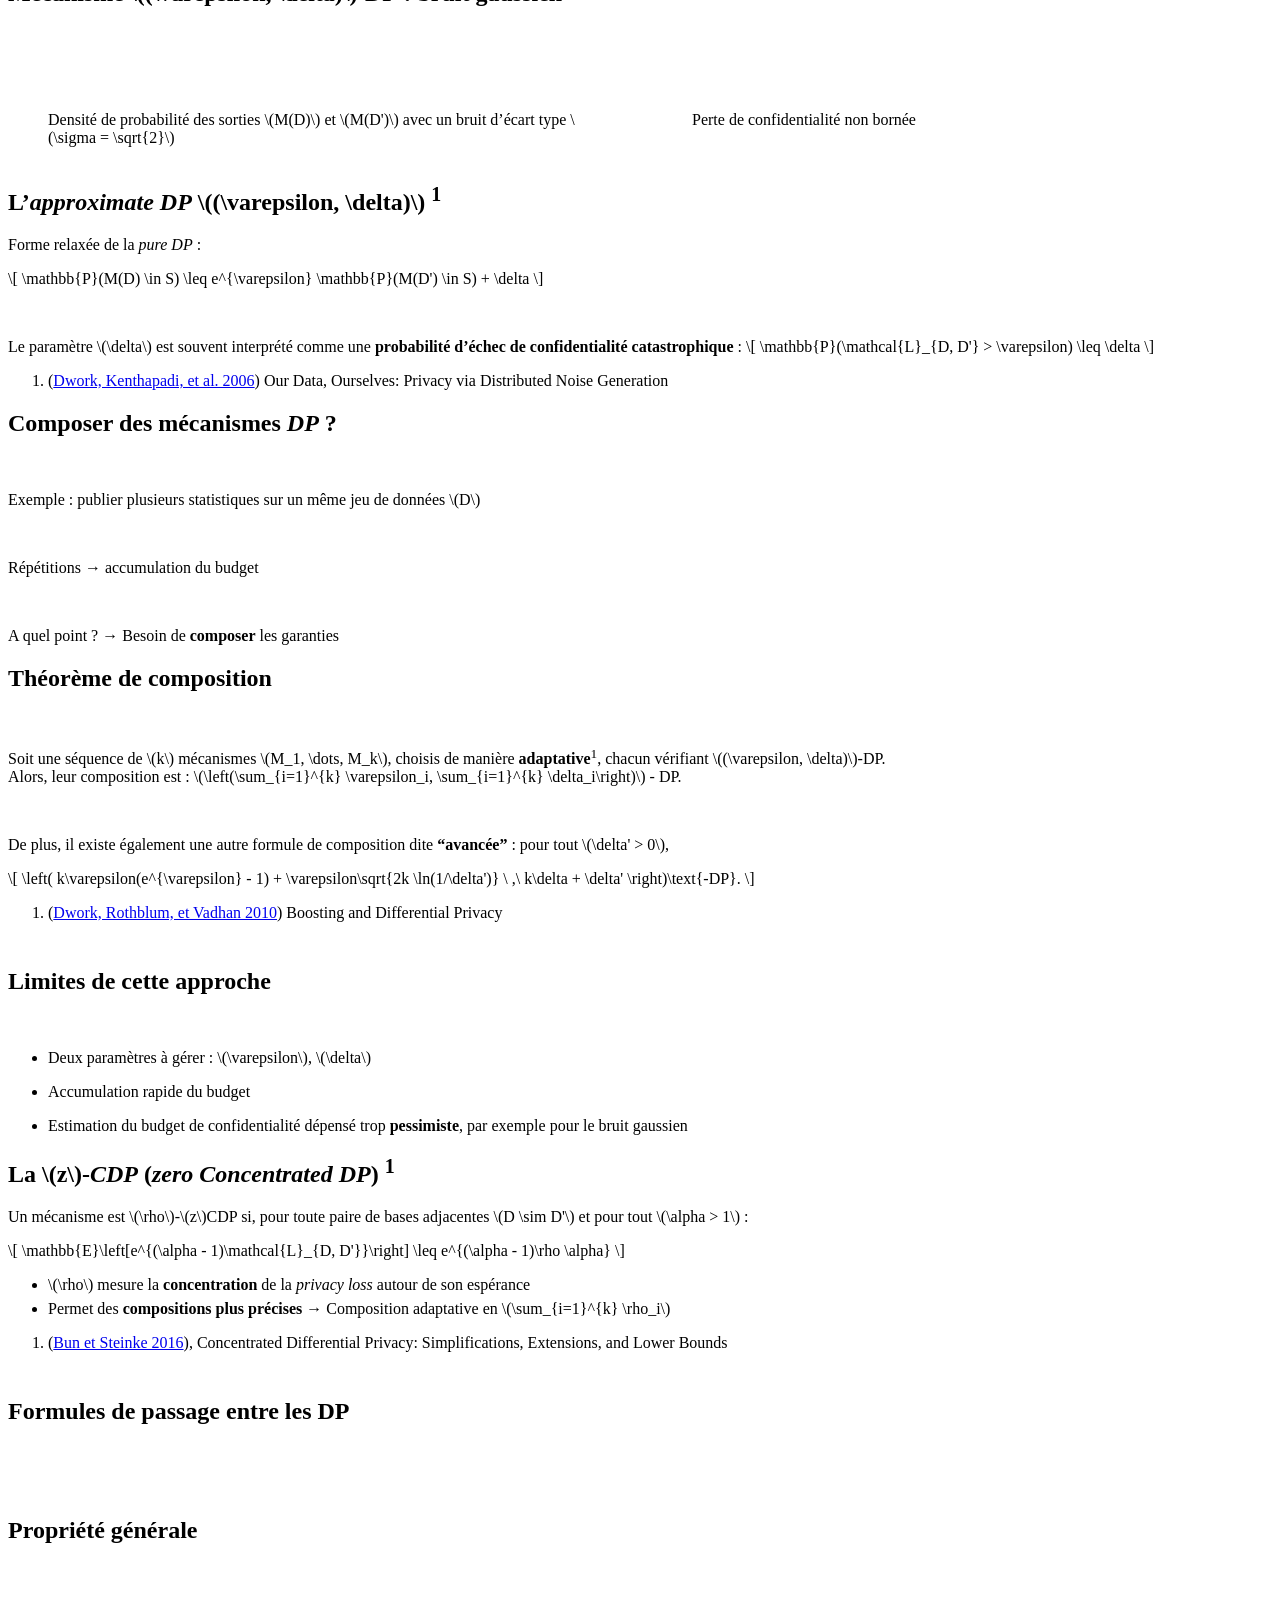
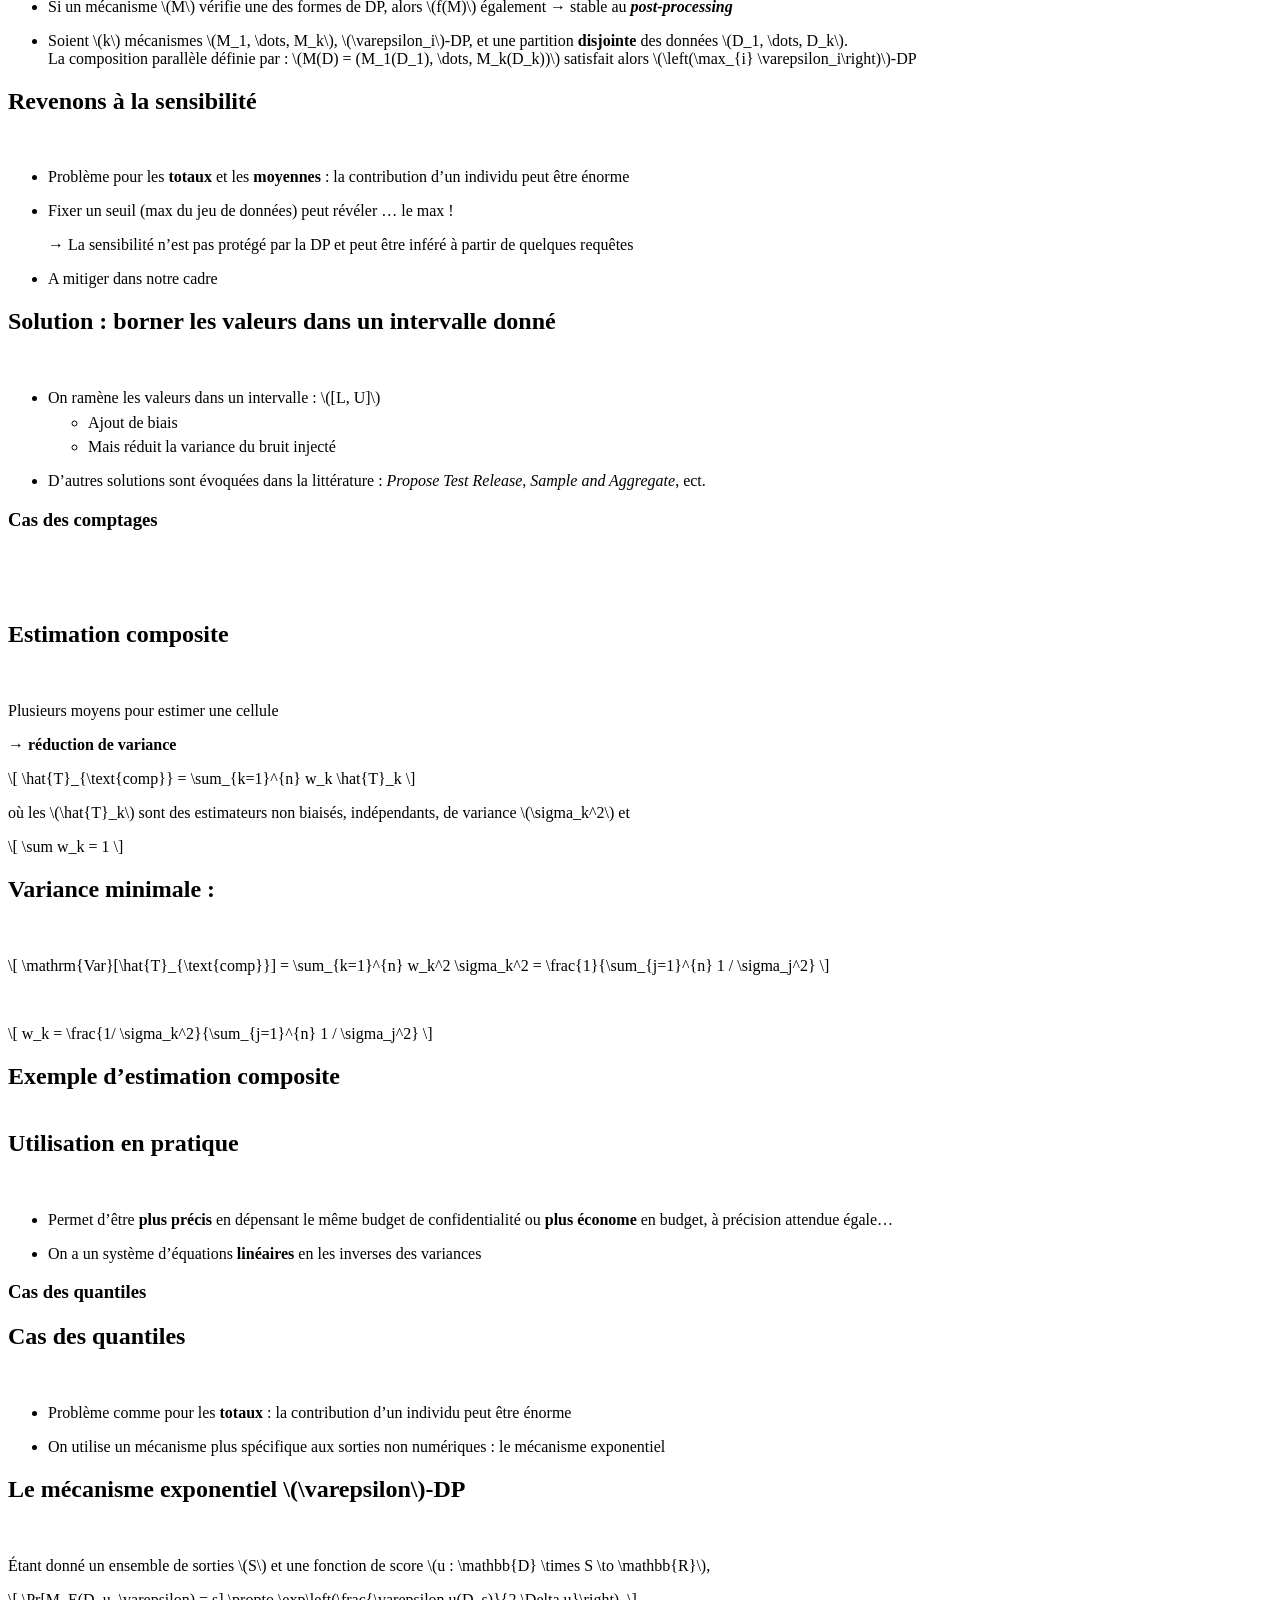
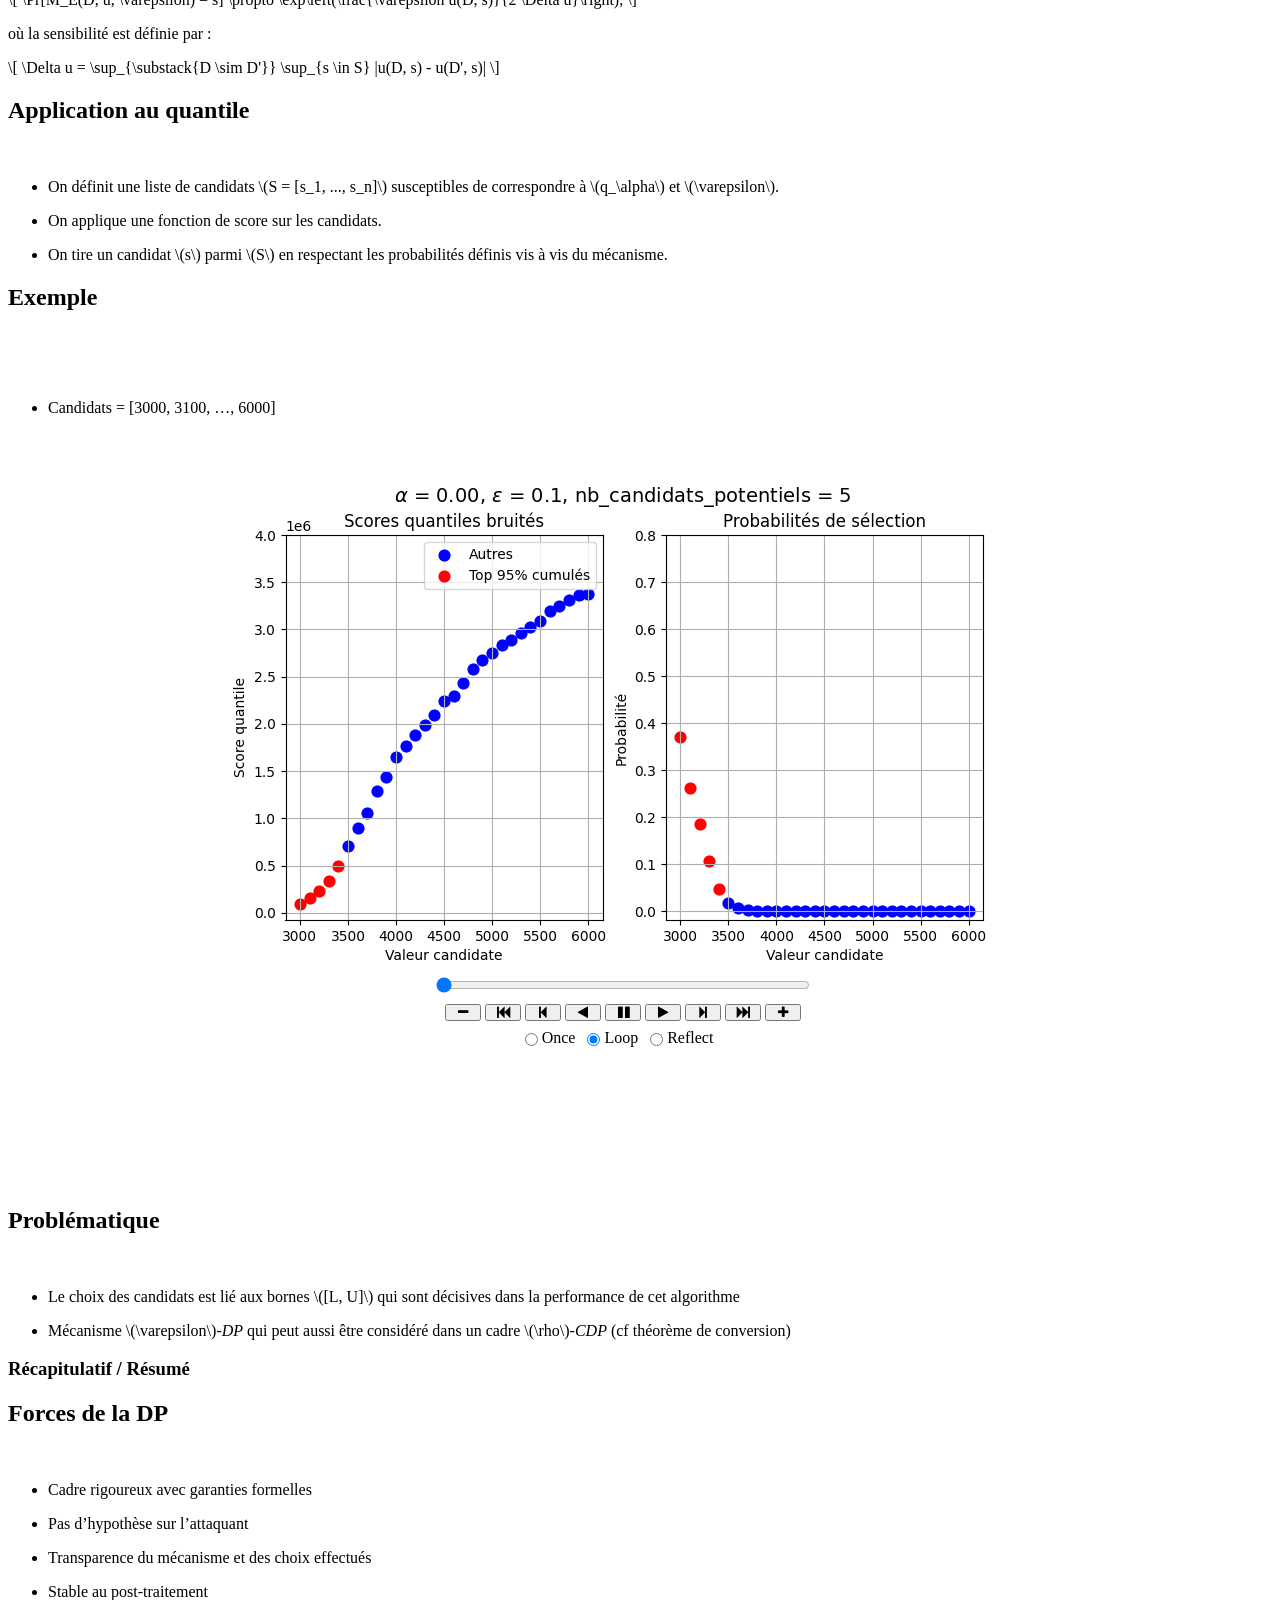
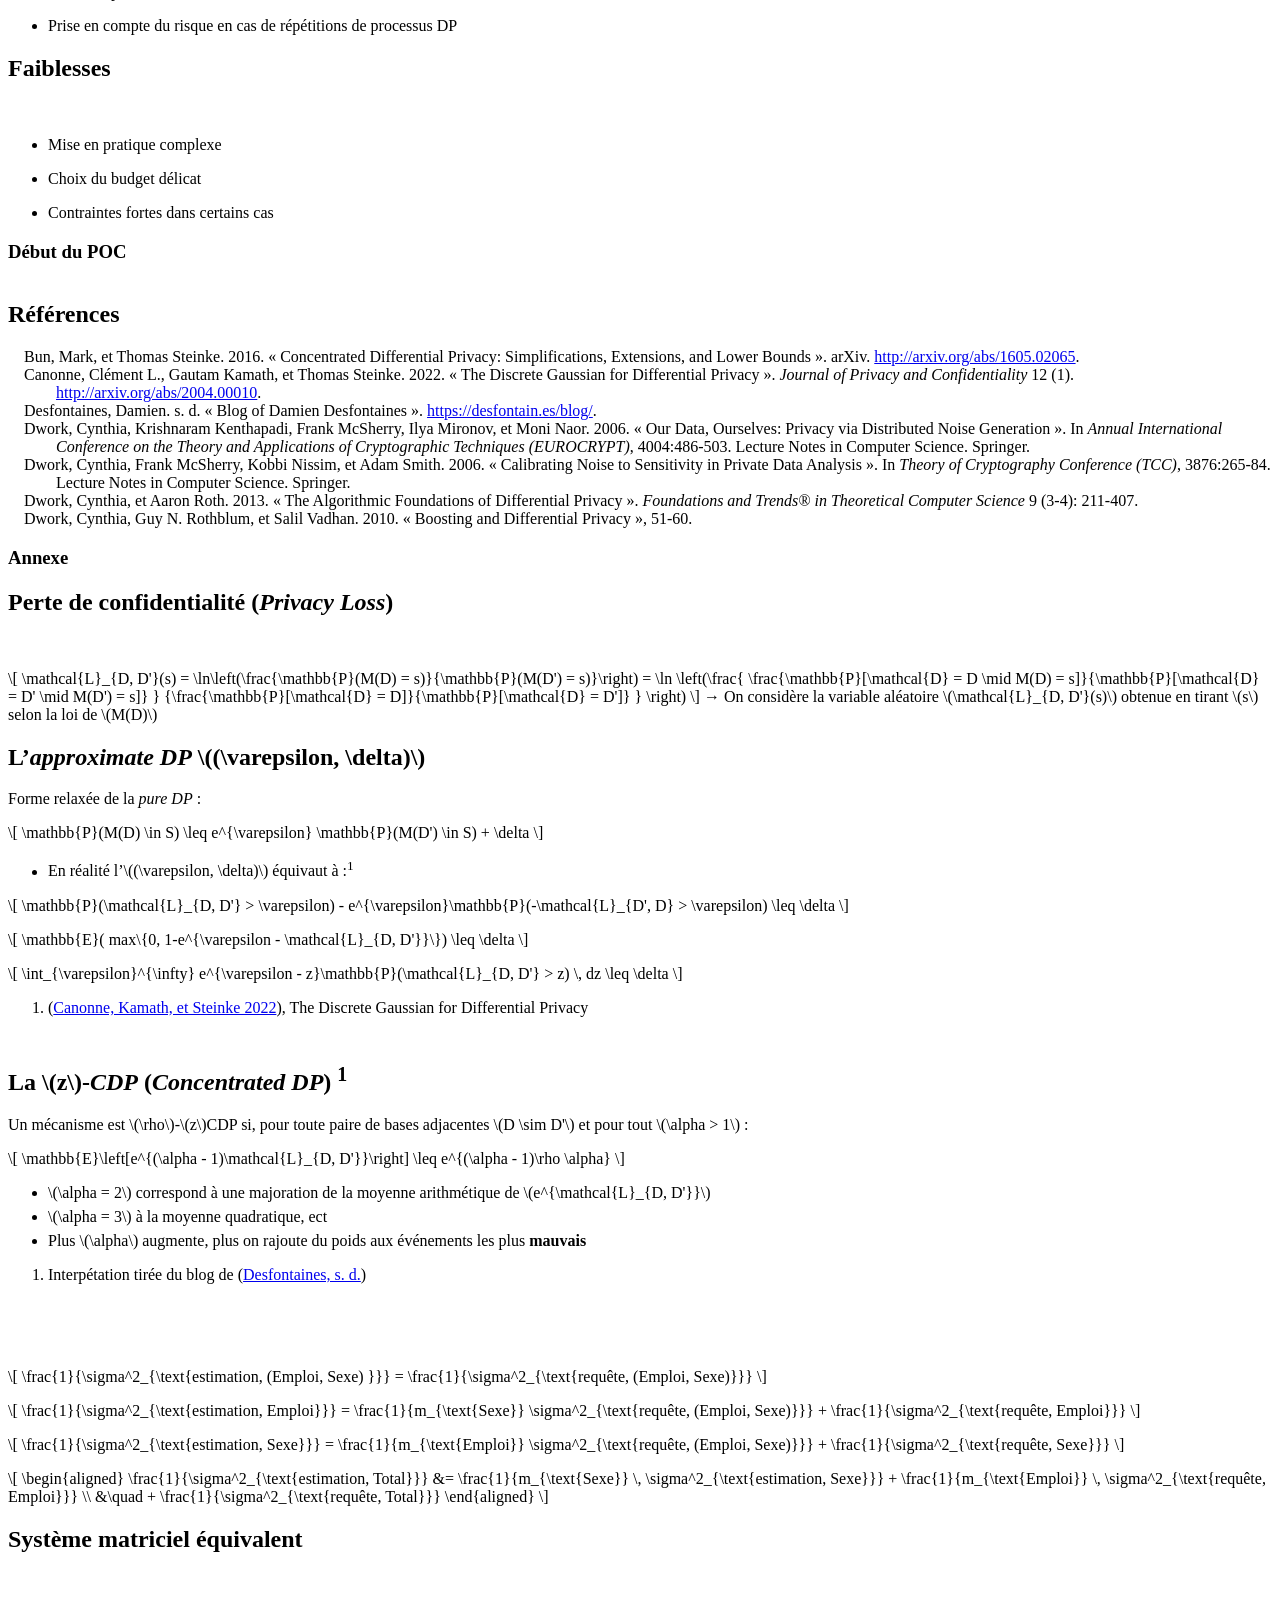
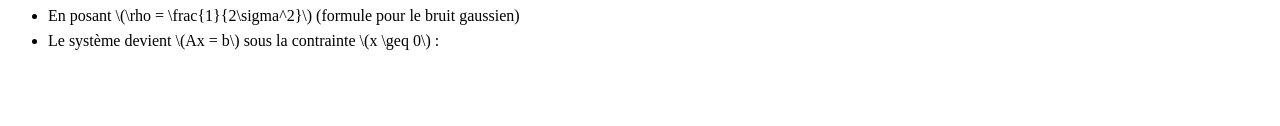
==== commit 5f93a510: "Maj d'après les commentaires de Gaspard (pas encore tout de fait)" ====
--- a/slides/index.html
+++ b/slides/index.html
@@ -10,7 +10,7 @@
   <meta name="generator" content="quarto-1.7.31">
 
   <meta name="author" content="S. Benoliel, J. Jamme, G. Ferey">
-  <meta name="dcterms.date" content="2025-06-18">
+  <meta name="dcterms.date" content="2025-06-19">
   <title>La confidentialité différentielle</title>
   <meta name="apple-mobile-web-app-capable" content="yes">
   <meta name="apple-mobile-web-app-status-bar-style" content="black-translucent">
@@ -163,7 +163,7 @@
 </div>
 </div>
 
-  <p class="date">2025-06-18</p>
+  <p class="date">2025-06-19</p>
 </section>
 <section id="quest-ce-que-la-differential-privacy-dp" class="slide level2" data-background-image="background.svg" data-background-size="contain">
 <h2>Qu’est-ce que la <em>Differential Privacy</em> (<em>DP</em>) ?</h2>
@@ -190,7 +190,7 @@
 </ul>
 <div class="fragment">
 <ul>
-<li>Ne fait <strong>aucune hypothèse</strong> sur les connaissances de l’attaquant</li>
+<li>L’information de <strong>chaque individu</strong> est protégée <strong>sans faire d’hypothèse</strong> sur l’attaquant (moyens, objectifs, connaissances préalables, etc.)</li>
 </ul>
 </div>
 <div class="fragment">
@@ -239,9 +239,9 @@
 <li>Plus <span class="math inline">\(\varepsilon\)</span> est petit, plus la confidentialité est forte</li>
 </ul>
 </div>
-<aside><ol class="aside-footnotes"><li id="fn1"><p><span class="citation" data-cites="dwork_algorithmic_2013">(<a href="#/références" role="doc-biblioref" onclick="">Dwork et Roth 2013</a>)</span> The Algorithmic Foundations of Differential Privacy. Foundations and Trends in Theoretical Computer Science</p></li></ol></aside></section>
-<section id="perte-de-confidentialité-privacy-loss" class="slide level2" data-background-image="background.svg" data-background-size="contain">
-<h2>Perte de confidentialité (<em>Privacy Loss</em>)</h2>
+<aside><ol class="aside-footnotes"><li id="fn1"><p><span class="citation" data-cites="dwork2006calibrating">(<a href="#/références" role="doc-biblioref" onclick="">Dwork, McSherry, et al. 2006</a>)</span> Calibrating noise to sensitivity in private data analysis. In Theory of Cryptography Conference</p></li></ol></aside></section>
+<section id="perte-de-confidentialité-privacy-loss-7" class="slide level2" data-background-image="background.svg" data-background-size="contain">
+<h2>Perte de confidentialité (<em>Privacy Loss</em>) <sup>1</sup></h2>
 <p><br></p>
 <p><span class="math display">\[
 \mathcal{L}_{D, D'}(s) = \ln\left(\frac{\mathbb{P}(M(D) = s)}{\mathbb{P}(M(D') = s)}\right)
@@ -252,7 +252,7 @@
 \mathcal{L}_{D, D'}(s) \leq \varepsilon
 \]</span></p>
 </div>
-</section>
+<aside><ol class="aside-footnotes"><li id="fn2"><p><span class="citation" data-cites="dwork_algorithmic_2013">(<a href="#/références" role="doc-biblioref" onclick="">Dwork et Roth 2013</a>)</span> The Algorithmic Foundations of Differential Privacy. Foundations and Trends in Theoretical Computer Science</p></li></ol></aside></section>
 <section id="mécanisme-varepsilon-dp-bruit-de-laplace" class="slide level2" data-background-image="background.svg" data-background-size="contain">
 <h2>Mécanisme <span class="math inline">\(\varepsilon\)</span>-<em>DP</em> : bruit de Laplace</h2>
 <p><br></p>
@@ -261,14 +261,14 @@
 <div class="quarto-figure quarto-figure-center">
 <figure>
 <p><img data-src="images/courbe_densite_laplace.png"></p>
-<figcaption>Densité de probabilité des sorties <span class="math inline">\(M(D)\)</span> et <span class="math inline">\(M(D')\)</span> avec un bruit d’écart type <span class="math inline">\(\sigma = \frac{\sqrt{2}}{\ln(3)}\)</span></figcaption>
+<figcaption>Densité de probabilité des sorties <span class="math inline">\(M(D)\)</span> et <span class="math inline">\(M(D')\)</span> avec un bruit d’écart type <span class="math inline">\(\sigma = \sqrt{2}\)</span></figcaption>
 </figure>
 </div>
 </div><div class="column" style="width:50%;">
 <div class="quarto-figure quarto-figure-center">
 <figure>
 <p><img data-src="images/courbe_risque_laplace.png"></p>
-<figcaption>Perte de confidentialité inférieur à <span class="math inline">\(\varepsilon = \ln(3)\)</span></figcaption>
+<figcaption>Perte de confidentialité inférieur à <span class="math inline">\(\varepsilon = 1\)</span></figcaption>
 </figure>
 </div>
 </div></div>
@@ -281,7 +281,7 @@
 <div class="quarto-figure quarto-figure-center">
 <figure>
 <p><img data-src="images/courbe_densite_gauss.png"></p>
-<figcaption>Densité de probabilité des sorties <span class="math inline">\(M(D)\)</span> et <span class="math inline">\(M(D')\)</span> avec un bruit d’écart type <span class="math inline">\(\sigma = \frac{\sqrt{2}}{\ln(3)}\)</span></figcaption>
+<figcaption>Densité de probabilité des sorties <span class="math inline">\(M(D)\)</span> et <span class="math inline">\(M(D')\)</span> avec un bruit d’écart type <span class="math inline">\(\sigma = \sqrt{2}\)</span></figcaption>
 </figure>
 </div>
 </div><div class="column" style="width:50%;">
@@ -293,8 +293,8 @@
 </div>
 </div></div>
 </section>
-<section id="lapproximate-dp-varepsilon-delta" class="slide level2" data-background-image="background.svg" data-background-size="contain">
-<h2>L’<em>approximate DP</em> <span class="math inline">\((\varepsilon, \delta)\)</span></h2>
+<section id="lapproximate-dp-varepsilon-delta-6" class="slide level2" data-background-image="background.svg" data-background-size="contain">
+<h2>L’<em>approximate DP</em> <span class="math inline">\((\varepsilon, \delta)\)</span> <sup>1</sup></h2>
 <p>Forme relaxée de la <em>pure DP</em> :</p>
 <p><span class="math display">\[
 \mathbb{P}(M(D) \in S) \leq e^{\varepsilon} \mathbb{P}(M(D') \in S) + \delta
@@ -305,9 +305,9 @@
 \mathbb{P}(\mathcal{L}_{D, D'} &gt; \varepsilon) \leq  \delta
 \]</span></p>
 </div>
-</section>
-<section id="composer-plusieurs-fois-un-mécanisme-dp" class="slide level2" data-background-image="background.svg" data-background-size="contain">
-<h2>Composer plusieurs fois un mécanisme <em>DP</em> ?</h2>
+<aside><ol class="aside-footnotes"><li id="fn3"><p><span class="citation" data-cites="dwork2006our">(<a href="#/références" role="doc-biblioref" onclick="">Dwork, Kenthapadi, et al. 2006</a>)</span> Our Data, Ourselves: Privacy via Distributed Noise Generation</p></li></ol></aside></section>
+<section id="composer-des-mécanismes-dp" class="slide level2" data-background-image="background.svg" data-background-size="contain">
+<h2>Composer des mécanismes <em>DP</em> ?</h2>
 <p><br></p>
 <p>Exemple : publier plusieurs statistiques sur un même jeu de données <span class="math inline">\(D\)</span></p>
 <div class="fragment">
@@ -331,7 +331,7 @@
 \left( k\varepsilon(e^{\varepsilon} - 1) + \varepsilon\sqrt{2k \ln(1/\delta')} \ ,\ k\delta + \delta' \right)\text{-DP}.
 \]</span></p>
 </div>
-<aside><ol class="aside-footnotes"><li id="fn2"><p><span class="citation" data-cites="dwork_boosting_2010">(<a href="#/références" role="doc-biblioref" onclick="">Dwork, Rothblum, et Vadhan 2010</a>)</span> Boosting and Differential Privacy</p></li></ol></aside></section>
+<aside><ol class="aside-footnotes"><li id="fn4"><p><span class="citation" data-cites="dwork_boosting_2010">(<a href="#/références" role="doc-biblioref" onclick="">Dwork, Rothblum, et Vadhan 2010</a>)</span> Boosting and Differential Privacy</p></li></ol></aside></section>
 <section class="slide level2">
 
 
@@ -363,7 +363,7 @@
 <li><span class="math inline">\(\rho\)</span> mesure la <strong>concentration</strong> de la <em>privacy loss</em> autour de son espérance</li>
 <li>Permet des <strong>compositions plus précises</strong> → Composition adaptative en <span class="math inline">\(\sum_{i=1}^{k} \rho_i\)</span></li>
 </ul>
-<aside><ol class="aside-footnotes"><li id="fn3"><p><span class="citation" data-cites="bun_concentrated_2016">(<a href="#/références" role="doc-biblioref" onclick="">Bun et Steinke 2016</a>)</span>, Concentrated Differential Privacy: Simplifications, Extensions, and Lower Bounds</p></li></ol></aside></section>
+<aside><ol class="aside-footnotes"><li id="fn5"><p><span class="citation" data-cites="bun_concentrated_2016">(<a href="#/références" role="doc-biblioref" onclick="">Bun et Steinke 2016</a>)</span>, Concentrated Differential Privacy: Simplifications, Extensions, and Lower Bounds</p></li></ol></aside></section>
 <section class="slide level2">
 
 
@@ -416,12 +416,7 @@
 </ul>
 <div class="fragment">
 <ul>
-<li>Reste à choisir intelligemment ces bornes …</li>
-</ul>
-</div>
-<div class="fragment">
-<ul>
-<li>D’autres solutions sont évoquées dans la littérature : <em>Propose Test Release</em>, <em>Sample and Aggregate</em>, ect</li>
+<li>D’autres solutions sont évoquées dans la littérature : <em>Propose Test Release</em>, <em>Sample and Aggregate</em>, ect.</li>
 </ul>
 </div>
 </section>
@@ -446,7 +441,7 @@
 \]</span></p>
 <p>où les <span class="math inline">\(\hat{T}_k\)</span> sont des estimateurs non biaisés, indépendants, de variance <span class="math inline">\(\sigma_k^2\)</span> et</p>
 <p><span class="math display">\[
-\sum w_k = 1 \quad \text{et} \quad w_k \geq 0
+\sum w_k = 1
 \]</span></p>
 </div>
 </section>
@@ -469,16 +464,11 @@
 <h2>Utilisation en pratique</h2>
 <p><br></p>
 <ul>
-<li>Permet d’être <strong>plus précis</strong> en dépensant le même budget de confidentialité</li>
-</ul>
-<div class="fragment">
-<ul>
-<li>On peut jouer sur la variance de nos requêtes pour atteindre la <strong>précision désirée</strong></li>
-</ul>
-</div>
-<div class="fragment">
-<ul>
-<li>On a un système d’équations <strong>linéaires</strong> en les inverses des variances qu’on résout matriciellement</li>
+<li>Permet d’être <strong>plus précis</strong> en dépensant le même budget de confidentialité ou <strong>plus économe</strong> en budget, à précision attendue égale…</li>
+</ul>
+<div class="fragment">
+<ul>
+<li>On a un système d’équations <strong>linéaires</strong> en les inverses des variances</li>
 </ul>
 </div>
 </section></section>
@@ -508,7 +498,7 @@
 \]</span></p>
 <p>où la sensibilité est définie par :</p>
 <p><span class="math display">\[
-\Delta u = \max_{\substack{D \sim D'}} \max_{s \in S} |u(D, s) - u(D', s)|
+\Delta u = \sup_{\substack{D \sim D'}} \sup_{s \in S} |u(D, s) - u(D', s)|
 \]</span></p>
 </section>
 <section id="application-au-quantile" class="slide level2" data-background-image="background.svg" data-background-size="contain">
@@ -547,11 +537,11 @@
 <h2>Problématique</h2>
 <p><br></p>
 <ul>
-<li>Choix des candidats qui se résume une nouvelle fois à priori au choix <span class="math inline">\([L, U]\)</span></li>
-</ul>
-<div class="fragment">
-<ul>
-<li>Mécanisme <span class="math inline">\(\varepsilon\)</span>-<em>DP</em> et non <span class="math inline">\(\rho\)</span>-<em>CDP</em> → on utilise une formule de conversion spécifique à ce mécanisme</li>
+<li>Le choix des candidats est lié aux bornes <span class="math inline">\([L, U]\)</span> qui sont décisives dans la performance de cet algorithme</li>
+</ul>
+<div class="fragment">
+<ul>
+<li>Mécanisme <span class="math inline">\(\varepsilon\)</span>-<em>DP</em> qui peut aussi être considéré dans un cadre <span class="math inline">\(\rho\)</span>-<em>CDP</em> (cf théorème de conversion)</li>
 </ul>
 </div>
 </section></section>
@@ -591,7 +581,7 @@
 <h2>Faiblesses</h2>
 <p><br></p>
 <ul>
-<li>Complexité théorique importante</li>
+<li>Mise en pratique complexe</li>
 </ul>
 <div class="fragment">
 <ul>
@@ -621,6 +611,12 @@
 <div id="ref-desfontaines-blog" class="csl-entry" role="listitem">
 Desfontaines, Damien. s.&nbsp;d. <span>«&nbsp;Blog of Damien Desfontaines&nbsp;»</span>. <a href="https://desfontain.es/blog/">https://desfontain.es/blog/</a>.
 </div>
+<div id="ref-dwork2006our" class="csl-entry" role="listitem">
+Dwork, Cynthia, Krishnaram Kenthapadi, Frank McSherry, Ilya Mironov, et Moni Naor. 2006. <span>«&nbsp;Our Data, Ourselves: Privacy via Distributed Noise Generation&nbsp;»</span>. In <em>Annual International Conference on the Theory and Applications of Cryptographic Techniques (EUROCRYPT)</em>, 4004:486‑503. Lecture Notes in Computer Science. Springer.
+</div>
+<div id="ref-dwork2006calibrating" class="csl-entry" role="listitem">
+Dwork, Cynthia, Frank McSherry, Kobbi Nissim, et Adam Smith. 2006. <span>«&nbsp;Calibrating Noise to Sensitivity in Private Data Analysis&nbsp;»</span>. In <em>Theory of Cryptography Conference (TCC)</em>, 3876:265‑84. Lecture Notes in Computer Science. Springer.
+</div>
 <div id="ref-dwork_algorithmic_2013" class="csl-entry" role="listitem">
 Dwork, Cynthia, et Aaron Roth. 2013. <span>«&nbsp;The <span>Algorithmic</span> <span>Foundations</span> of <span>Differential</span> <span>Privacy</span>&nbsp;»</span>. <em>Foundations and Trends® in Theoretical Computer Science</em> 9 (3-4): 211‑407.
 </div>
@@ -634,7 +630,7 @@
 <h1>Annexe</h1>
 
 </section>
-<section id="perte-de-confidentialité-privacy-loss-1" class="slide level2" data-background-image="background.svg" data-background-size="contain">
+<section id="perte-de-confidentialité-privacy-loss" class="slide level2" data-background-image="background.svg" data-background-size="contain">
 <h2>Perte de confidentialité (<em>Privacy Loss</em>)</h2>
 <p><br></p>
 <p><span class="math display">\[
@@ -642,7 +638,7 @@
     \ln \left(\frac{ \frac{\mathbb{P}[\mathcal{D} = D \mid M(D) = s]}{\mathbb{P}[\mathcal{D} = D' \mid M(D') = s]} } {\frac{\mathbb{P}[\mathcal{D} = D]}{\mathbb{P}[\mathcal{D} = D']} } \right)
 \]</span> → On considère la variable aléatoire <span class="math inline">\(\mathcal{L}_{D, D'}(s)\)</span> obtenue en tirant <span class="math inline">\(s\)</span> selon la loi de <span class="math inline">\(M(D)\)</span></p>
 </section>
-<section id="lapproximate-dp-varepsilon-delta-1" class="slide level2" data-background-image="background.svg" data-background-size="contain">
+<section id="lapproximate-dp-varepsilon-delta" class="slide level2" data-background-image="background.svg" data-background-size="contain">
 <h2>L’<em>approximate DP</em> <span class="math inline">\((\varepsilon, \delta)\)</span></h2>
 <p>Forme relaxée de la <em>pure DP</em> :</p>
 <p><span class="math display">\[
@@ -662,7 +658,7 @@
 \int_{\varepsilon}^{\infty} e^{\varepsilon - z}\mathbb{P}(\mathcal{L}_{D, D'} &gt; z) \, dz \leq  \delta
 \]</span></p>
 </div>
-<aside><ol class="aside-footnotes"><li id="fn4"><p><span class="citation" data-cites="canonne_discrete_2022">(<a href="#/références" role="doc-biblioref" onclick="">Canonne, Kamath, et Steinke 2022</a>)</span>, The Discrete Gaussian for Differential Privacy</p></li></ol></aside></section>
+<aside><ol class="aside-footnotes"><li id="fn6"><p><span class="citation" data-cites="canonne_discrete_2022">(<a href="#/références" role="doc-biblioref" onclick="">Canonne, Kamath, et Steinke 2022</a>)</span>, The Discrete Gaussian for Differential Privacy</p></li></ol></aside></section>
 <section class="slide level2">
 
 
@@ -678,7 +674,7 @@
 <li><span class="math inline">\(\alpha = 3\)</span> à la moyenne quadratique, ect</li>
 <li>Plus <span class="math inline">\(\alpha\)</span> augmente, plus on rajoute du poids aux événements les plus <strong>mauvais</strong></li>
 </ul>
-<aside><ol class="aside-footnotes"><li id="fn5"><p>Interpétation tirée du blog de <span class="citation" data-cites="desfontaines-blog">(<a href="#/références" role="doc-biblioref" onclick="">Desfontaines, s.&nbsp;d.</a>)</span></p></li></ol></aside></section>
+<aside><ol class="aside-footnotes"><li id="fn7"><p>Interpétation tirée du blog de <span class="citation" data-cites="desfontaines-blog">(<a href="#/références" role="doc-biblioref" onclick="">Desfontaines, s.&nbsp;d.</a>)</span></p></li></ol></aside></section>
 <section class="slide level2">
 
 <p><br></p>
@@ -696,20 +692,25 @@
 \frac{1}{\sigma^2_{\text{estimation, Sexe}}} = \frac{1}{m_{\text{Emploi}} \sigma^2_{\text{requête, (Emploi, Sexe)}}} + \frac{1}{\sigma^2_{\text{requête, Sexe}}}
 \]</span></p>
 <p><span class="math display">\[
-\frac{1}{\sigma^2_{\text{estimation, Total}}} = \frac{1}{m_{\text{Sexe}} \sigma^2_{\text{estimation, Sexe}}} + \frac{1}{m_{\text{Emploi}} \sigma^2_{\text{requête, Emploi}}} + \frac{1}{\sigma^2_{\text{requête}, Total}}
+\begin{aligned}
+\frac{1}{\sigma^2_{\text{estimation, Total}}} &amp;=
+\frac{1}{m_{\text{Sexe}} \, \sigma^2_{\text{estimation, Sexe}}} +
+\frac{1}{m_{\text{Emploi}} \, \sigma^2_{\text{requête, Emploi}}} \\
+&amp;\quad + \frac{1}{\sigma^2_{\text{requête, Total}}}
+\end{aligned}
 \]</span></p>
 </section>
 <section id="système-matriciel-équivalent" class="slide level2" data-background-image="background.svg" data-background-size="contain">
 <h2>Système matriciel équivalent</h2>
 <p><br></p>
-<p>Le système devient <span class="math inline">\(Ax = b\)</span> avec :</p>
-<p><br></p>
-
-<img data-src="images/equation.png" class="r-stretch"></section>
-<section class="slide level2">
-
-
-</section></section>
+<ul>
+<li><p>En posant <span class="math inline">\(\rho = \frac{1}{2\sigma^2}\)</span> (formule pour le bruit gaussien)</p></li>
+<li><p>Le système devient <span class="math inline">\(Ax = b\)</span> sous la contrainte <span class="math inline">\(x \geq 0\)</span> :</p></li>
+</ul>
+<p><br></p>
+
+
+<img data-src="images/equation.png" class="r-stretch"></section></section>
 
     </div>
   <div class="quarto-auto-generated-content" style="display: none;">
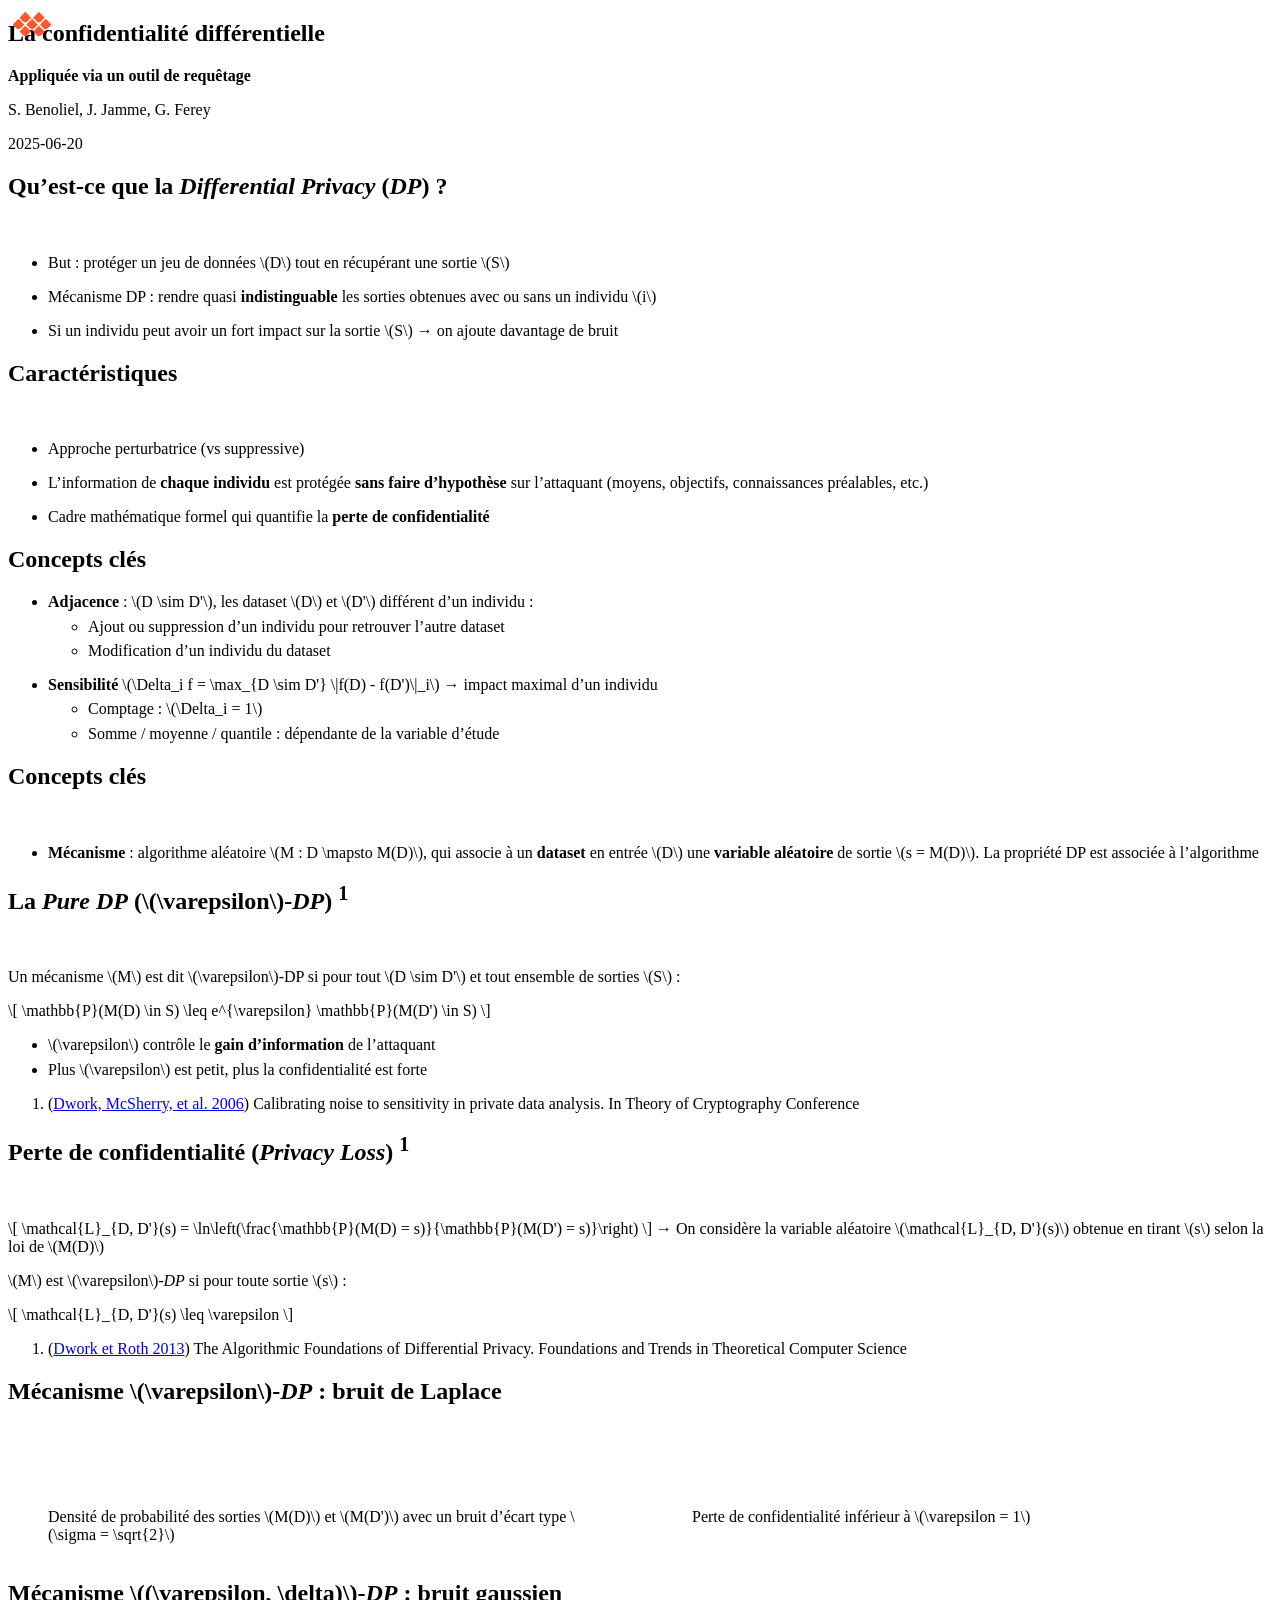
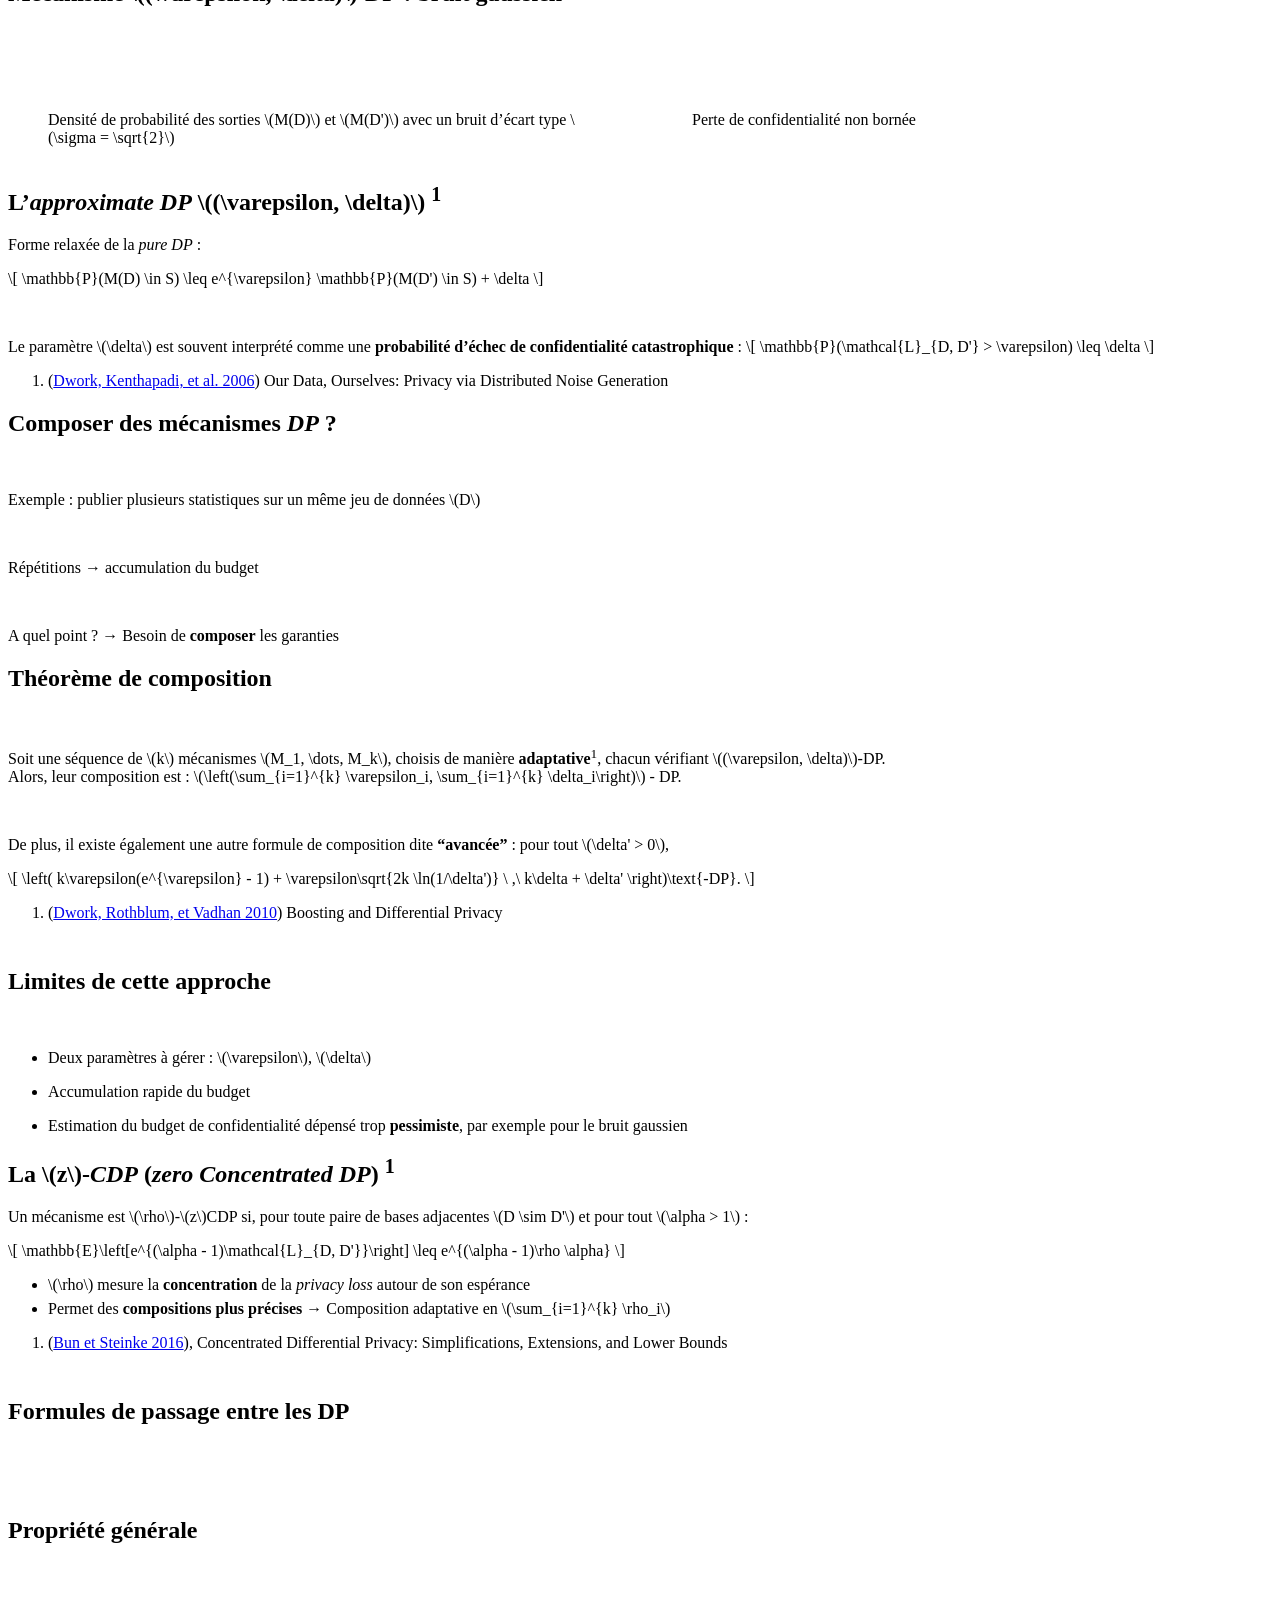
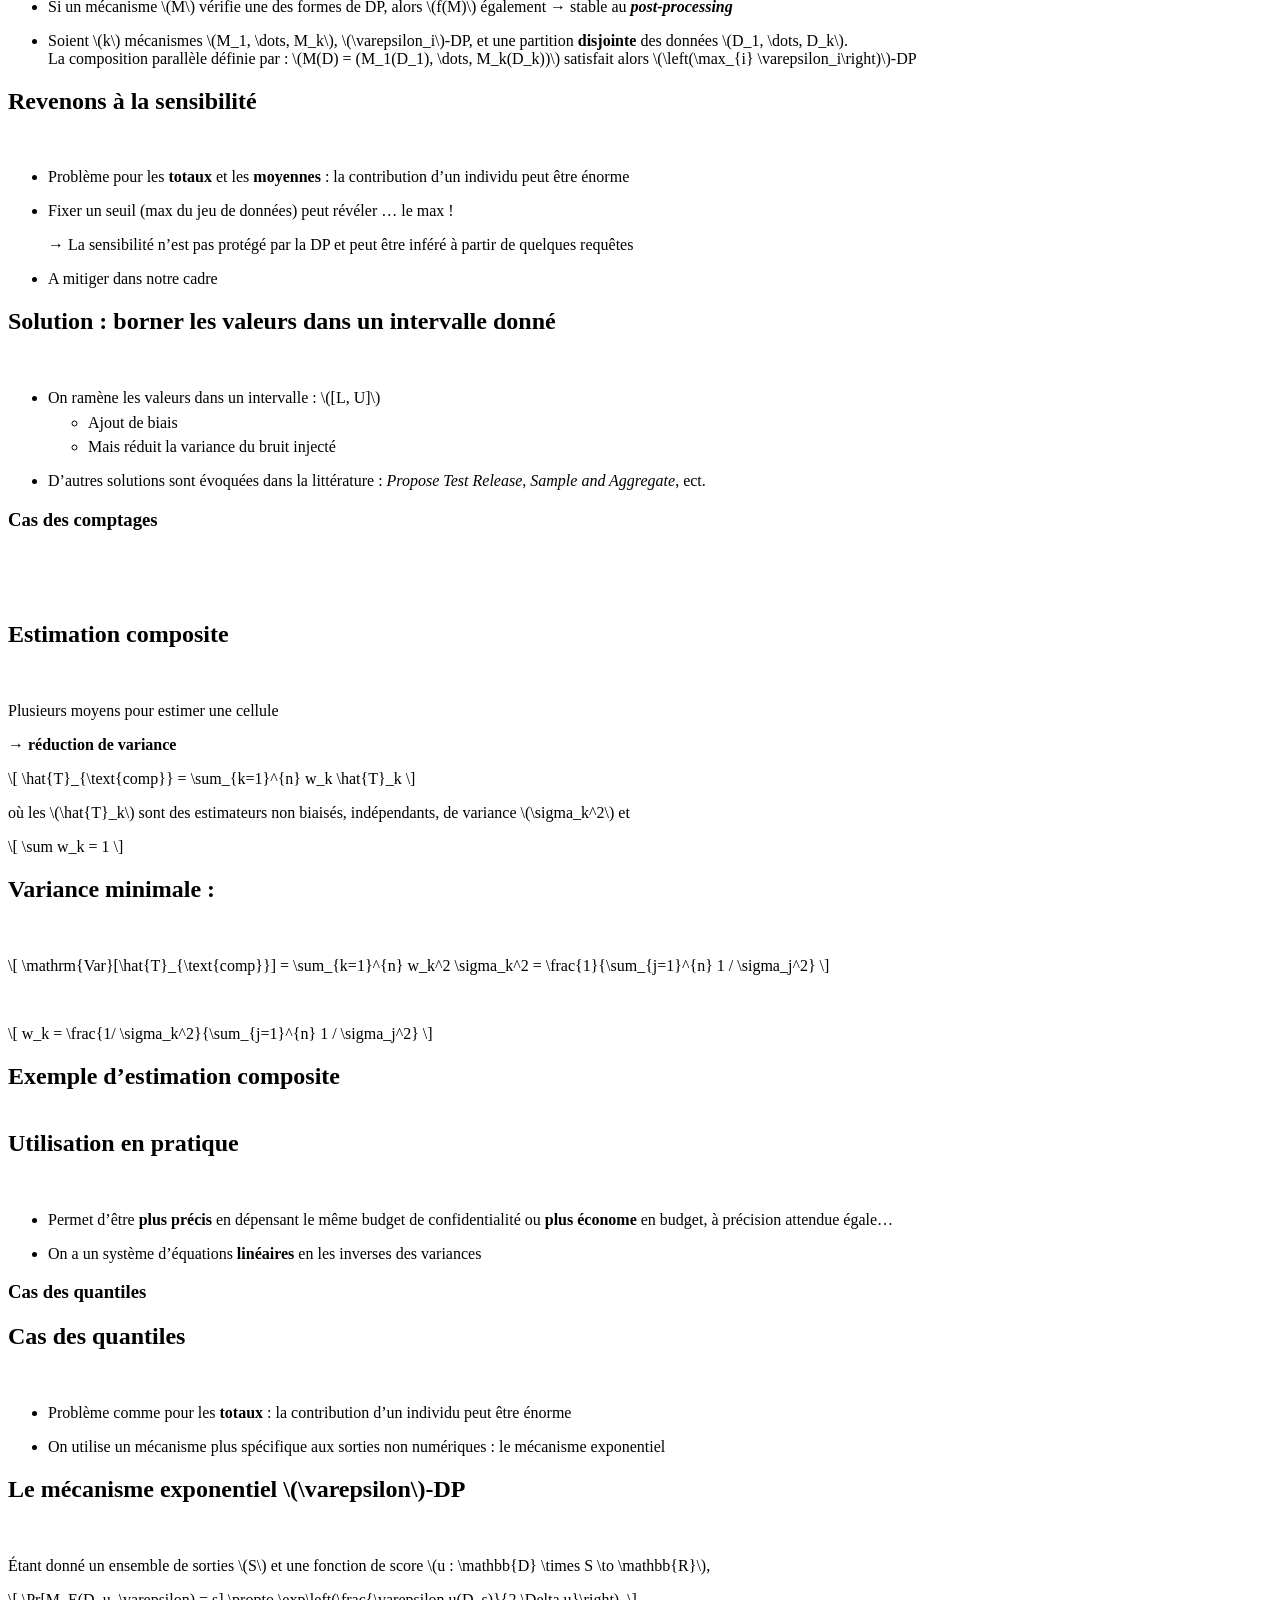
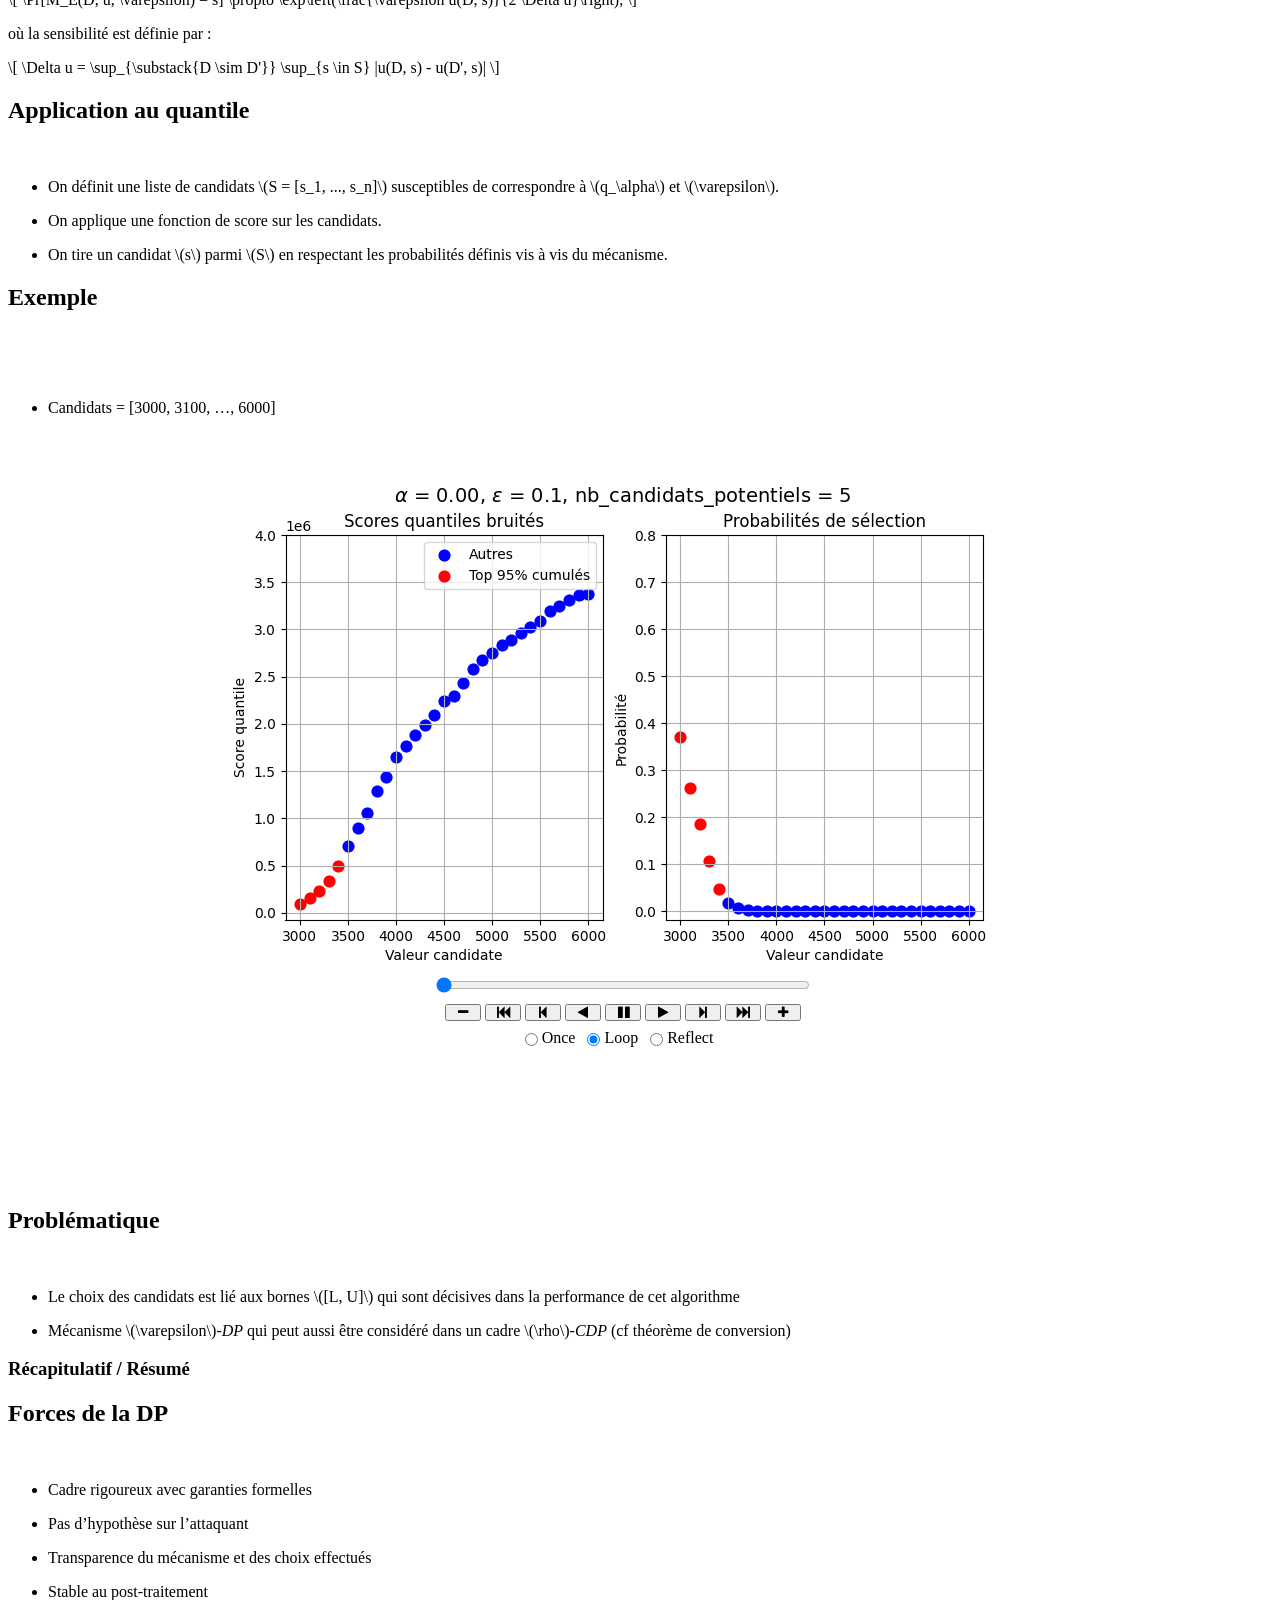
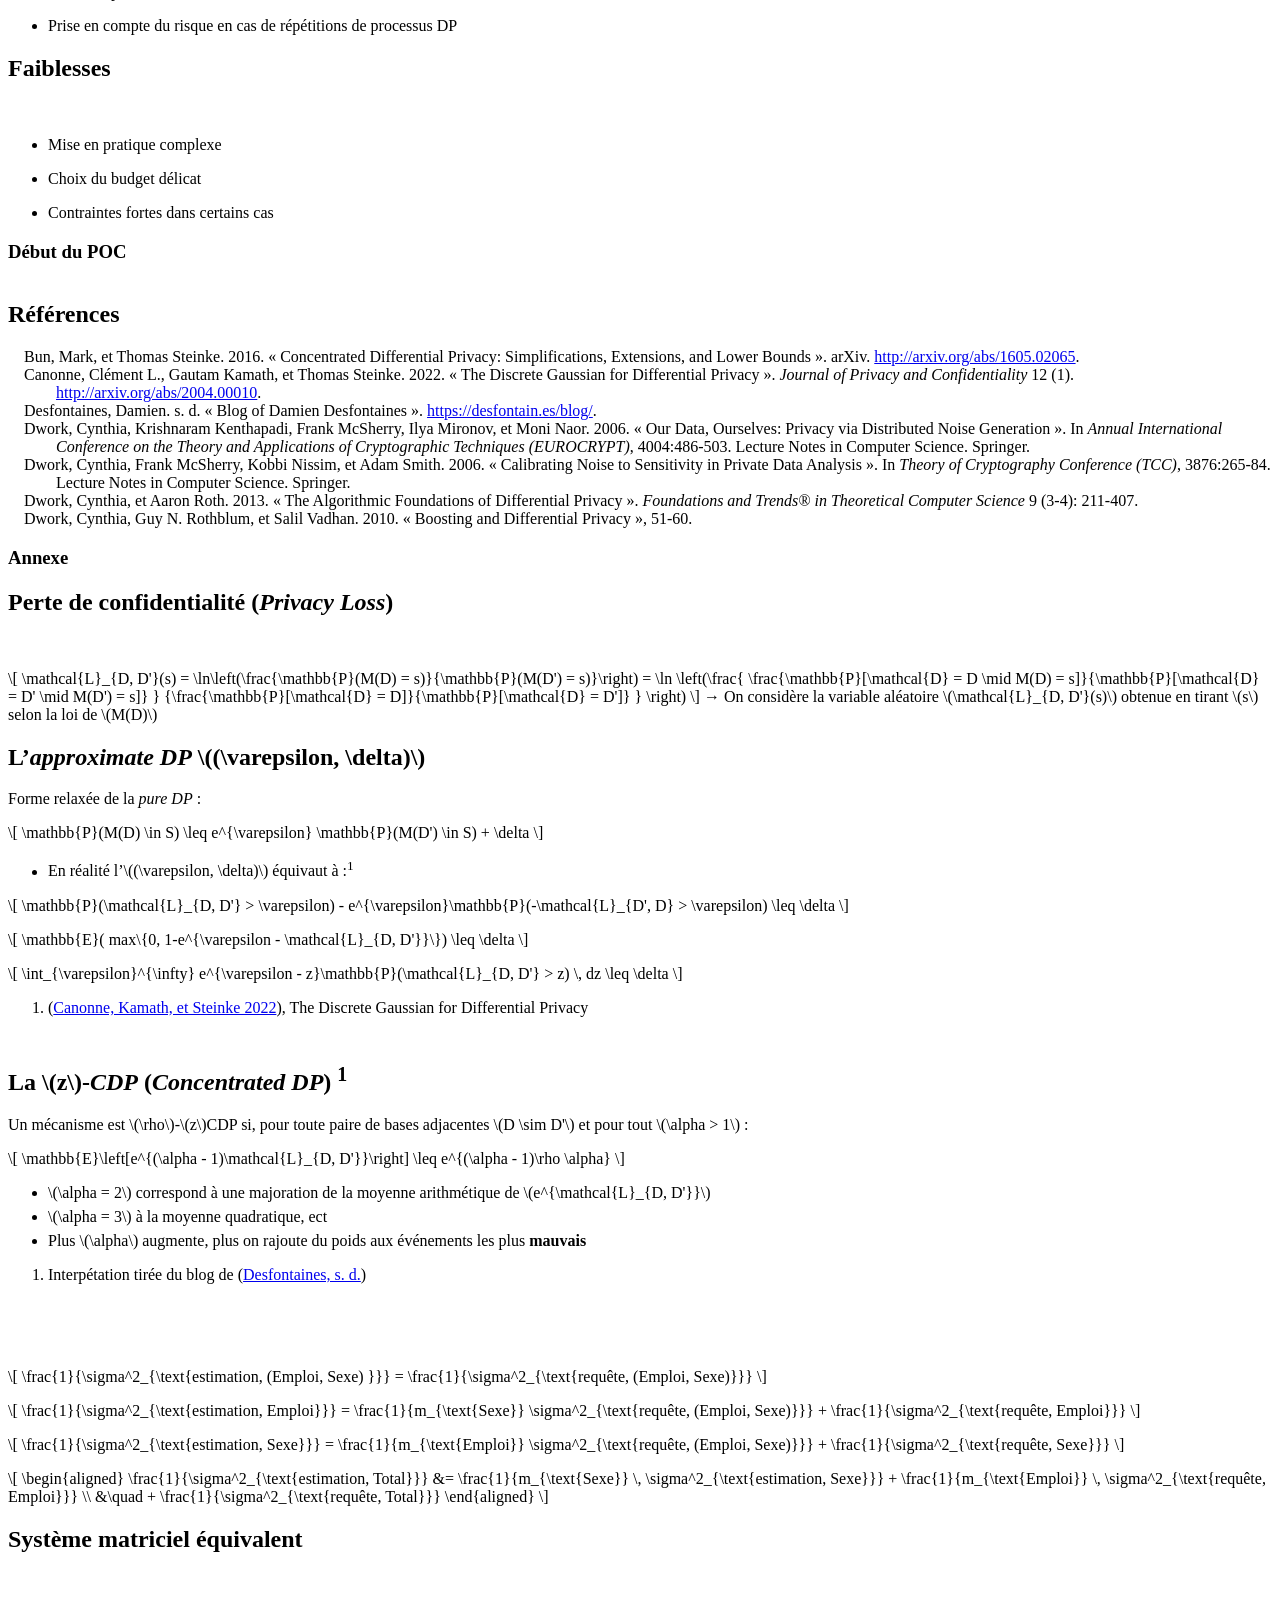
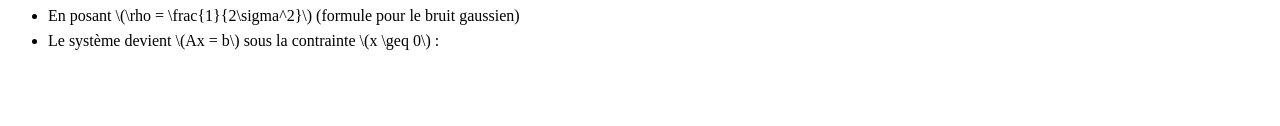
==== commit 23b1794b: "petite maj vendredi matin" ====
--- a/slides/index.html
+++ b/slides/index.html
@@ -10,7 +10,7 @@
   <meta name="generator" content="quarto-1.7.31">
 
   <meta name="author" content="S. Benoliel, J. Jamme, G. Ferey">
-  <meta name="dcterms.date" content="2025-06-19">
+  <meta name="dcterms.date" content="2025-06-20">
   <title>La confidentialité différentielle</title>
   <meta name="apple-mobile-web-app-capable" content="yes">
   <meta name="apple-mobile-web-app-status-bar-style" content="black-translucent">
@@ -163,7 +163,7 @@
 </div>
 </div>
 
-  <p class="date">2025-06-19</p>
+  <p class="date">2025-06-20</p>
 </section>
 <section id="quest-ce-que-la-differential-privacy-dp" class="slide level2" data-background-image="background.svg" data-background-size="contain">
 <h2>Qu’est-ce que la <em>Differential Privacy</em> (<em>DP</em>) ?</h2>
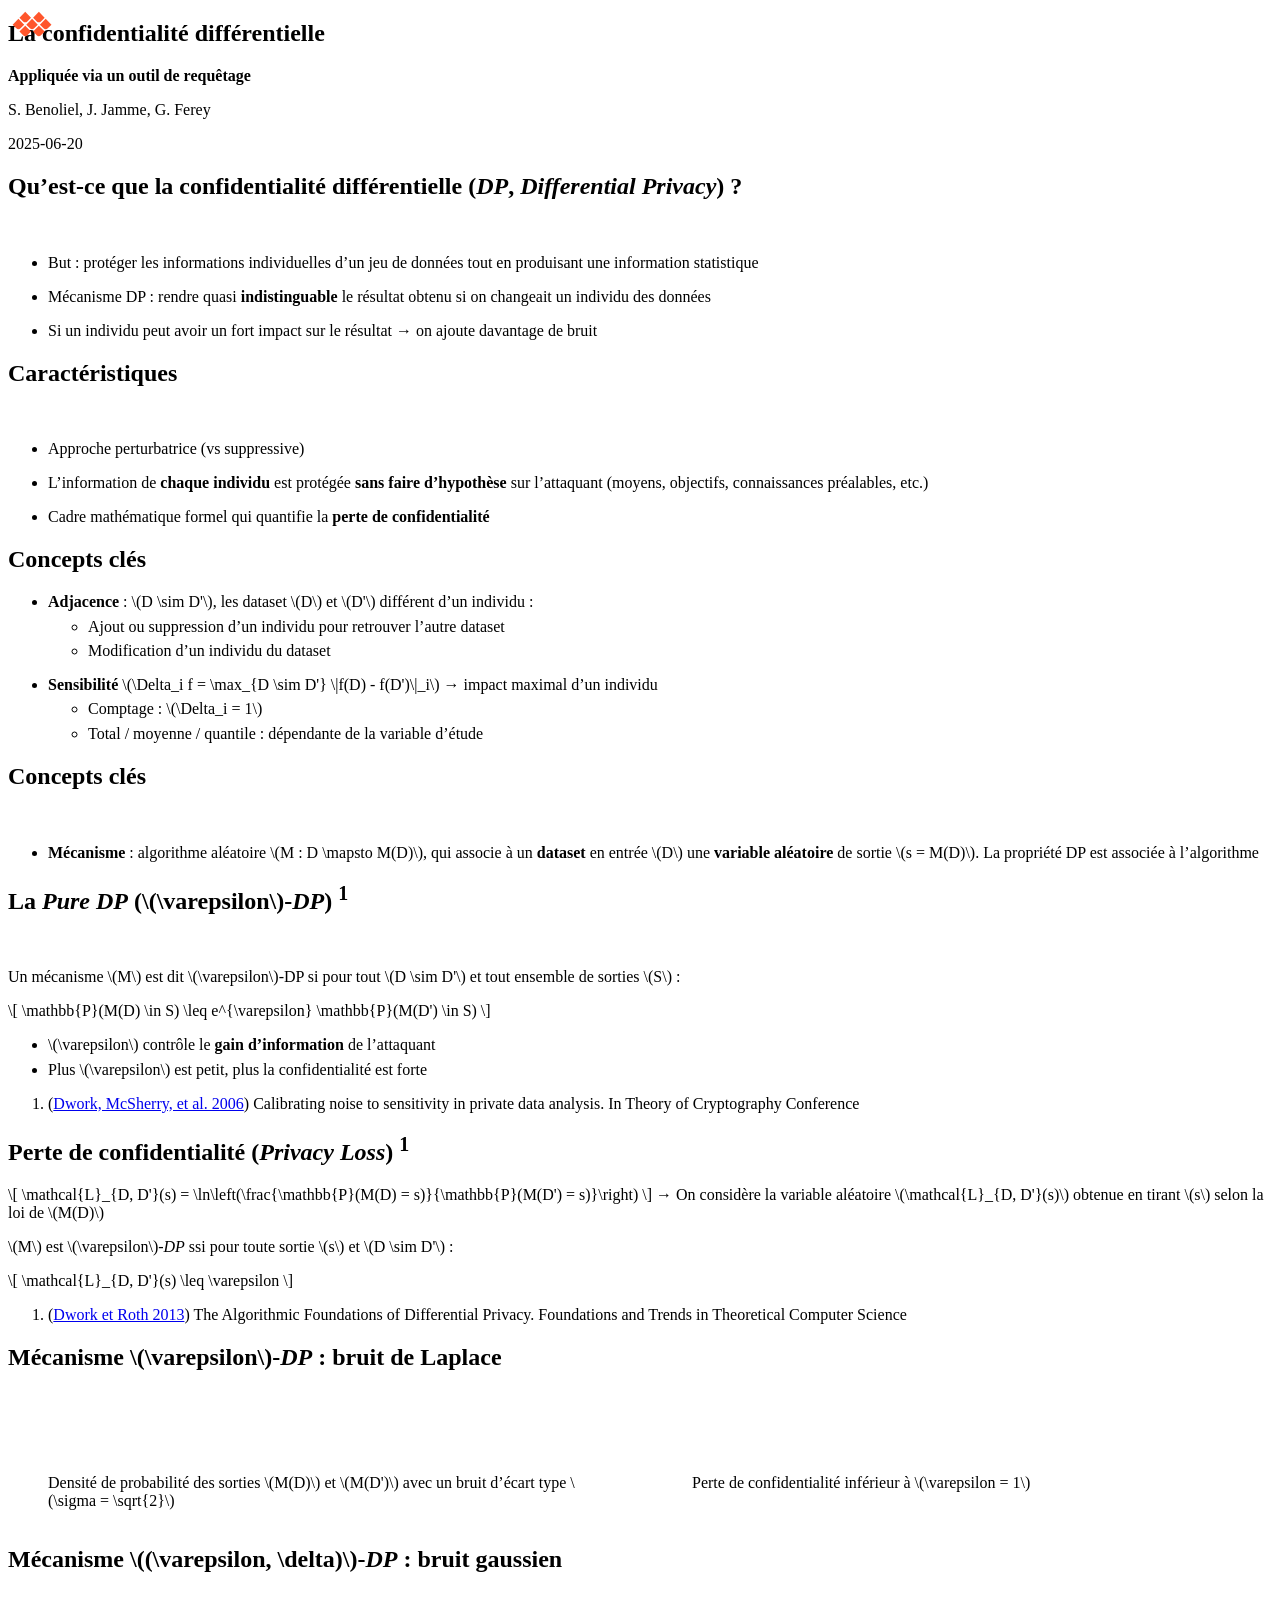
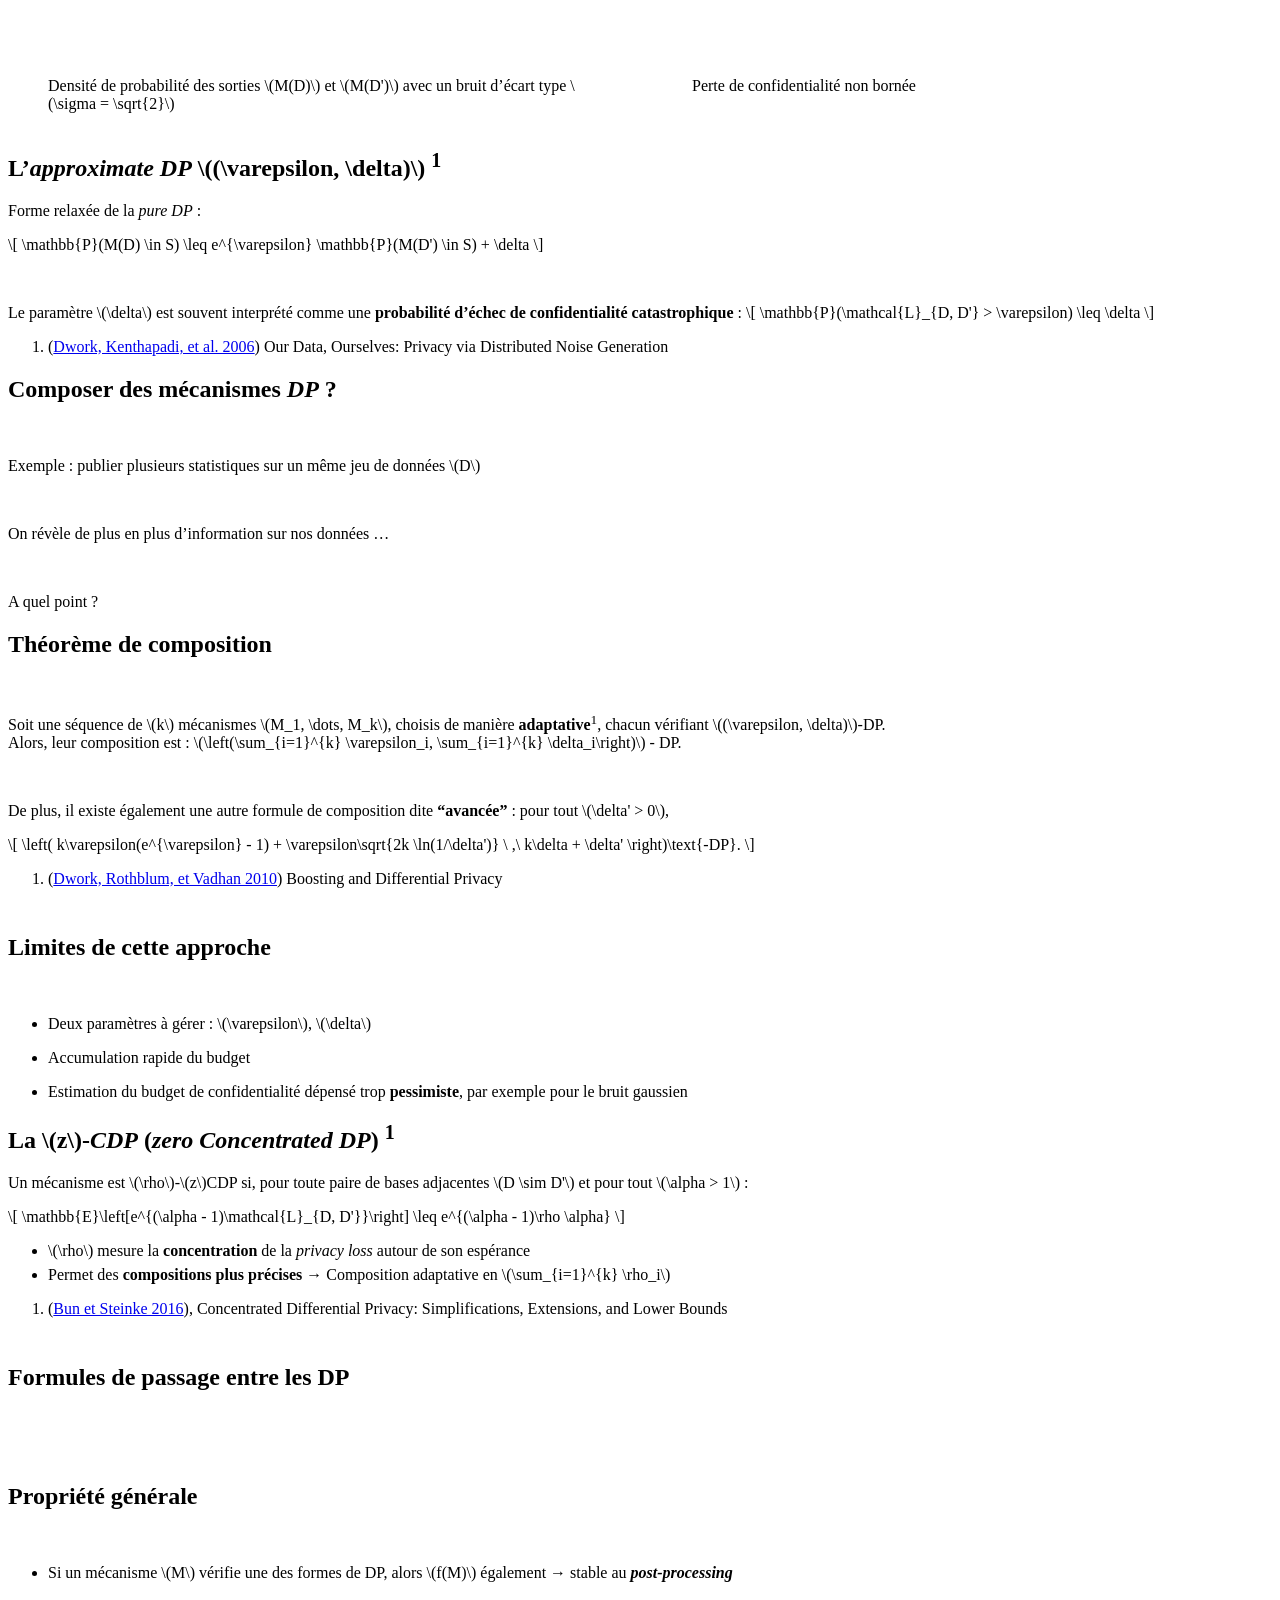
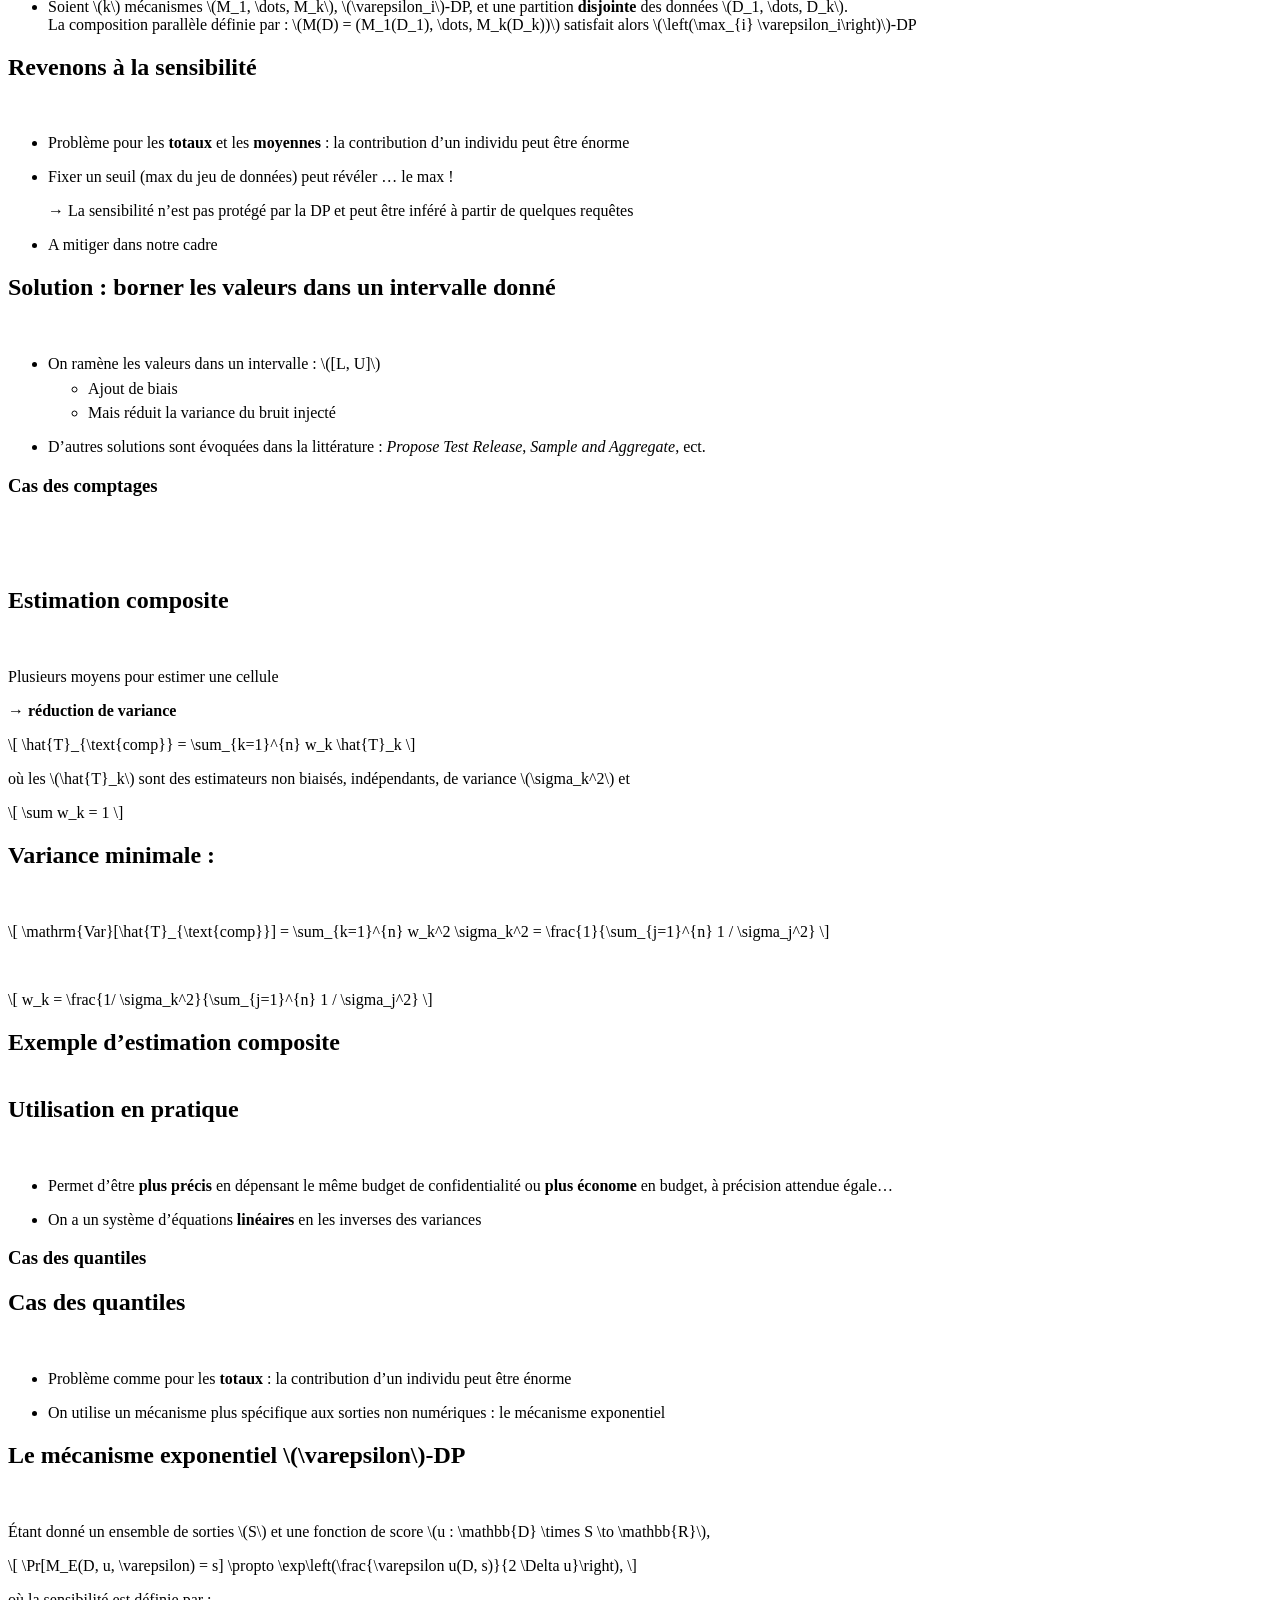
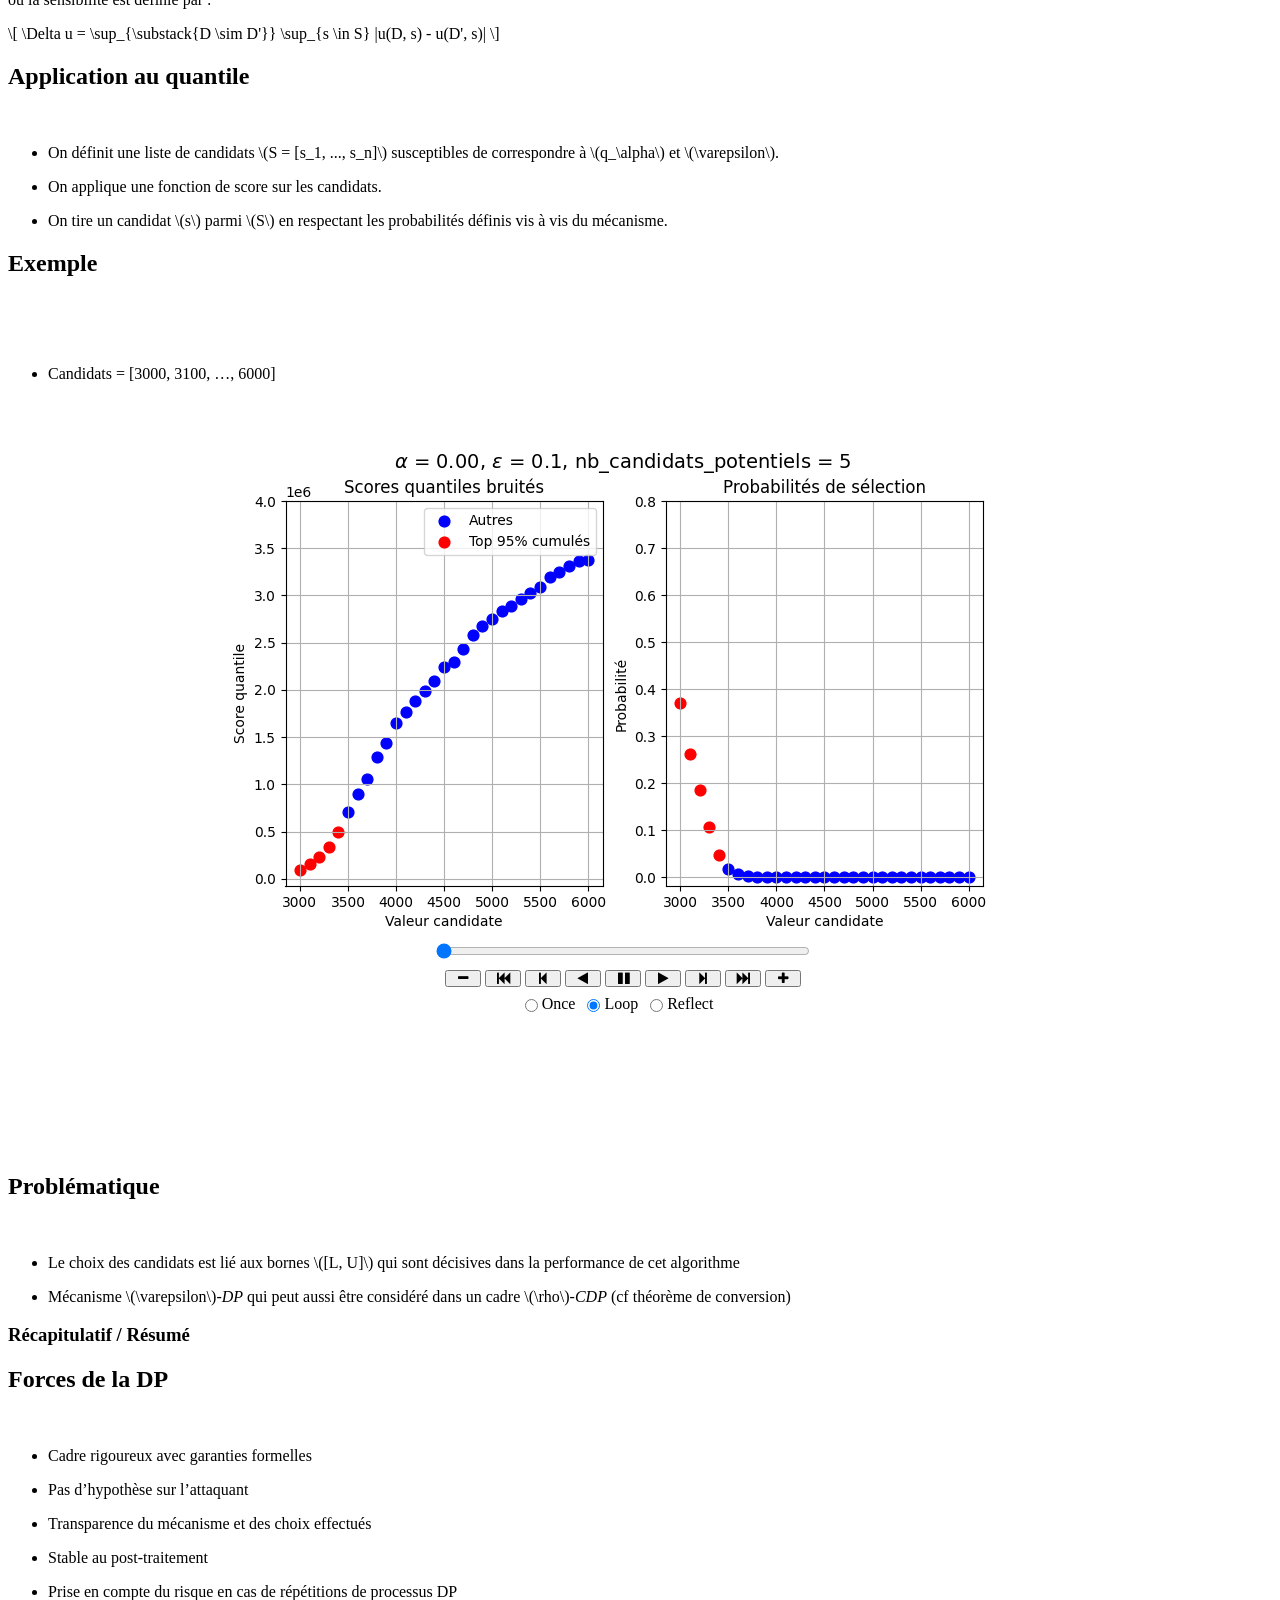
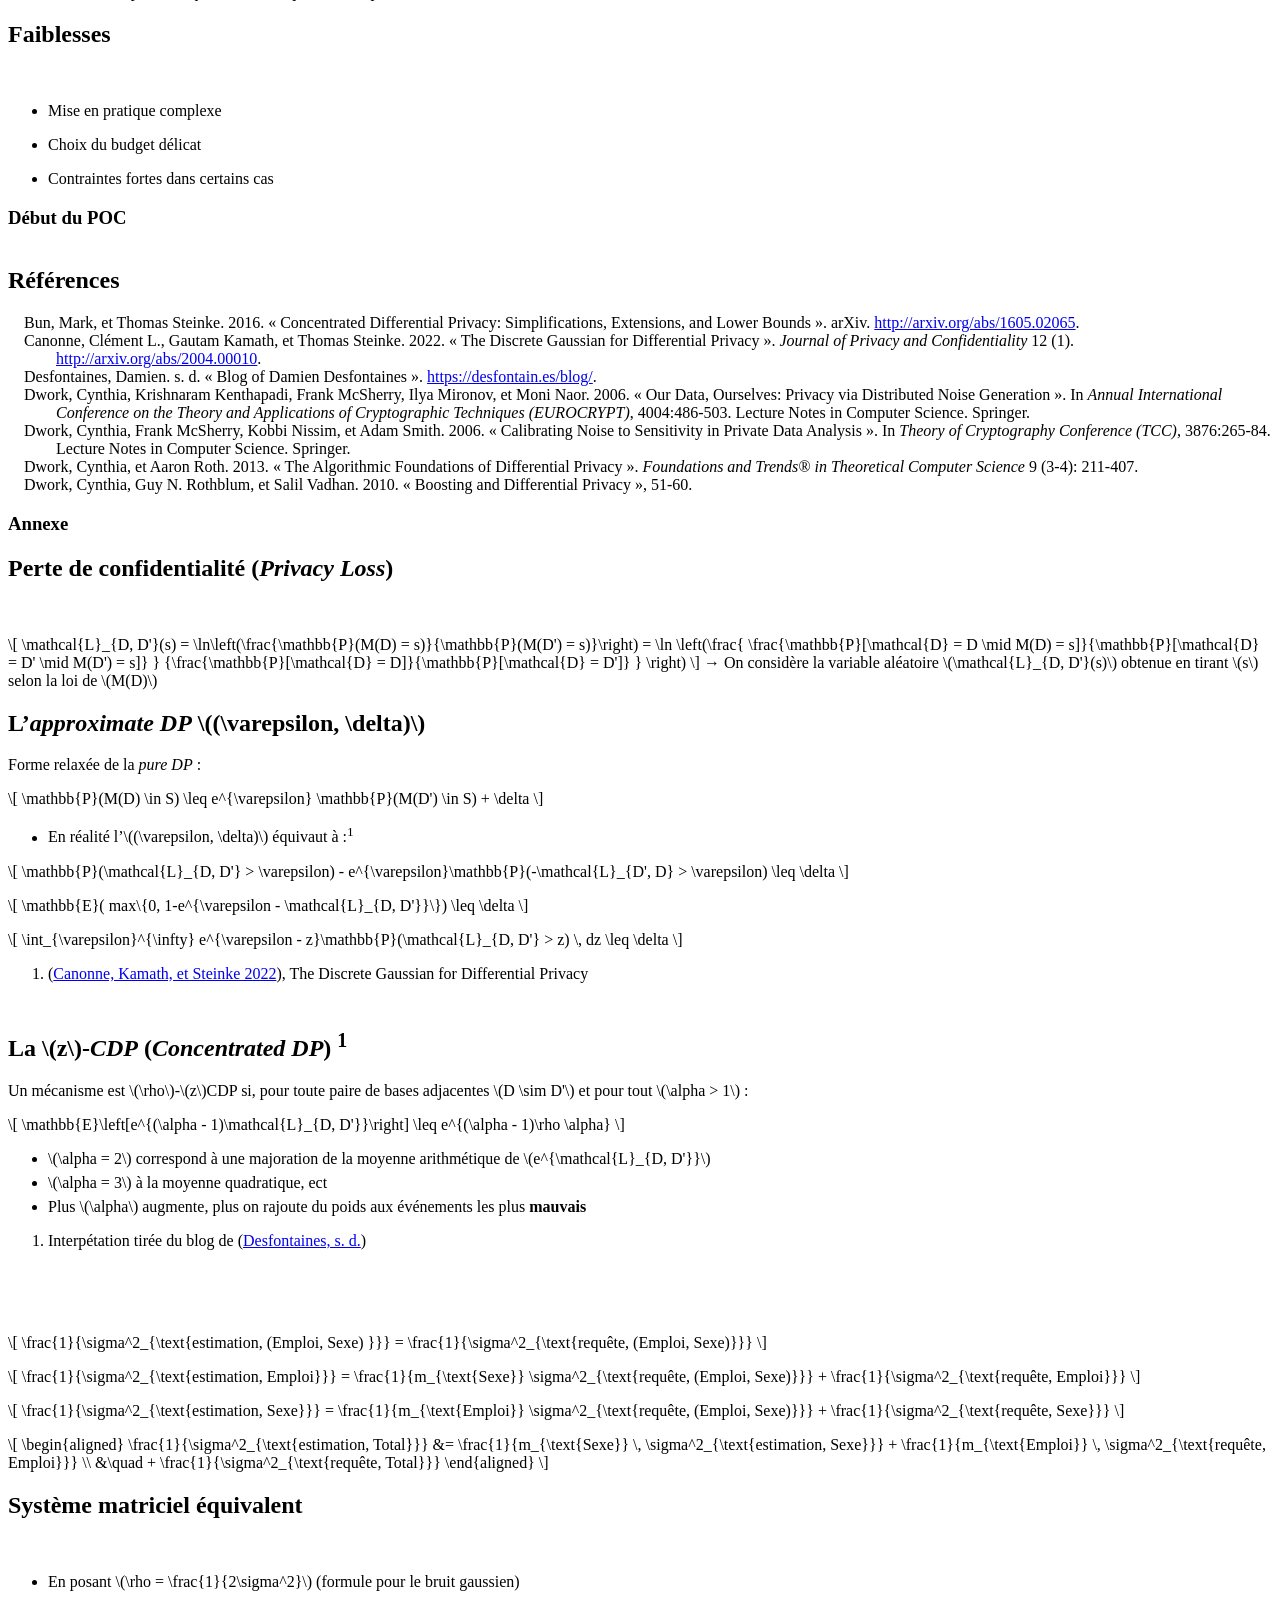
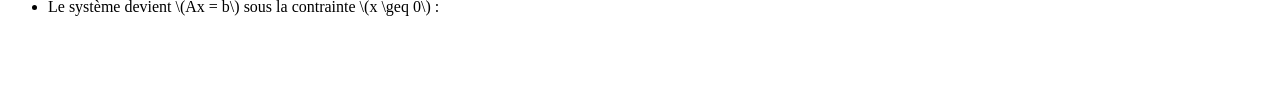
==== commit 55461b03: "hop" ====
--- a/slides/index.html
+++ b/slides/index.html
@@ -165,20 +165,20 @@
 
   <p class="date">2025-06-20</p>
 </section>
-<section id="quest-ce-que-la-differential-privacy-dp" class="slide level2" data-background-image="background.svg" data-background-size="contain">
-<h2>Qu’est-ce que la <em>Differential Privacy</em> (<em>DP</em>) ?</h2>
-<p><br></p>
-<ul>
-<li>But : protéger un jeu de données <span class="math inline">\(D\)</span> tout en récupérant une sortie <span class="math inline">\(S\)</span></li>
-</ul>
-<div class="fragment">
-<ul>
-<li>Mécanisme DP : rendre quasi <strong>indistinguable</strong> les sorties obtenues avec ou sans un individu <span class="math inline">\(i\)</span></li>
-</ul>
-</div>
-<div class="fragment">
-<ul>
-<li>Si un individu peut avoir un fort impact sur la sortie <span class="math inline">\(S\)</span> → on ajoute davantage de bruit</li>
+<section id="quest-ce-que-la-confidentialité-différentielle-dp-differential-privacy" class="slide level2" data-background-image="background.svg" data-background-size="contain">
+<h2>Qu’est-ce que la confidentialité différentielle (<em>DP</em>, <em>Differential Privacy</em>) ?</h2>
+<p><br></p>
+<ul>
+<li>But : protéger les informations individuelles d’un jeu de données tout en produisant une information statistique</li>
+</ul>
+<div class="fragment">
+<ul>
+<li>Mécanisme DP : rendre quasi <strong>indistinguable</strong> le résultat obtenu si on changeait un individu des données</li>
+</ul>
+</div>
+<div class="fragment">
+<ul>
+<li>Si un individu peut avoir un fort impact sur le résultat → on ajoute davantage de bruit</li>
 </ul>
 </div>
 </section>
@@ -213,7 +213,7 @@
 <li><strong>Sensibilité</strong> <span class="math inline">\(\Delta_i f = \max_{D \sim D'} \|f(D) - f(D')\|_i\)</span> → impact maximal d’un individu
 <ul>
 <li>Comptage : <span class="math inline">\(\Delta_i = 1\)</span></li>
-<li>Somme / moyenne / quantile : dépendante de la variable d’étude</li>
+<li>Total / moyenne / quantile : dépendante de la variable d’étude</li>
 </ul></li>
 </ul>
 </div>
@@ -242,12 +242,11 @@
 <aside><ol class="aside-footnotes"><li id="fn1"><p><span class="citation" data-cites="dwork2006calibrating">(<a href="#/références" role="doc-biblioref" onclick="">Dwork, McSherry, et al. 2006</a>)</span> Calibrating noise to sensitivity in private data analysis. In Theory of Cryptography Conference</p></li></ol></aside></section>
 <section id="perte-de-confidentialité-privacy-loss-7" class="slide level2" data-background-image="background.svg" data-background-size="contain">
 <h2>Perte de confidentialité (<em>Privacy Loss</em>) <sup>1</sup></h2>
-<p><br></p>
 <p><span class="math display">\[
 \mathcal{L}_{D, D'}(s) = \ln\left(\frac{\mathbb{P}(M(D) = s)}{\mathbb{P}(M(D') = s)}\right)
 \]</span> → On considère la variable aléatoire <span class="math inline">\(\mathcal{L}_{D, D'}(s)\)</span> obtenue en tirant <span class="math inline">\(s\)</span> selon la loi de <span class="math inline">\(M(D)\)</span></p>
 <div class="fragment">
-<p><span class="math inline">\(M\)</span> est <span class="math inline">\(\varepsilon\)</span>-<em>DP</em> si pour toute sortie <span class="math inline">\(s\)</span> :</p>
+<p><span class="math inline">\(M\)</span> est <span class="math inline">\(\varepsilon\)</span>-<em>DP</em> ssi pour toute sortie <span class="math inline">\(s\)</span> et <span class="math inline">\(D \sim D'\)</span> :</p>
 <p><span class="math display">\[
 \mathcal{L}_{D, D'}(s) \leq \varepsilon
 \]</span></p>
@@ -312,11 +311,11 @@
 <p>Exemple : publier plusieurs statistiques sur un même jeu de données <span class="math inline">\(D\)</span></p>
 <div class="fragment">
 <p><br></p>
-<p>Répétitions → accumulation du budget</p>
-</div>
-<div class="fragment">
-<p><br></p>
-<p>A quel point ? → Besoin de <strong>composer</strong> les garanties</p>
+<p>On révèle de plus en plus d’information sur nos données …</p>
+</div>
+<div class="fragment">
+<p><br></p>
+<p>A quel point ?</p>
 </div>
 </section>
 <section id="théorème-de-composition" class="slide level2" data-background-image="background.svg" data-background-size="contain">
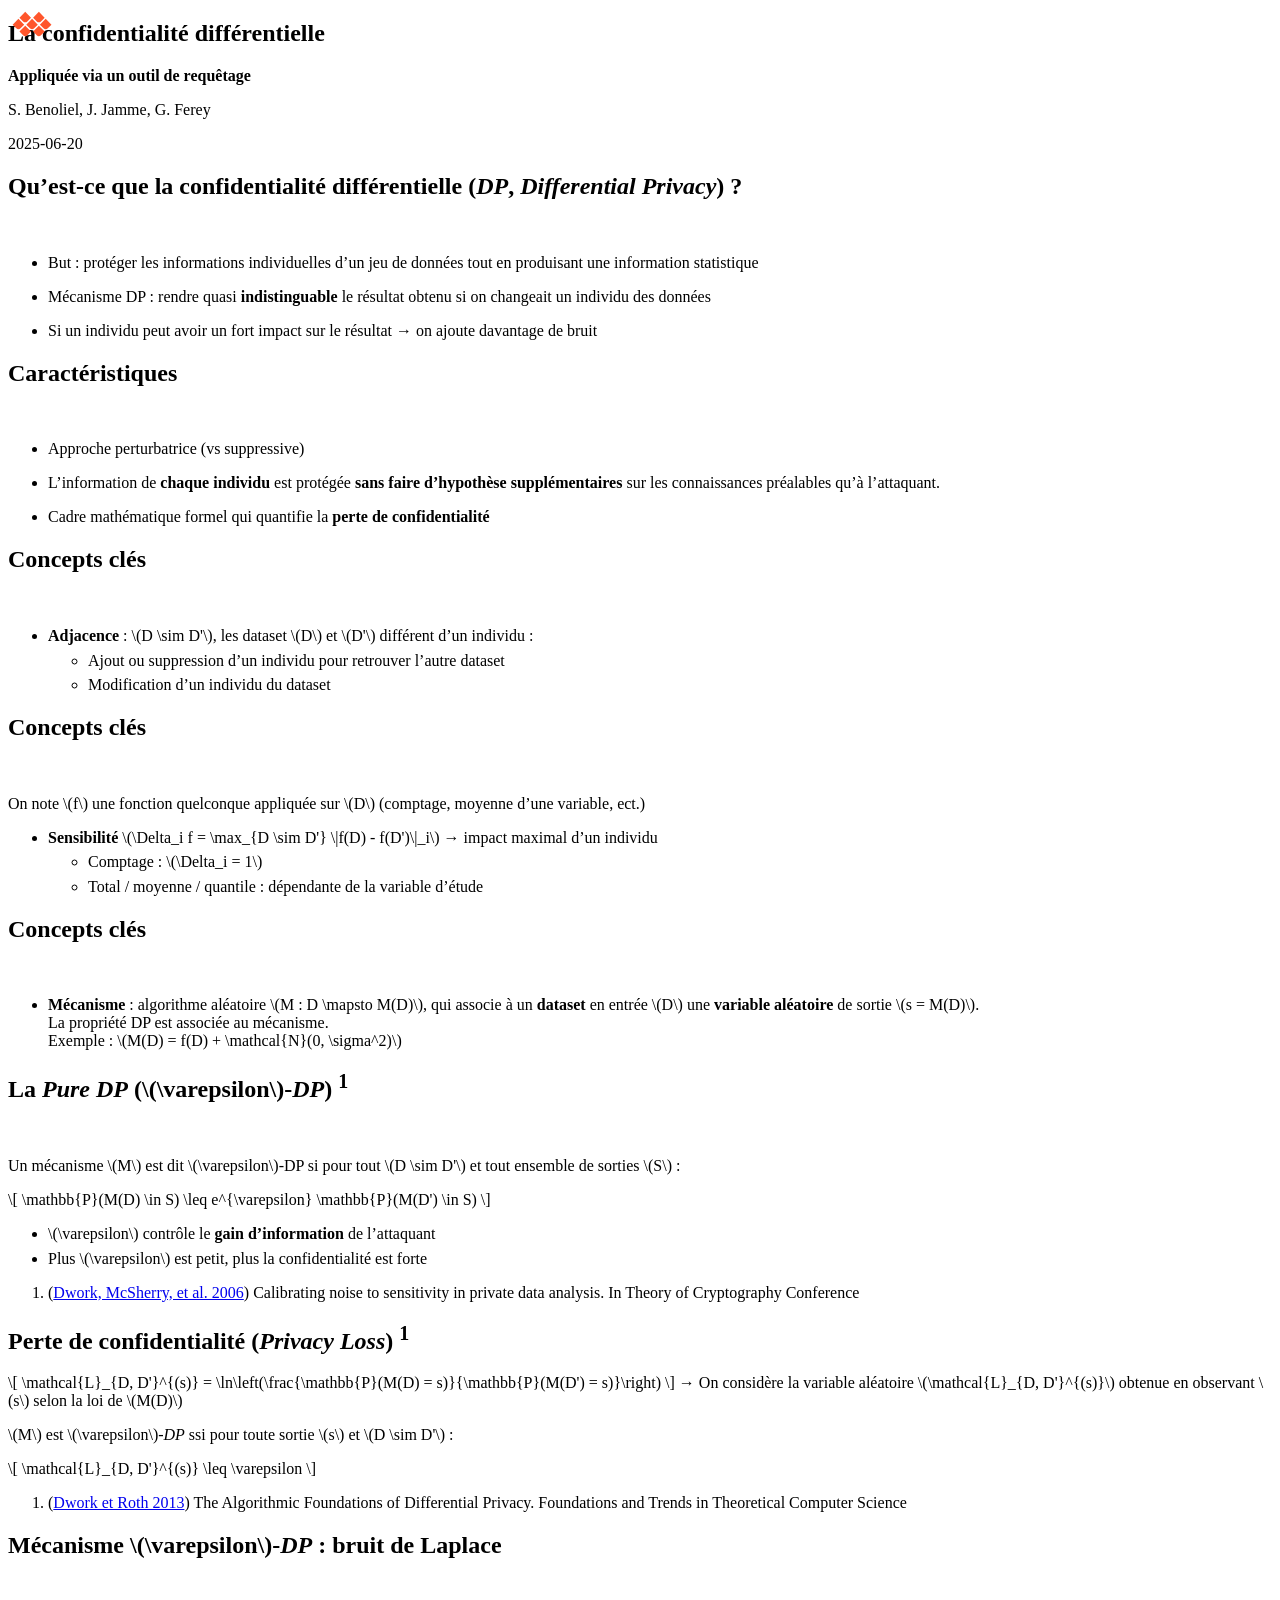
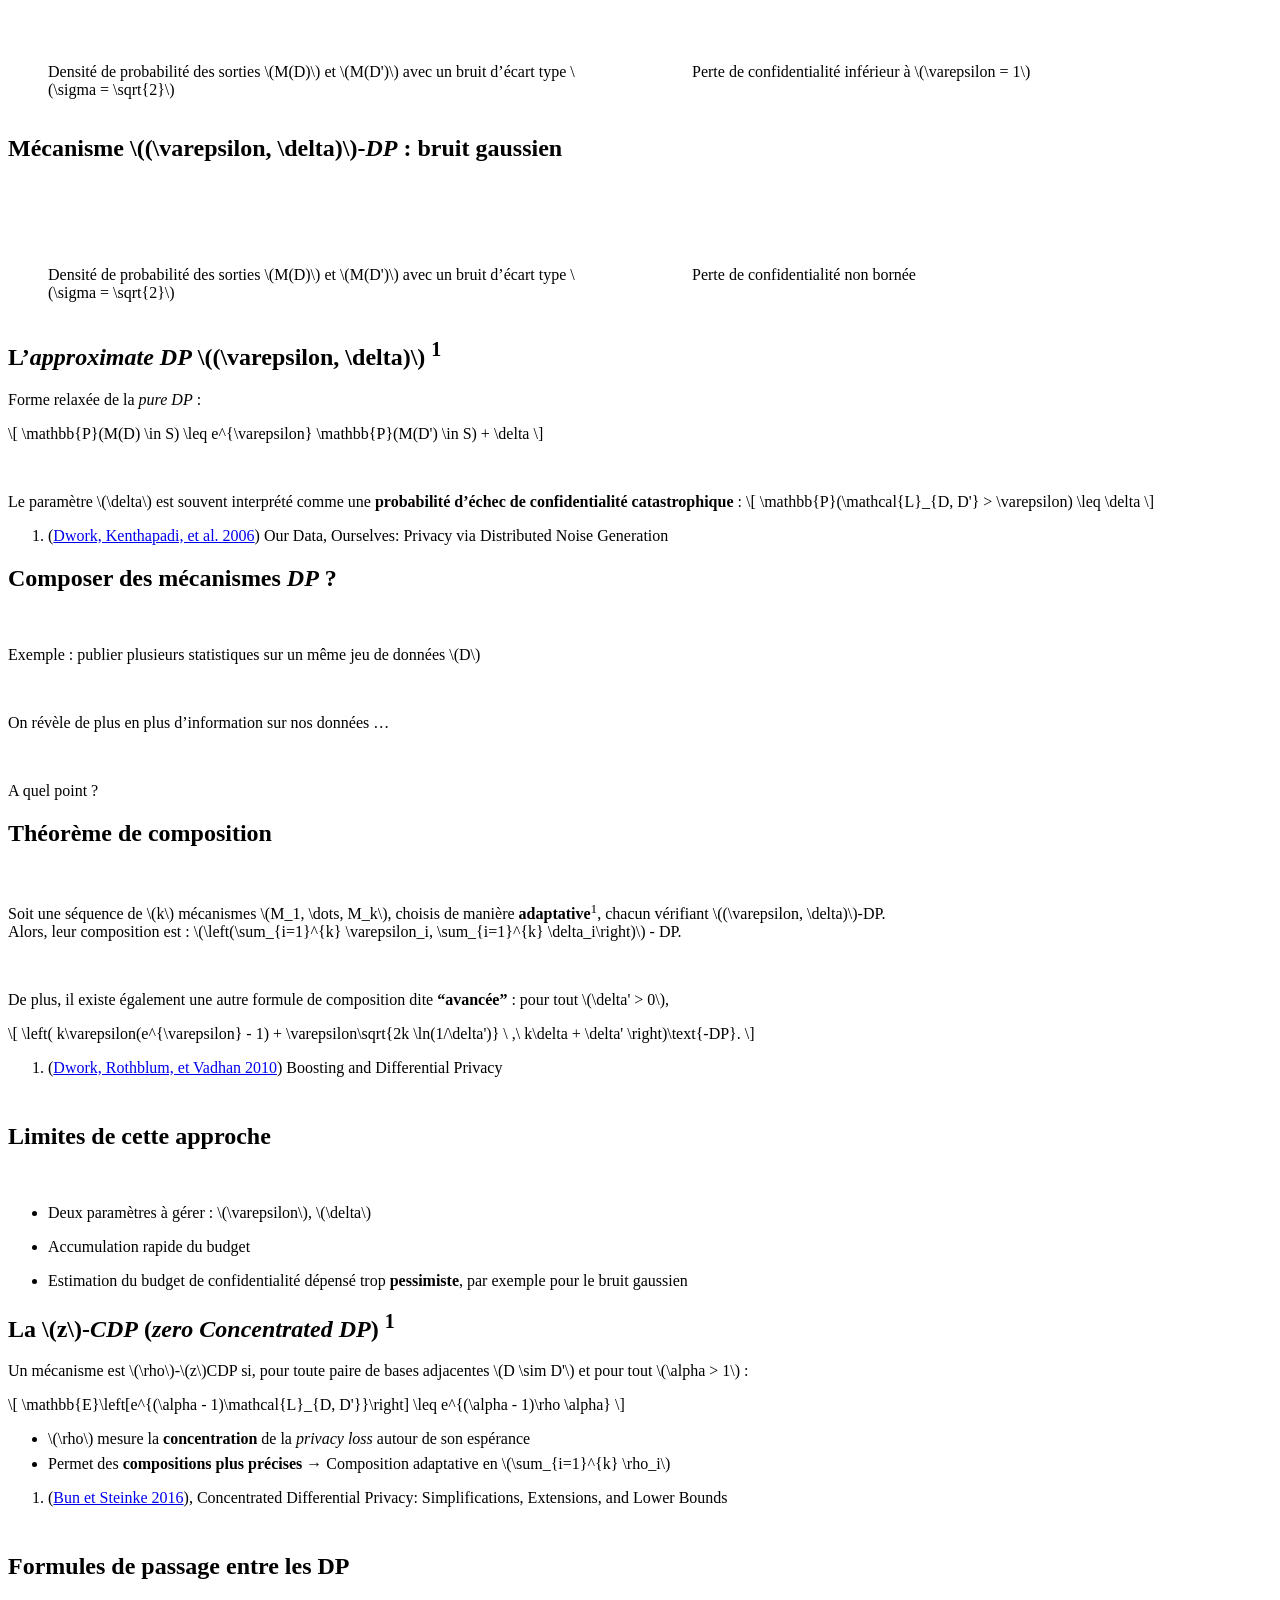
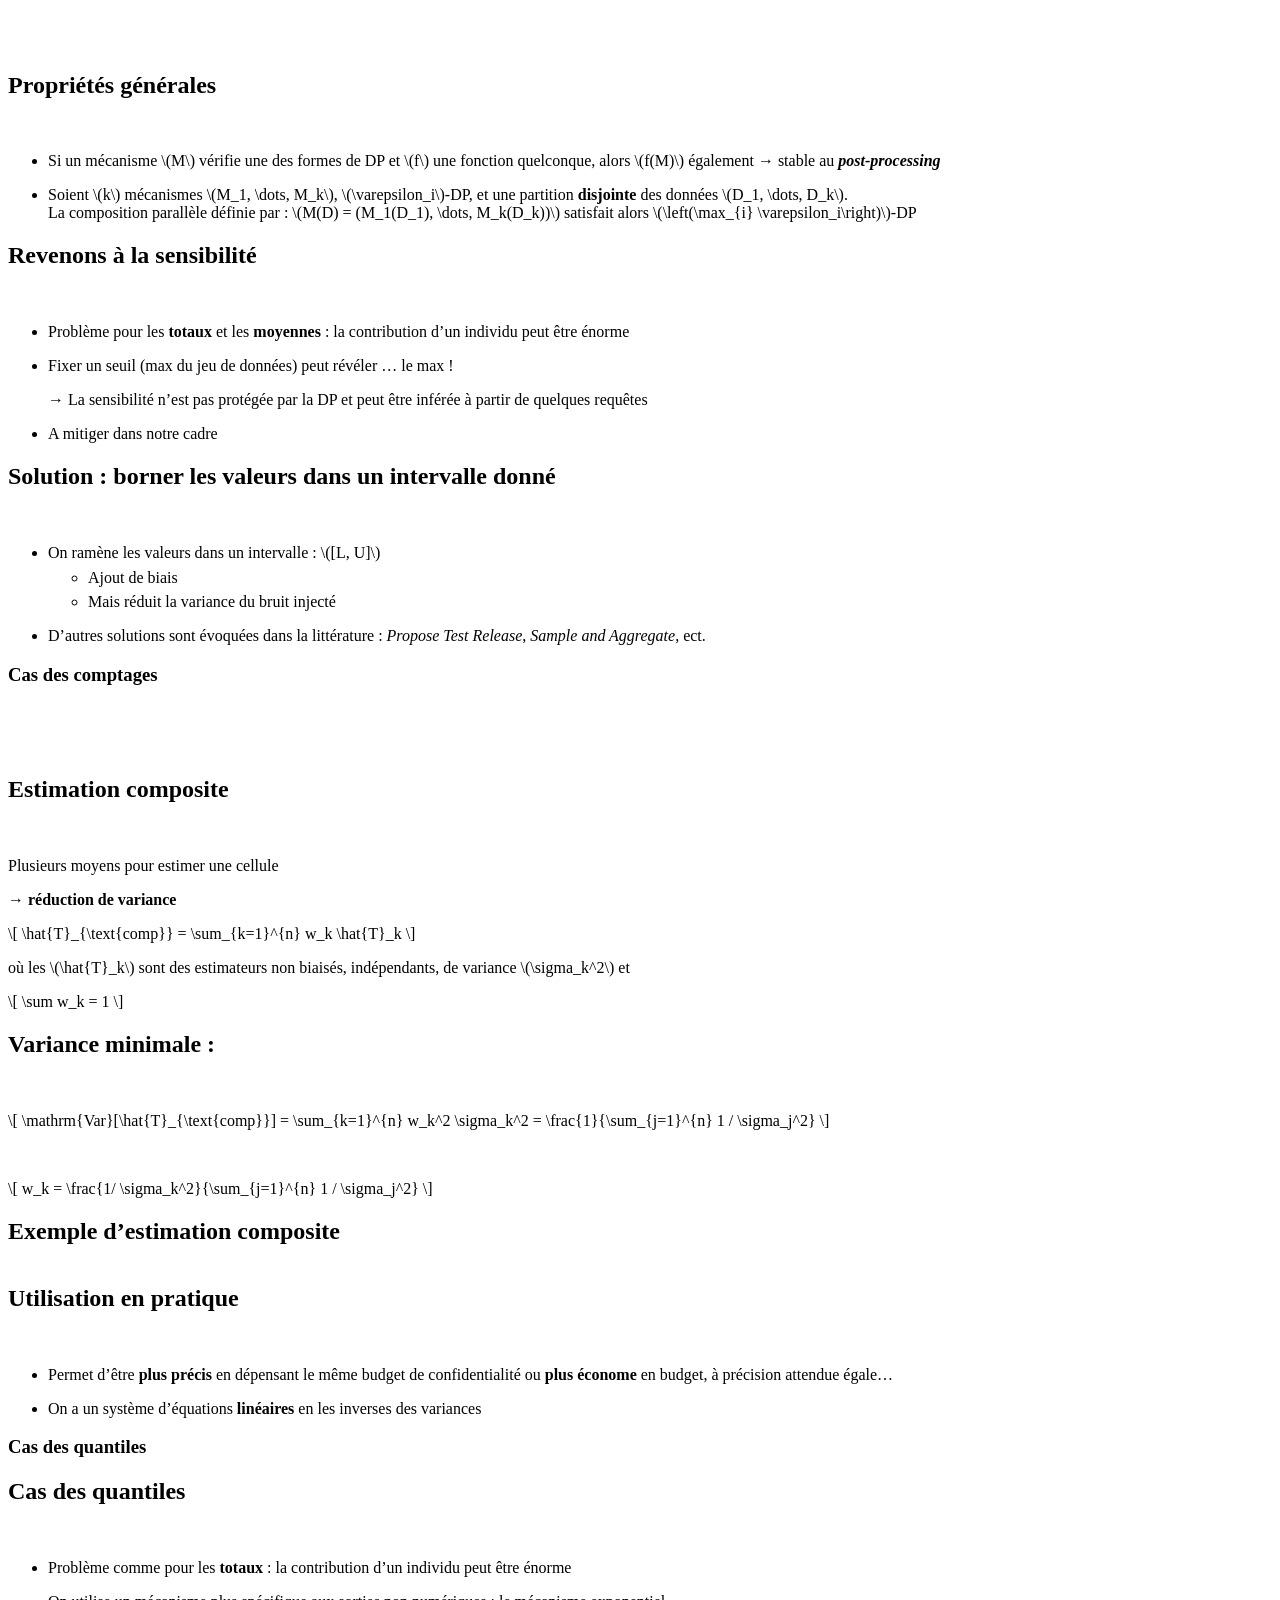
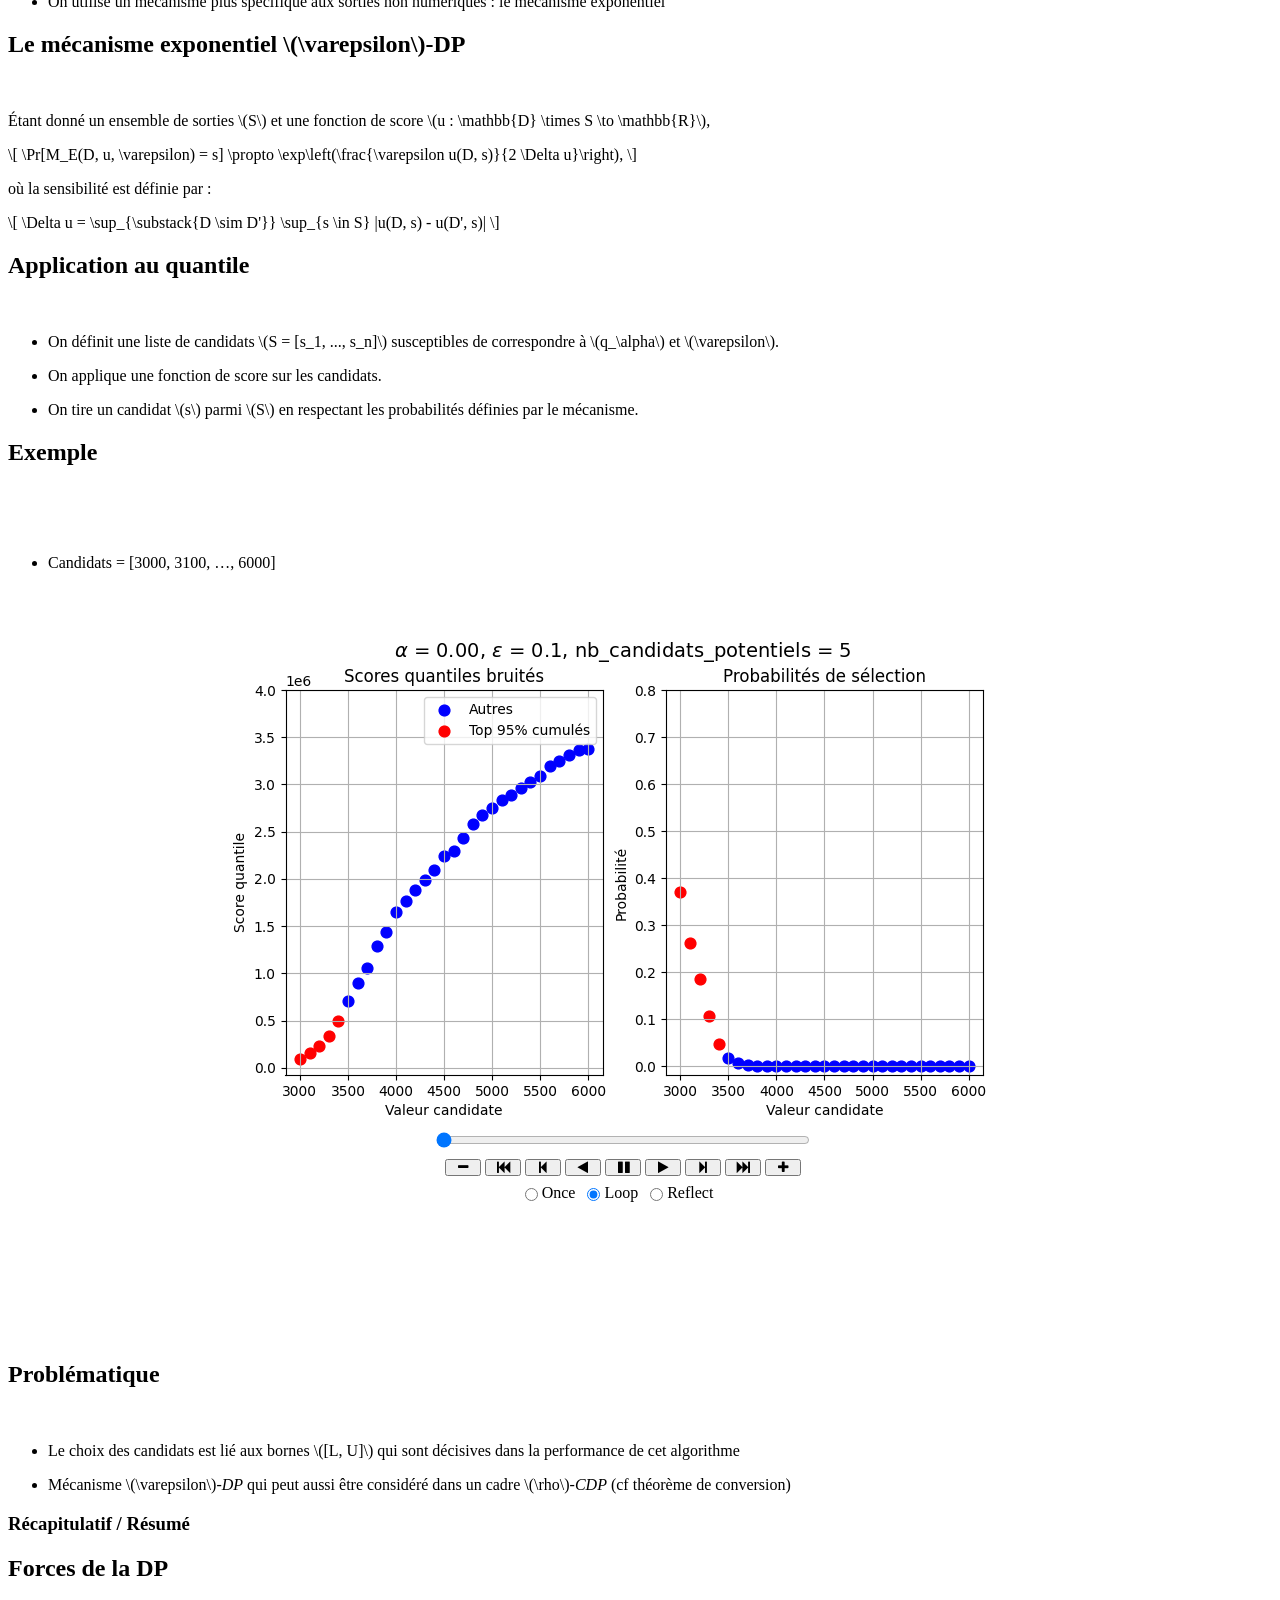
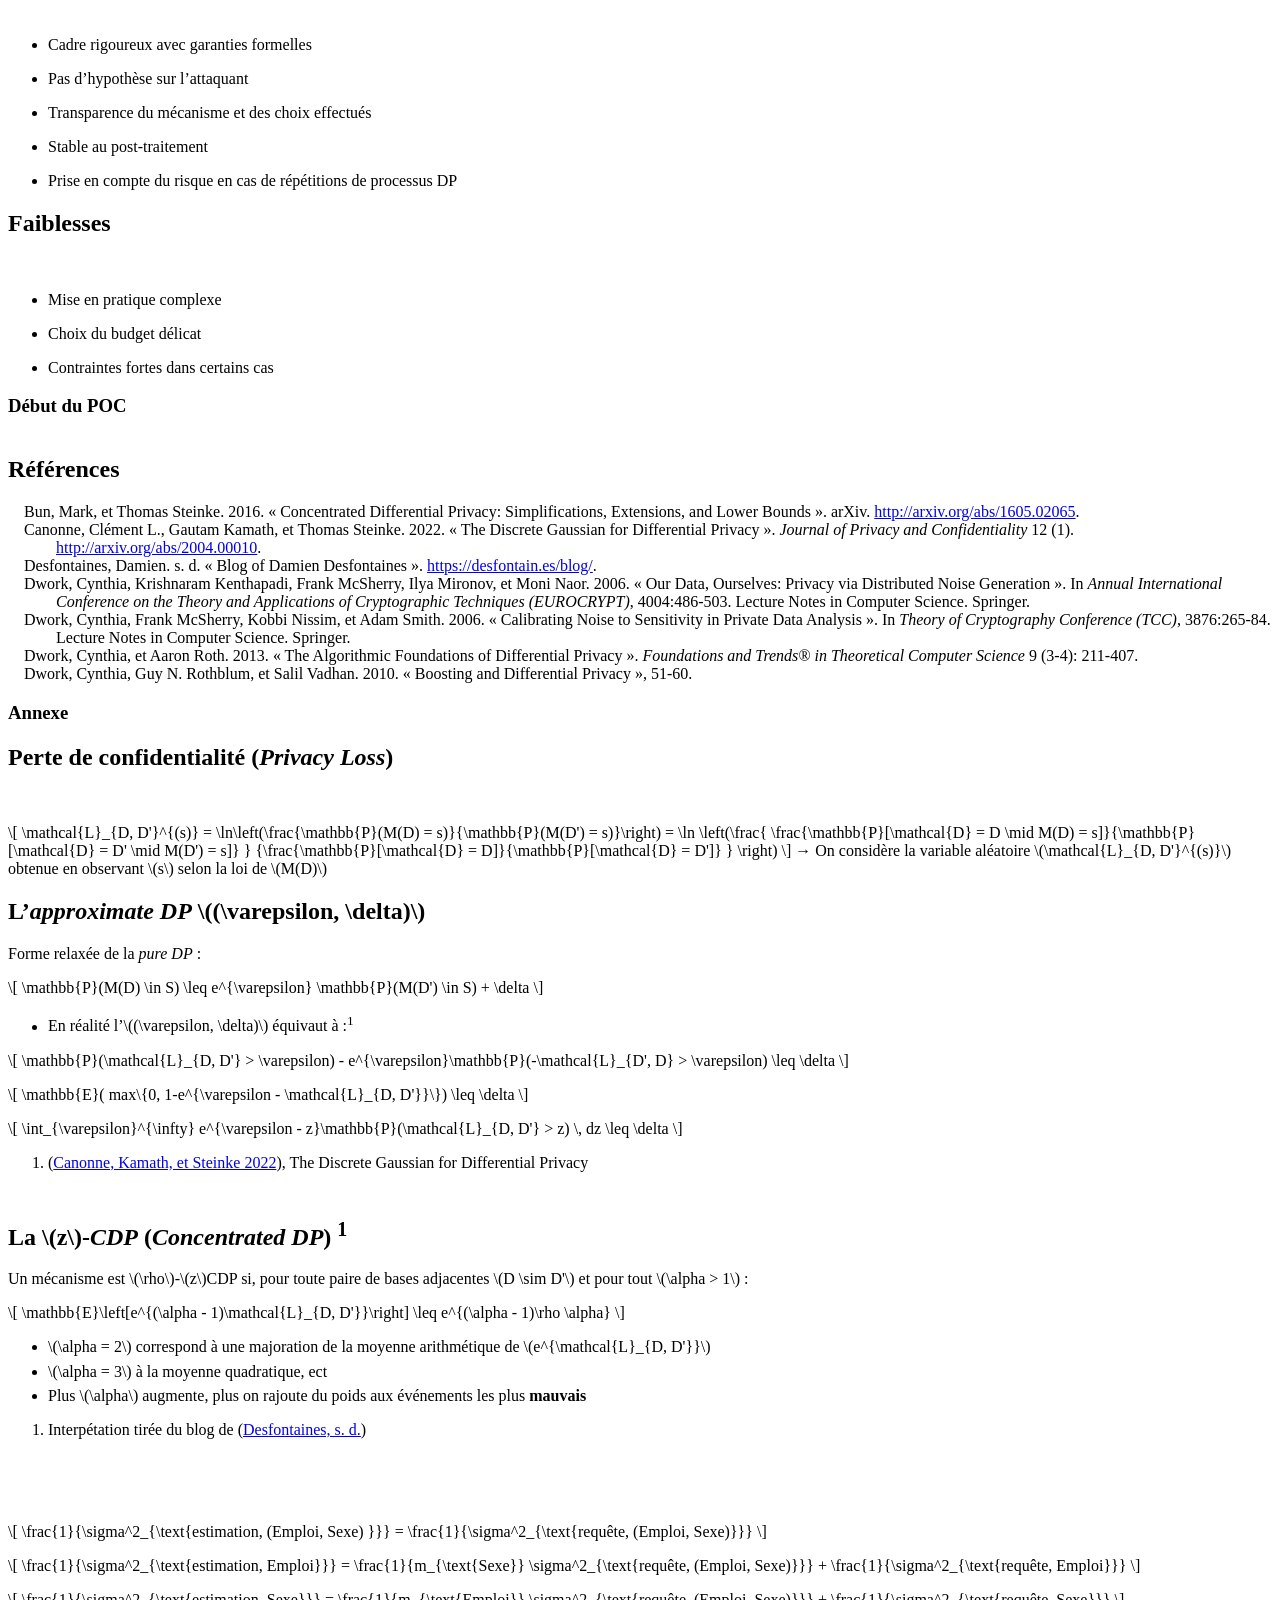
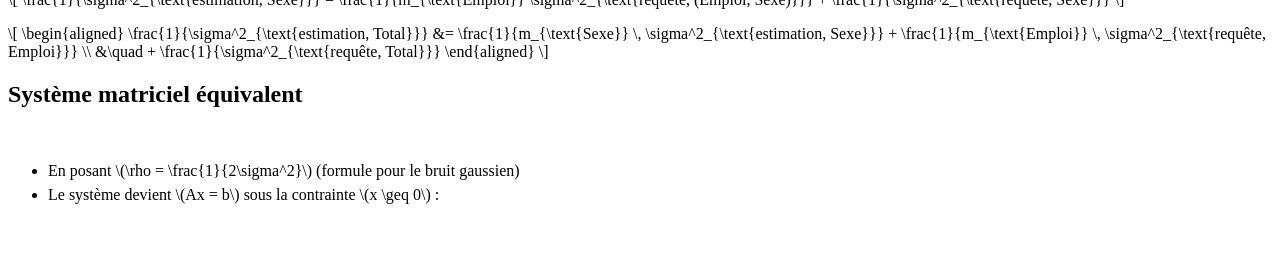
==== commit 1d8fadd3: "week end" ====
--- a/slides/index.html
+++ b/slides/index.html
@@ -190,7 +190,7 @@
 </ul>
 <div class="fragment">
 <ul>
-<li>L’information de <strong>chaque individu</strong> est protégée <strong>sans faire d’hypothèse</strong> sur l’attaquant (moyens, objectifs, connaissances préalables, etc.)</li>
+<li>L’information de <strong>chaque individu</strong> est protégée <strong>sans faire d’hypothèse supplémentaires</strong> sur les connaissances préalables qu’à l’attaquant.</li>
 </ul>
 </div>
 <div class="fragment">
@@ -201,6 +201,7 @@
 </section>
 <section id="concepts-clés" class="slide level2" data-background-image="background.svg" data-background-size="contain">
 <h2>Concepts clés</h2>
+<p><br></p>
 <ul>
 <li><strong>Adjacence</strong> : <span class="math inline">\(D \sim D'\)</span>, les dataset <span class="math inline">\(D\)</span> et <span class="math inline">\(D'\)</span> différent d’un individu :
 <ul>
@@ -208,7 +209,11 @@
 <li>Modification d’un individu du dataset</li>
 </ul></li>
 </ul>
-<div class="fragment">
+</section>
+<section id="concepts-clés-1" class="slide level2" data-background-image="background.svg" data-background-size="contain">
+<h2>Concepts clés</h2>
+<p><br></p>
+<p>On note <span class="math inline">\(f\)</span> une fonction quelconque appliquée sur <span class="math inline">\(D\)</span> (comptage, moyenne d’une variable, ect.)</p>
 <ul>
 <li><strong>Sensibilité</strong> <span class="math inline">\(\Delta_i f = \max_{D \sim D'} \|f(D) - f(D')\|_i\)</span> → impact maximal d’un individu
 <ul>
@@ -216,13 +221,14 @@
 <li>Total / moyenne / quantile : dépendante de la variable d’étude</li>
 </ul></li>
 </ul>
-</div>
-</section>
-<section id="concepts-clés-1" class="slide level2" data-background-image="background.svg" data-background-size="contain">
+</section>
+<section id="concepts-clés-2" class="slide level2" data-background-image="background.svg" data-background-size="contain">
 <h2>Concepts clés</h2>
 <p><br></p>
 <ul>
-<li><strong>Mécanisme</strong> : algorithme aléatoire <span class="math inline">\(M : D \mapsto M(D)\)</span>, qui associe à un <strong>dataset</strong> en entrée <span class="math inline">\(D\)</span> une <strong>variable aléatoire</strong> de sortie <span class="math inline">\(s = M(D)\)</span>. La propriété DP est associée à l’algorithme</li>
+<li><strong>Mécanisme</strong> : algorithme aléatoire <span class="math inline">\(M : D \mapsto M(D)\)</span>, qui associe à un <strong>dataset</strong> en entrée <span class="math inline">\(D\)</span> une <strong>variable aléatoire</strong> de sortie <span class="math inline">\(s = M(D)\)</span>.<br>
+La propriété DP est associée au mécanisme.<br>
+Exemple : <span class="math inline">\(M(D) = f(D) + \mathcal{N}(0, \sigma^2)\)</span></li>
 </ul>
 </section>
 <section id="la-pure-dp-varepsilon-dp-1" class="slide level2" data-background-image="background.svg" data-background-size="contain">
@@ -243,12 +249,12 @@
 <section id="perte-de-confidentialité-privacy-loss-7" class="slide level2" data-background-image="background.svg" data-background-size="contain">
 <h2>Perte de confidentialité (<em>Privacy Loss</em>) <sup>1</sup></h2>
 <p><span class="math display">\[
-\mathcal{L}_{D, D'}(s) = \ln\left(\frac{\mathbb{P}(M(D) = s)}{\mathbb{P}(M(D') = s)}\right)
-\]</span> → On considère la variable aléatoire <span class="math inline">\(\mathcal{L}_{D, D'}(s)\)</span> obtenue en tirant <span class="math inline">\(s\)</span> selon la loi de <span class="math inline">\(M(D)\)</span></p>
+\mathcal{L}_{D, D'}^{(s)} = \ln\left(\frac{\mathbb{P}(M(D) = s)}{\mathbb{P}(M(D') = s)}\right)
+\]</span> → On considère la variable aléatoire <span class="math inline">\(\mathcal{L}_{D, D'}^{(s)}\)</span> obtenue en observant <span class="math inline">\(s\)</span> selon la loi de <span class="math inline">\(M(D)\)</span></p>
 <div class="fragment">
 <p><span class="math inline">\(M\)</span> est <span class="math inline">\(\varepsilon\)</span>-<em>DP</em> ssi pour toute sortie <span class="math inline">\(s\)</span> et <span class="math inline">\(D \sim D'\)</span> :</p>
 <p><span class="math display">\[
-\mathcal{L}_{D, D'}(s) \leq \varepsilon
+\mathcal{L}_{D, D'}^{(s)} \leq \varepsilon
 \]</span></p>
 </div>
 <aside><ol class="aside-footnotes"><li id="fn2"><p><span class="citation" data-cites="dwork_algorithmic_2013">(<a href="#/références" role="doc-biblioref" onclick="">Dwork et Roth 2013</a>)</span> The Algorithmic Foundations of Differential Privacy. Foundations and Trends in Theoretical Computer Science</p></li></ol></aside></section>
@@ -372,11 +378,11 @@
 <p><br></p>
 
 <img data-src="images/conversion_dp.png" class="r-stretch"></section>
-<section id="propriété-générale" class="slide level2" data-background-image="background.svg" data-background-size="contain">
-<h2>Propriété générale</h2>
-<p><br></p>
-<ul>
-<li>Si un mécanisme <span class="math inline">\(M\)</span> vérifie une des formes de DP, alors <span class="math inline">\(f(M)\)</span> également → stable au <strong><em>post-processing</em></strong></li>
+<section id="propriétés-générales" class="slide level2" data-background-image="background.svg" data-background-size="contain">
+<h2>Propriétés générales</h2>
+<p><br></p>
+<ul>
+<li>Si un mécanisme <span class="math inline">\(M\)</span> vérifie une des formes de DP et <span class="math inline">\(f\)</span> une fonction quelconque, alors <span class="math inline">\(f(M)\)</span> également → stable au <strong><em>post-processing</em></strong></li>
 </ul>
 <div class="fragment">
 <ul>
@@ -394,7 +400,7 @@
 <div class="fragment">
 <ul>
 <li><p>Fixer un seuil (max du jeu de données) peut révéler … le max !</p>
-<p>→ La sensibilité n’est pas protégé par la DP et peut être inféré à partir de quelques requêtes</p></li>
+<p>→ La sensibilité n’est pas protégée par la DP et peut être inférée à partir de quelques requêtes</p></li>
 </ul>
 </div>
 <div class="fragment">
@@ -513,7 +519,7 @@
 </div>
 <div class="fragment">
 <ul>
-<li>On tire un candidat <span class="math inline">\(s\)</span> parmi <span class="math inline">\(S\)</span> en respectant les probabilités définis vis à vis du mécanisme.</li>
+<li>On tire un candidat <span class="math inline">\(s\)</span> parmi <span class="math inline">\(S\)</span> en respectant les probabilités définies par le mécanisme.</li>
 </ul>
 </div>
 </section>
@@ -633,9 +639,9 @@
 <h2>Perte de confidentialité (<em>Privacy Loss</em>)</h2>
 <p><br></p>
 <p><span class="math display">\[
-\mathcal{L}_{D, D'}(s) = \ln\left(\frac{\mathbb{P}(M(D) = s)}{\mathbb{P}(M(D') = s)}\right) =
+\mathcal{L}_{D, D'}^{(s)}  = \ln\left(\frac{\mathbb{P}(M(D) = s)}{\mathbb{P}(M(D') = s)}\right) =
     \ln \left(\frac{ \frac{\mathbb{P}[\mathcal{D} = D \mid M(D) = s]}{\mathbb{P}[\mathcal{D} = D' \mid M(D') = s]} } {\frac{\mathbb{P}[\mathcal{D} = D]}{\mathbb{P}[\mathcal{D} = D']} } \right)
-\]</span> → On considère la variable aléatoire <span class="math inline">\(\mathcal{L}_{D, D'}(s)\)</span> obtenue en tirant <span class="math inline">\(s\)</span> selon la loi de <span class="math inline">\(M(D)\)</span></p>
+\]</span> → On considère la variable aléatoire <span class="math inline">\(\mathcal{L}_{D, D'}^{(s)}\)</span> obtenue en observant <span class="math inline">\(s\)</span> selon la loi de <span class="math inline">\(M(D)\)</span></p>
 </section>
 <section id="lapproximate-dp-varepsilon-delta" class="slide level2" data-background-image="background.svg" data-background-size="contain">
 <h2>L’<em>approximate DP</em> <span class="math inline">\((\varepsilon, \delta)\)</span></h2>
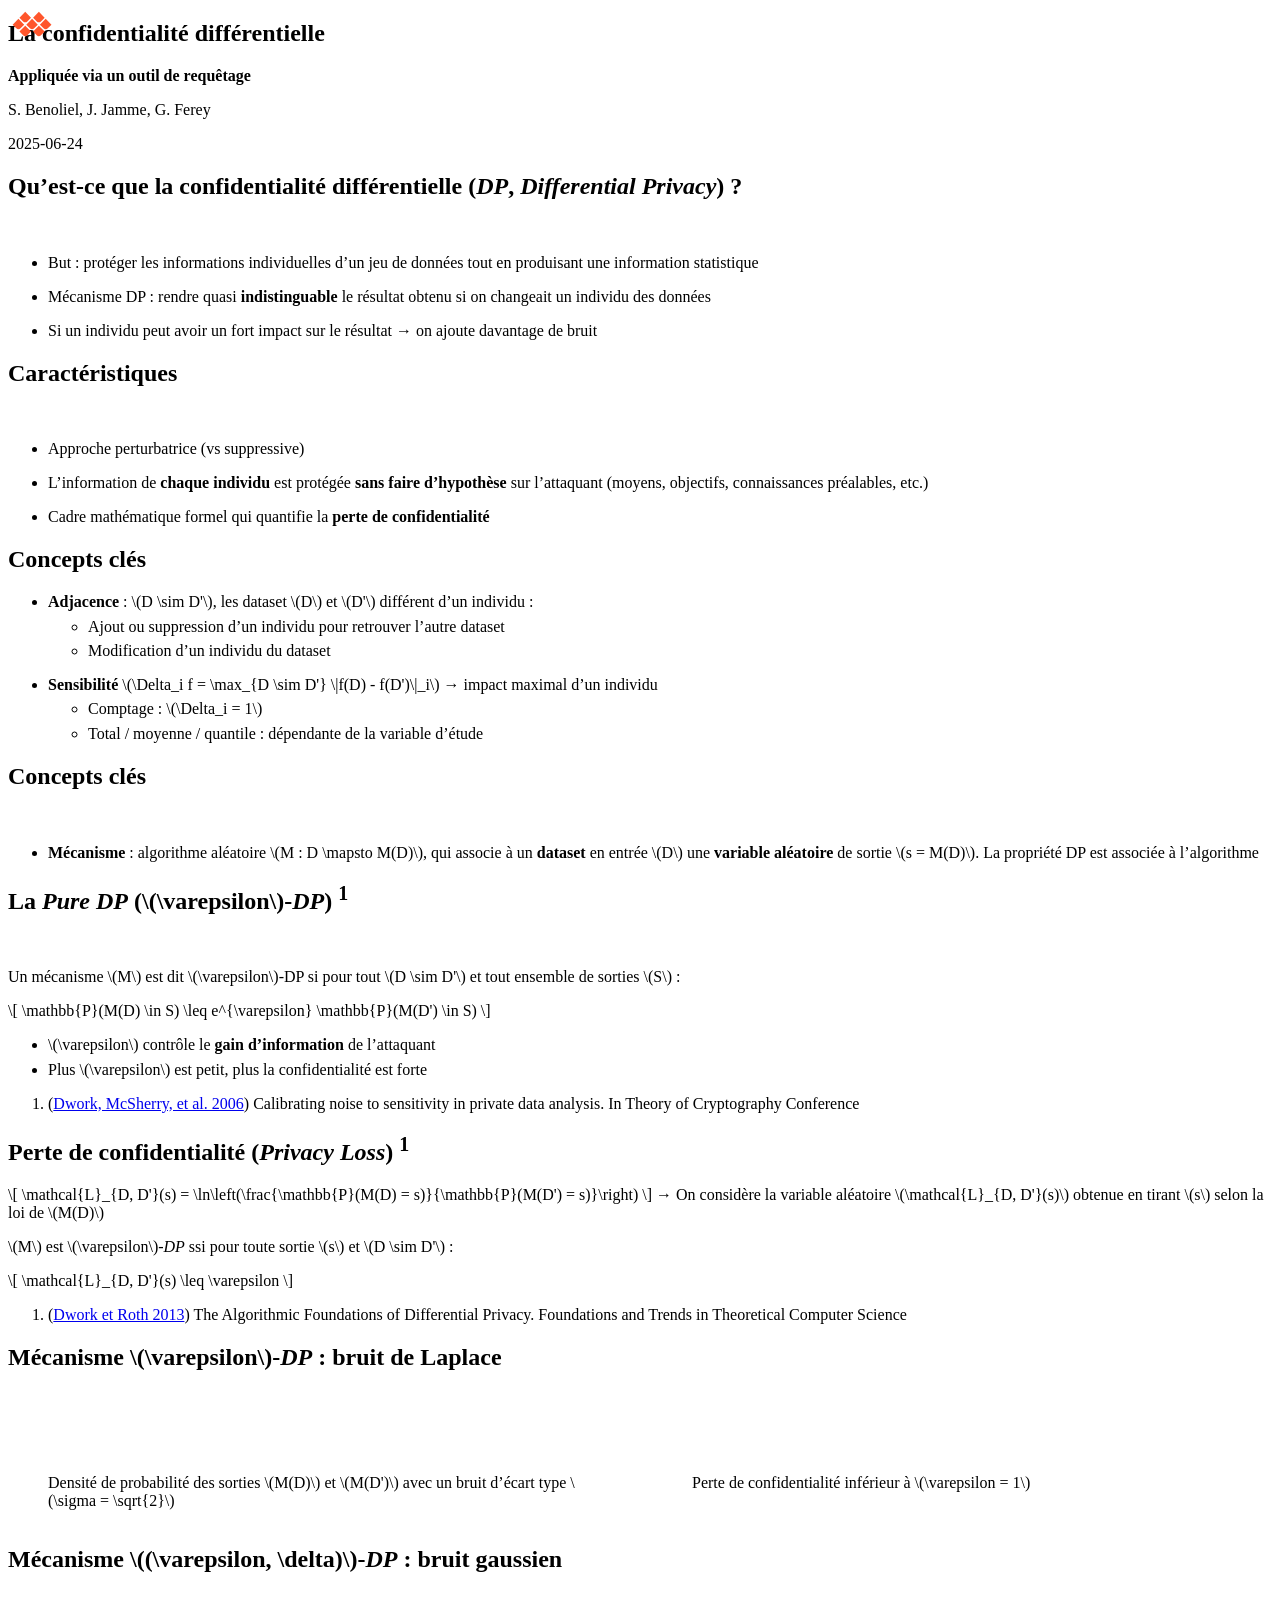
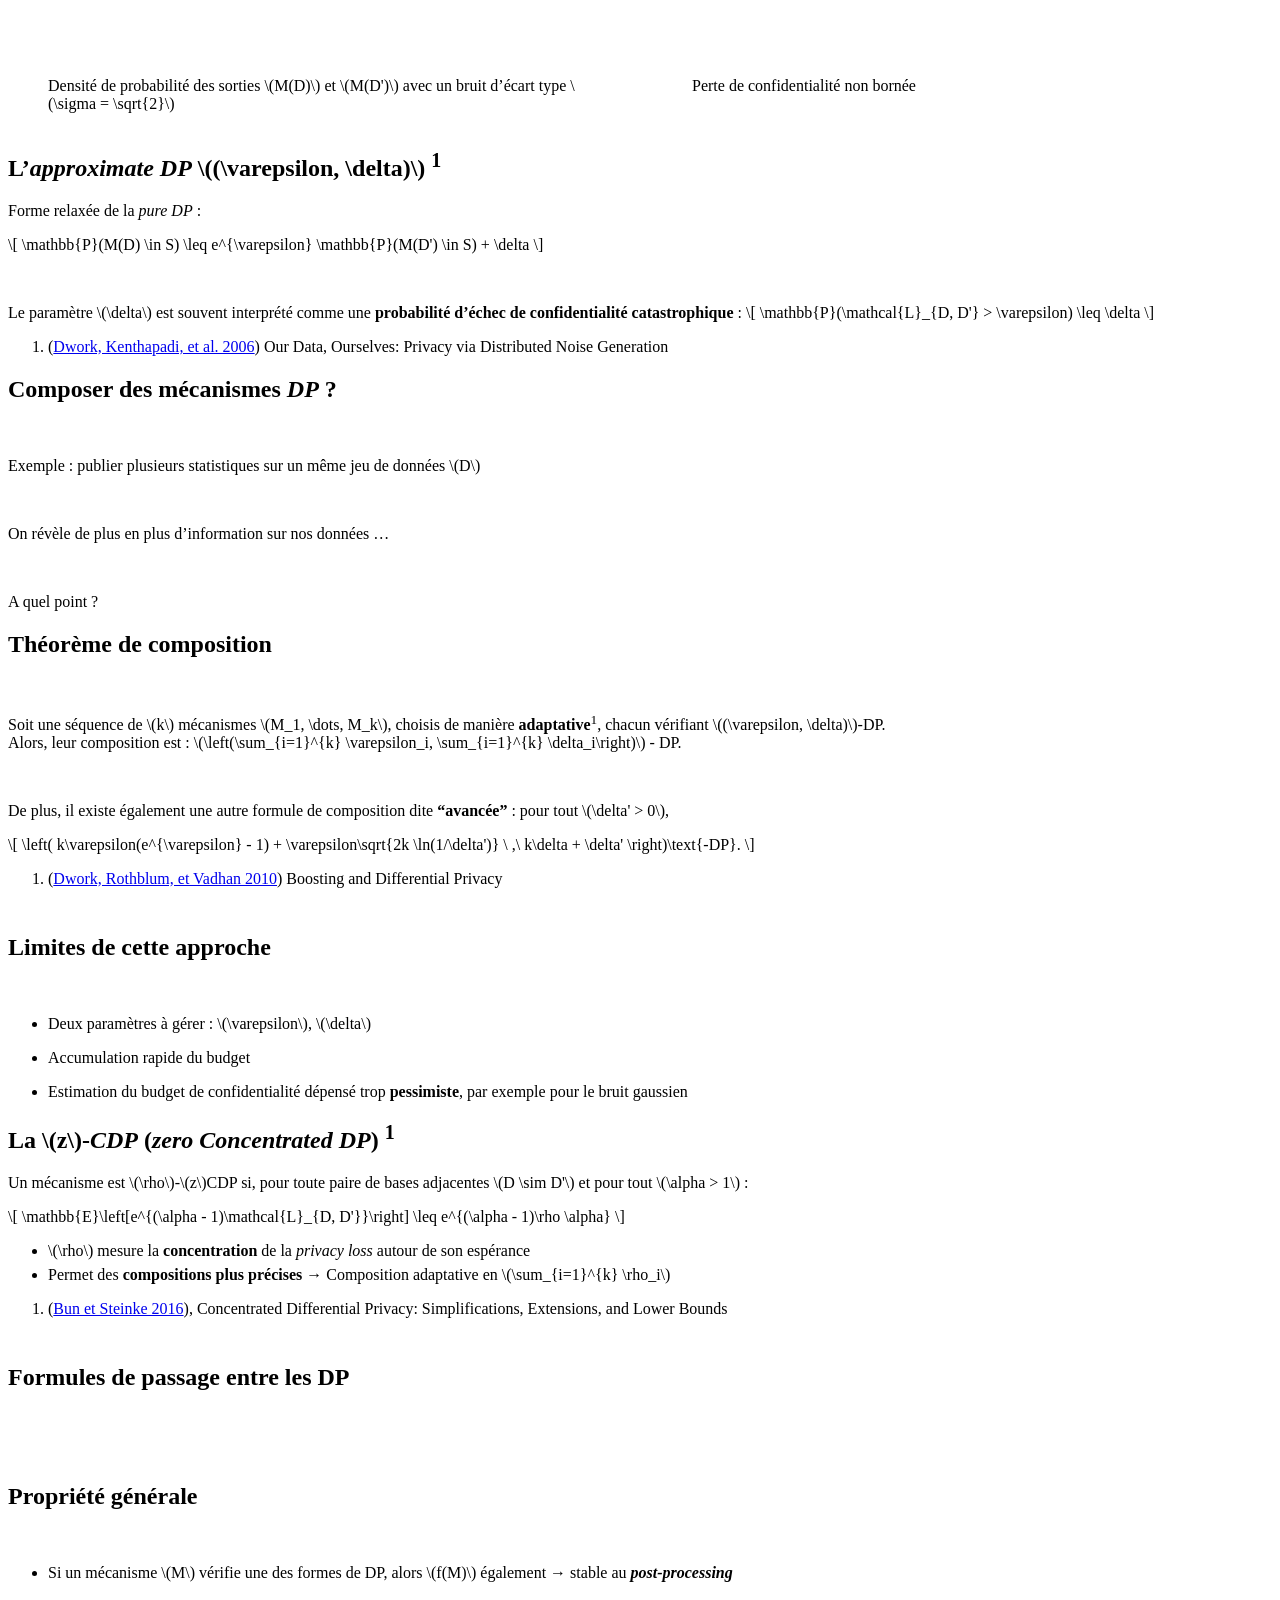
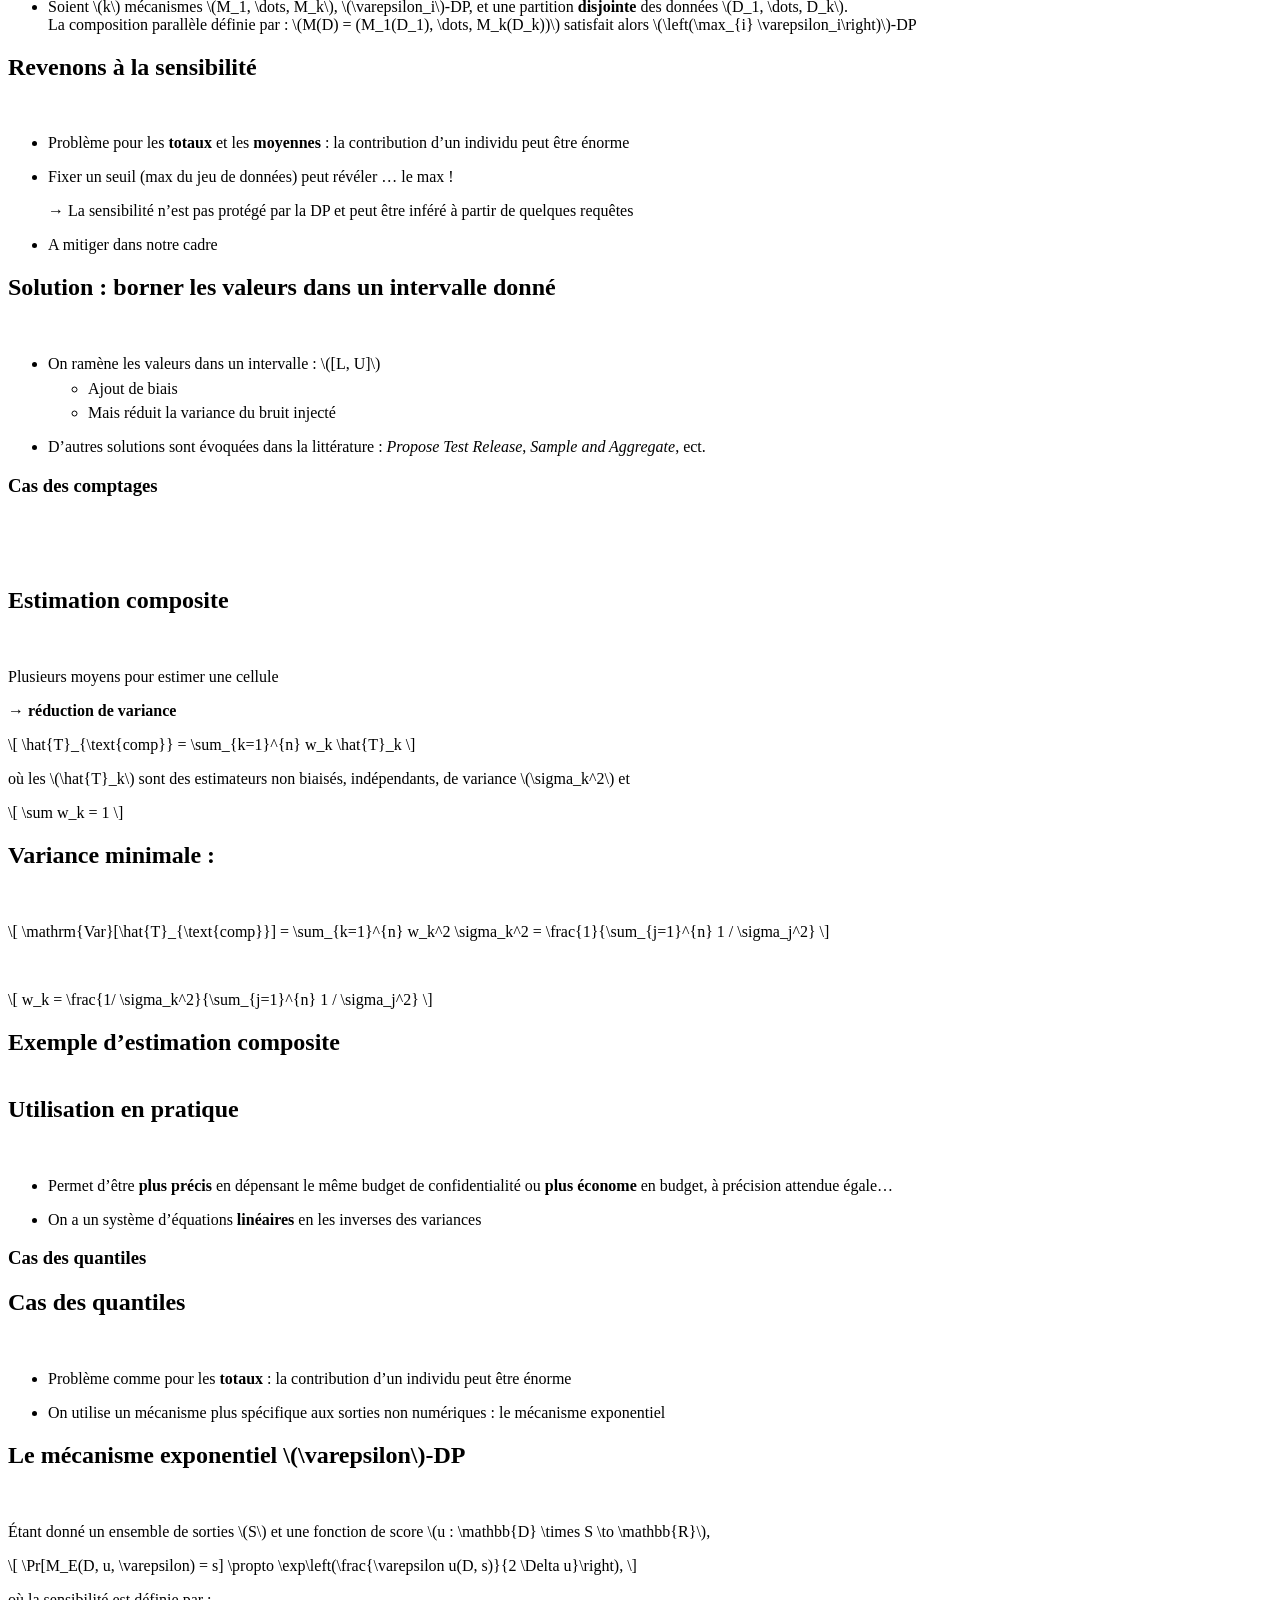
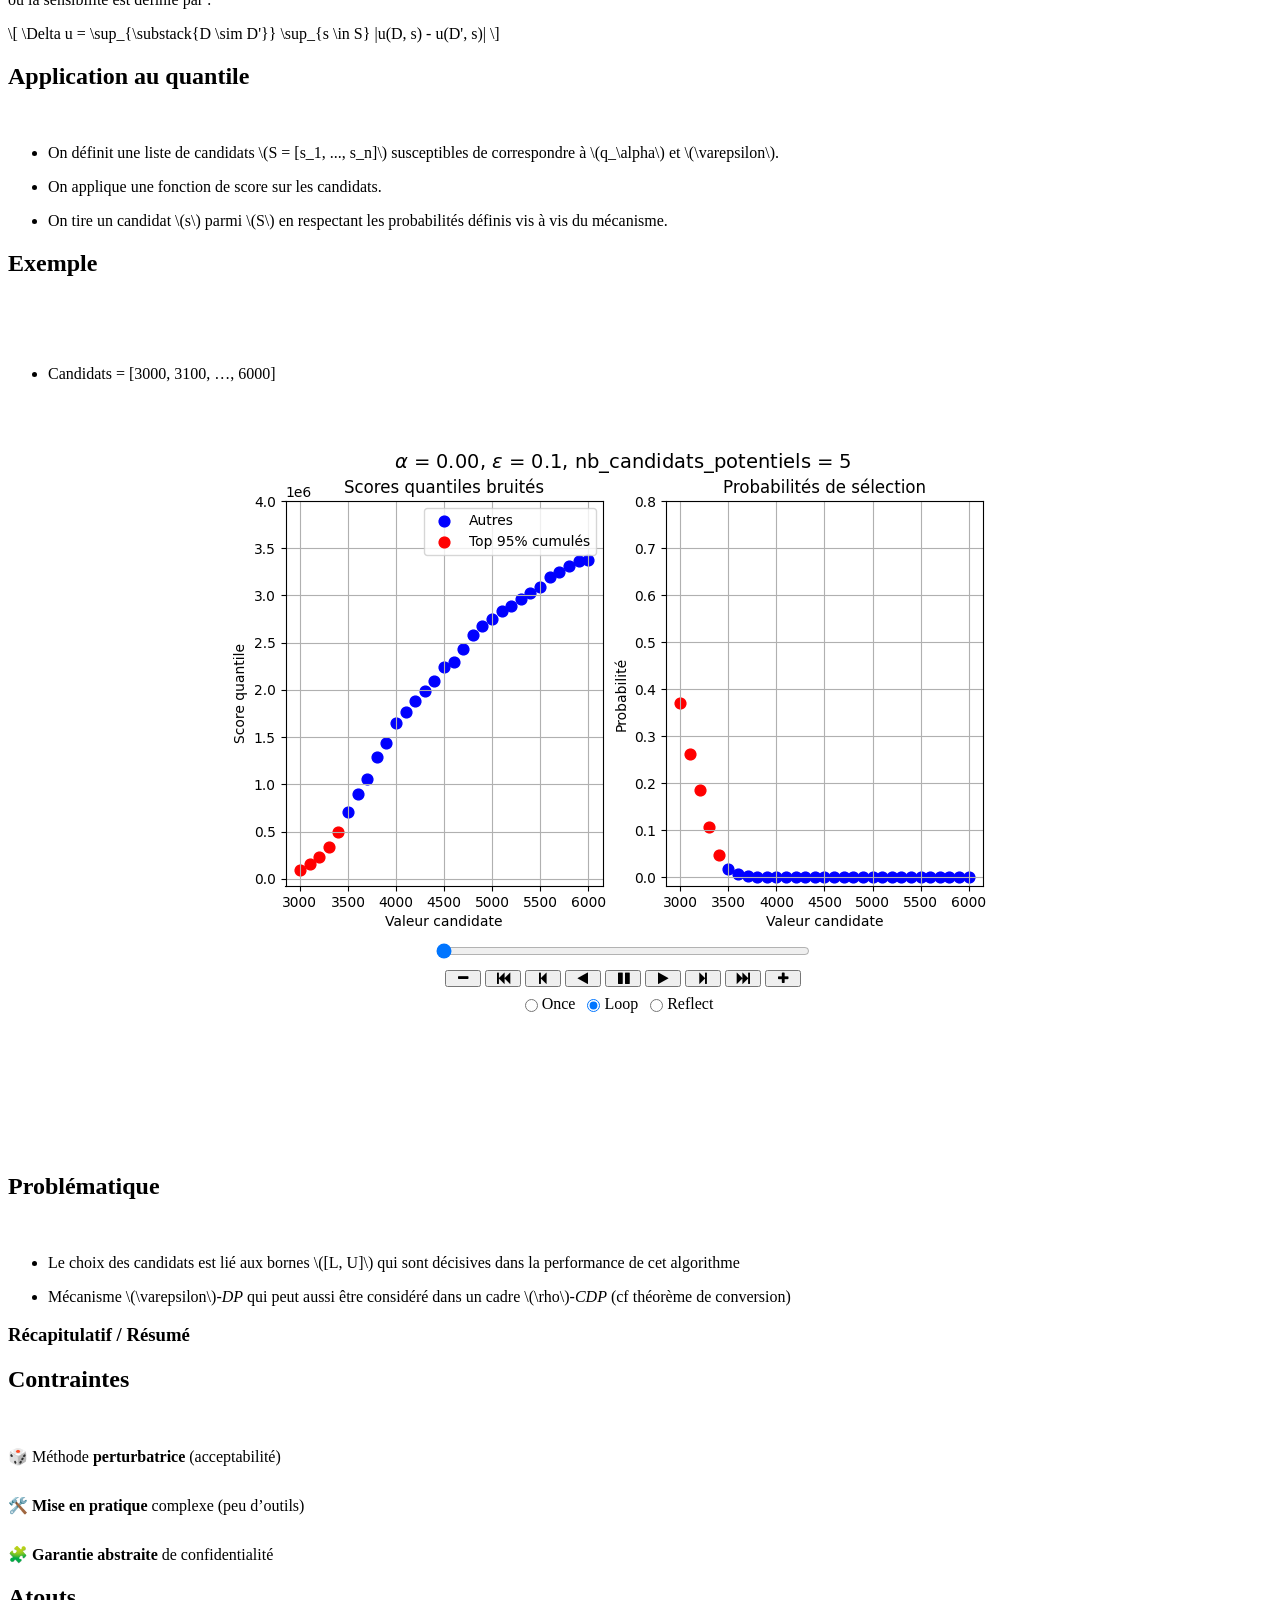
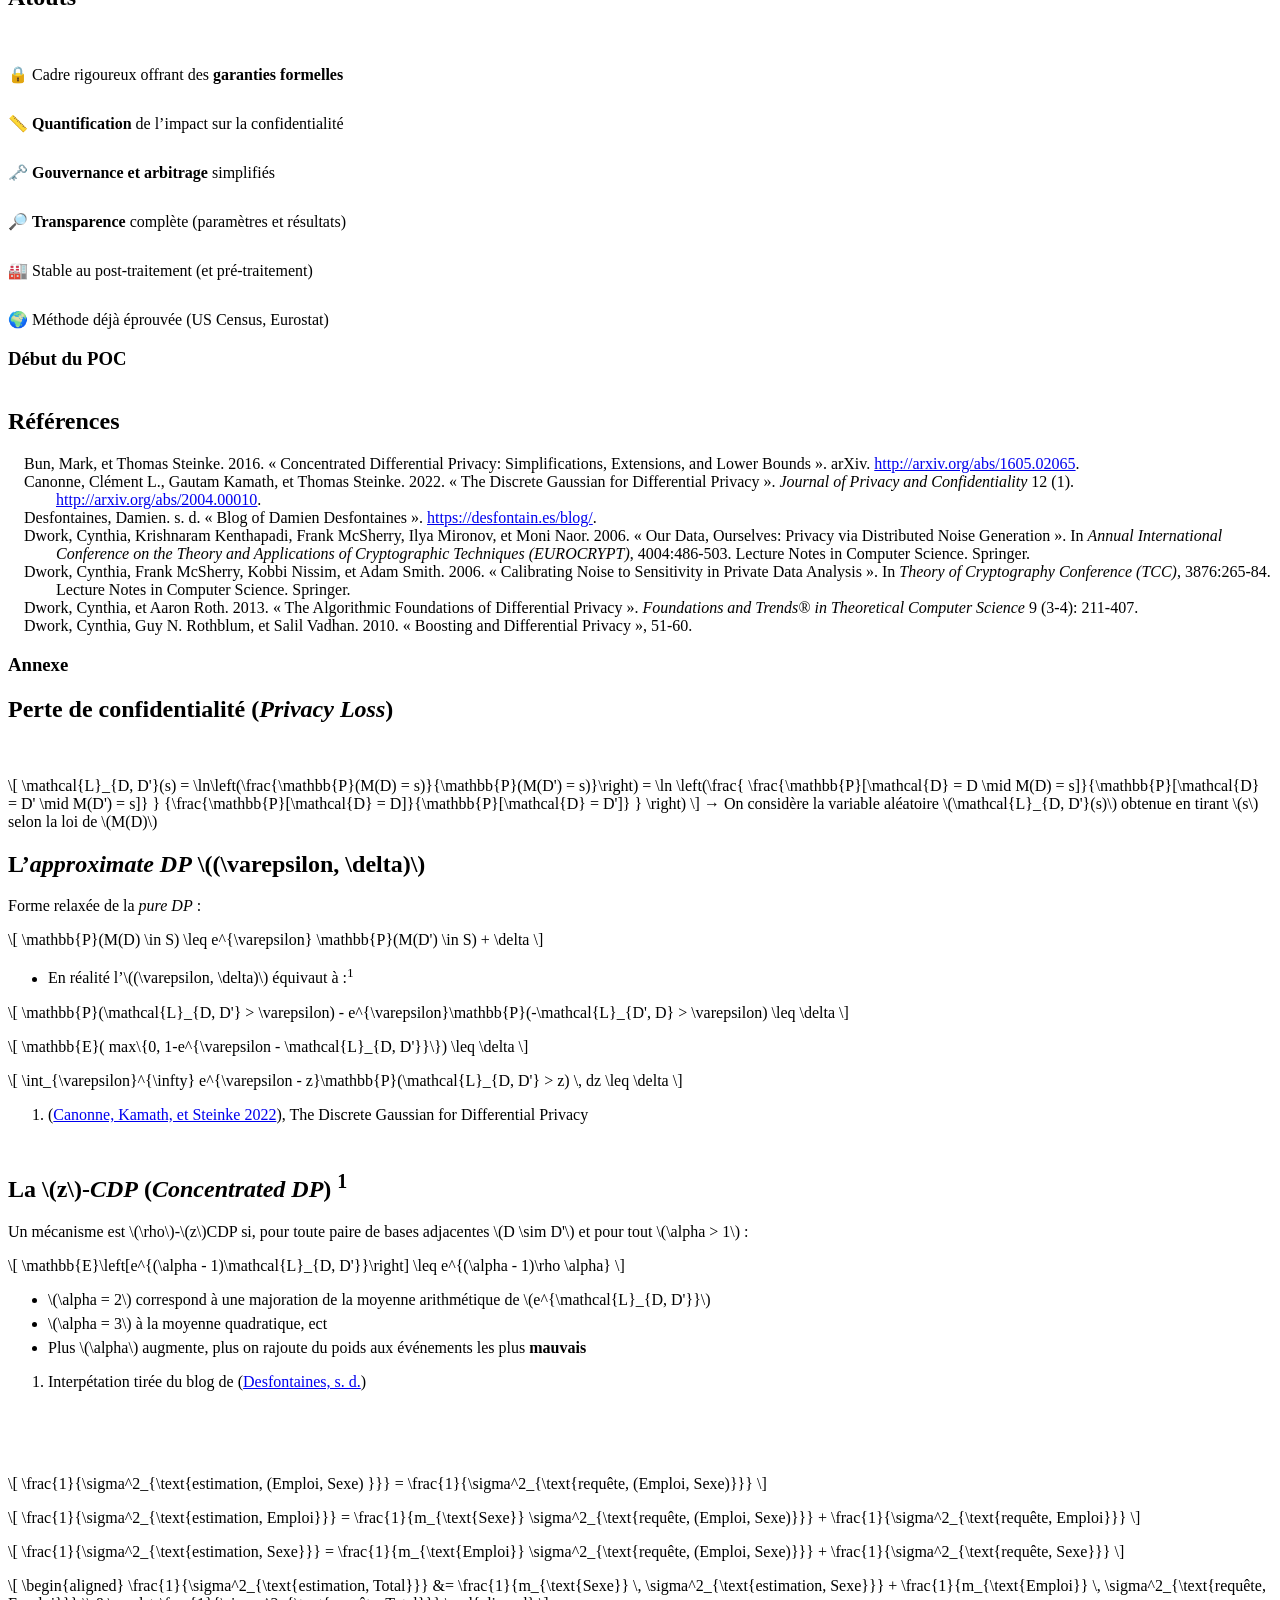
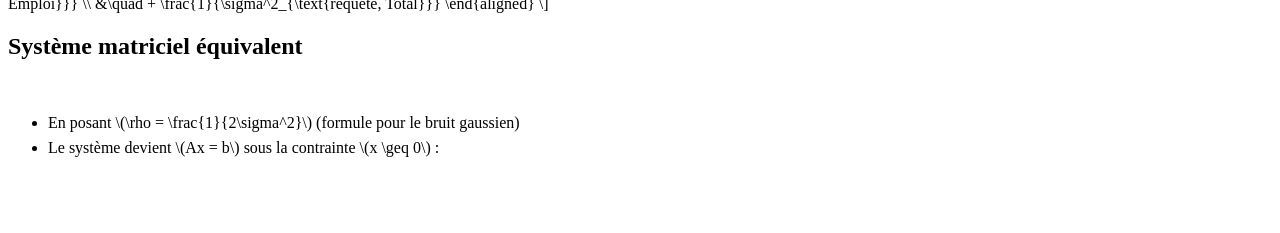
==== commit 82b0e5b4: "Conclusion" ====
--- a/slides/index.html
+++ b/slides/index.html
@@ -10,7 +10,7 @@
   <meta name="generator" content="quarto-1.7.31">
 
   <meta name="author" content="S. Benoliel, J. Jamme, G. Ferey">
-  <meta name="dcterms.date" content="2025-06-20">
+  <meta name="dcterms.date" content="2025-06-24">
   <title>La confidentialité différentielle</title>
   <meta name="apple-mobile-web-app-capable" content="yes">
   <meta name="apple-mobile-web-app-status-bar-style" content="black-translucent">
@@ -163,7 +163,7 @@
 </div>
 </div>
 
-  <p class="date">2025-06-20</p>
+  <p class="date">2025-06-24</p>
 </section>
 <section id="quest-ce-que-la-confidentialité-différentielle-dp-differential-privacy" class="slide level2" data-background-image="background.svg" data-background-size="contain">
 <h2>Qu’est-ce que la confidentialité différentielle (<em>DP</em>, <em>Differential Privacy</em>) ?</h2>
@@ -190,7 +190,7 @@
 </ul>
 <div class="fragment">
 <ul>
-<li>L’information de <strong>chaque individu</strong> est protégée <strong>sans faire d’hypothèse supplémentaires</strong> sur les connaissances préalables qu’à l’attaquant.</li>
+<li>L’information de <strong>chaque individu</strong> est protégée <strong>sans faire d’hypothèse</strong> sur l’attaquant (moyens, objectifs, connaissances préalables, etc.)</li>
 </ul>
 </div>
 <div class="fragment">
@@ -201,7 +201,6 @@
 </section>
 <section id="concepts-clés" class="slide level2" data-background-image="background.svg" data-background-size="contain">
 <h2>Concepts clés</h2>
-<p><br></p>
 <ul>
 <li><strong>Adjacence</strong> : <span class="math inline">\(D \sim D'\)</span>, les dataset <span class="math inline">\(D\)</span> et <span class="math inline">\(D'\)</span> différent d’un individu :
 <ul>
@@ -209,11 +208,7 @@
 <li>Modification d’un individu du dataset</li>
 </ul></li>
 </ul>
-</section>
-<section id="concepts-clés-1" class="slide level2" data-background-image="background.svg" data-background-size="contain">
-<h2>Concepts clés</h2>
-<p><br></p>
-<p>On note <span class="math inline">\(f\)</span> une fonction quelconque appliquée sur <span class="math inline">\(D\)</span> (comptage, moyenne d’une variable, ect.)</p>
+<div class="fragment">
 <ul>
 <li><strong>Sensibilité</strong> <span class="math inline">\(\Delta_i f = \max_{D \sim D'} \|f(D) - f(D')\|_i\)</span> → impact maximal d’un individu
 <ul>
@@ -221,14 +216,13 @@
 <li>Total / moyenne / quantile : dépendante de la variable d’étude</li>
 </ul></li>
 </ul>
-</section>
-<section id="concepts-clés-2" class="slide level2" data-background-image="background.svg" data-background-size="contain">
+</div>
+</section>
+<section id="concepts-clés-1" class="slide level2" data-background-image="background.svg" data-background-size="contain">
 <h2>Concepts clés</h2>
 <p><br></p>
 <ul>
-<li><strong>Mécanisme</strong> : algorithme aléatoire <span class="math inline">\(M : D \mapsto M(D)\)</span>, qui associe à un <strong>dataset</strong> en entrée <span class="math inline">\(D\)</span> une <strong>variable aléatoire</strong> de sortie <span class="math inline">\(s = M(D)\)</span>.<br>
-La propriété DP est associée au mécanisme.<br>
-Exemple : <span class="math inline">\(M(D) = f(D) + \mathcal{N}(0, \sigma^2)\)</span></li>
+<li><strong>Mécanisme</strong> : algorithme aléatoire <span class="math inline">\(M : D \mapsto M(D)\)</span>, qui associe à un <strong>dataset</strong> en entrée <span class="math inline">\(D\)</span> une <strong>variable aléatoire</strong> de sortie <span class="math inline">\(s = M(D)\)</span>. La propriété DP est associée à l’algorithme</li>
 </ul>
 </section>
 <section id="la-pure-dp-varepsilon-dp-1" class="slide level2" data-background-image="background.svg" data-background-size="contain">
@@ -249,12 +243,12 @@
 <section id="perte-de-confidentialité-privacy-loss-7" class="slide level2" data-background-image="background.svg" data-background-size="contain">
 <h2>Perte de confidentialité (<em>Privacy Loss</em>) <sup>1</sup></h2>
 <p><span class="math display">\[
-\mathcal{L}_{D, D'}^{(s)} = \ln\left(\frac{\mathbb{P}(M(D) = s)}{\mathbb{P}(M(D') = s)}\right)
-\]</span> → On considère la variable aléatoire <span class="math inline">\(\mathcal{L}_{D, D'}^{(s)}\)</span> obtenue en observant <span class="math inline">\(s\)</span> selon la loi de <span class="math inline">\(M(D)\)</span></p>
+\mathcal{L}_{D, D'}(s) = \ln\left(\frac{\mathbb{P}(M(D) = s)}{\mathbb{P}(M(D') = s)}\right)
+\]</span> → On considère la variable aléatoire <span class="math inline">\(\mathcal{L}_{D, D'}(s)\)</span> obtenue en tirant <span class="math inline">\(s\)</span> selon la loi de <span class="math inline">\(M(D)\)</span></p>
 <div class="fragment">
 <p><span class="math inline">\(M\)</span> est <span class="math inline">\(\varepsilon\)</span>-<em>DP</em> ssi pour toute sortie <span class="math inline">\(s\)</span> et <span class="math inline">\(D \sim D'\)</span> :</p>
 <p><span class="math display">\[
-\mathcal{L}_{D, D'}^{(s)} \leq \varepsilon
+\mathcal{L}_{D, D'}(s) \leq \varepsilon
 \]</span></p>
 </div>
 <aside><ol class="aside-footnotes"><li id="fn2"><p><span class="citation" data-cites="dwork_algorithmic_2013">(<a href="#/références" role="doc-biblioref" onclick="">Dwork et Roth 2013</a>)</span> The Algorithmic Foundations of Differential Privacy. Foundations and Trends in Theoretical Computer Science</p></li></ol></aside></section>
@@ -378,11 +372,11 @@
 <p><br></p>
 
 <img data-src="images/conversion_dp.png" class="r-stretch"></section>
-<section id="propriétés-générales" class="slide level2" data-background-image="background.svg" data-background-size="contain">
-<h2>Propriétés générales</h2>
-<p><br></p>
-<ul>
-<li>Si un mécanisme <span class="math inline">\(M\)</span> vérifie une des formes de DP et <span class="math inline">\(f\)</span> une fonction quelconque, alors <span class="math inline">\(f(M)\)</span> également → stable au <strong><em>post-processing</em></strong></li>
+<section id="propriété-générale" class="slide level2" data-background-image="background.svg" data-background-size="contain">
+<h2>Propriété générale</h2>
+<p><br></p>
+<ul>
+<li>Si un mécanisme <span class="math inline">\(M\)</span> vérifie une des formes de DP, alors <span class="math inline">\(f(M)\)</span> également → stable au <strong><em>post-processing</em></strong></li>
 </ul>
 <div class="fragment">
 <ul>
@@ -400,7 +394,7 @@
 <div class="fragment">
 <ul>
 <li><p>Fixer un seuil (max du jeu de données) peut révéler … le max !</p>
-<p>→ La sensibilité n’est pas protégée par la DP et peut être inférée à partir de quelques requêtes</p></li>
+<p>→ La sensibilité n’est pas protégé par la DP et peut être inféré à partir de quelques requêtes</p></li>
 </ul>
 </div>
 <div class="fragment">
@@ -519,7 +513,7 @@
 </div>
 <div class="fragment">
 <ul>
-<li>On tire un candidat <span class="math inline">\(s\)</span> parmi <span class="math inline">\(S\)</span> en respectant les probabilités définies par le mécanisme.</li>
+<li>On tire un candidat <span class="math inline">\(s\)</span> parmi <span class="math inline">\(S\)</span> en respectant les probabilités définis vis à vis du mécanisme.</li>
 </ul>
 </div>
 </section>
@@ -555,48 +549,56 @@
 <h1>Récapitulatif / Résumé</h1>
 
 </section>
-<section id="forces-de-la-dp" class="slide level2" data-background-image="background.svg" data-background-size="contain">
-<h2>Forces de la DP</h2>
-<p><br></p>
-<ul>
-<li>Cadre rigoureux avec garanties formelles</li>
-</ul>
-<div class="fragment">
-<ul>
-<li>Pas d’hypothèse sur l’attaquant</li>
-</ul>
-</div>
-<div class="fragment">
-<ul>
-<li>Transparence du mécanisme et des choix effectués</li>
-</ul>
-</div>
-<div class="fragment">
-<ul>
-<li>Stable au post-traitement</li>
-</ul>
-</div>
-<div class="fragment">
-<ul>
-<li>Prise en compte du risque en cas de répétitions de processus DP</li>
-</ul>
-</div>
-</section>
-<section id="faiblesses" class="slide level2" data-background-image="background.svg" data-background-size="contain">
-<h2>Faiblesses</h2>
-<p><br></p>
-<ul>
-<li>Mise en pratique complexe</li>
-</ul>
-<div class="fragment">
-<ul>
-<li>Choix du budget délicat</li>
-</ul>
-</div>
-<div class="fragment">
-<ul>
-<li>Contraintes fortes dans certains cas</li>
-</ul>
+<section id="contraintes" class="slide level2" data-background-image="background.svg" data-background-size="contain">
+<h2>Contraintes</h2>
+<p><br></p>
+<p>🎲 Méthode <strong>perturbatrice</strong> (acceptabilité)</p>
+<div class="fragment">
+<div style="margin-top: 30px;">
+
+</div>
+<p>🛠️ <strong>Mise en pratique</strong> complexe (peu d’outils)</p>
+</div>
+<div class="fragment">
+<div style="margin-top: 30px;">
+
+</div>
+<p>🧩 <strong>Garantie abstraite</strong> de confidentialité</p>
+</div>
+</section>
+<section id="atouts" class="slide level2" data-background-image="background.svg" data-background-size="contain">
+<h2>Atouts</h2>
+<p><br></p>
+<p>🔒 Cadre rigoureux offrant des <strong>garanties formelles</strong></p>
+<div class="fragment">
+<div style="margin-top: 30px;">
+
+</div>
+<p>📏 <strong>Quantification</strong> de l’impact sur la confidentialité</p>
+</div>
+<div class="fragment">
+<div style="margin-top: 30px;">
+
+</div>
+<p>🗝️ <strong>Gouvernance et arbitrage</strong> simplifiés</p>
+</div>
+<div class="fragment">
+<div style="margin-top: 30px;">
+
+</div>
+<p>🔎 <strong>Transparence</strong> complète (paramètres et résultats)</p>
+</div>
+<div class="fragment">
+<div style="margin-top: 30px;">
+
+</div>
+<p>🏭 Stable au post-traitement (et pré-traitement)</p>
+</div>
+<div class="fragment">
+<div style="margin-top: 30px;">
+
+</div>
+<p>🌍 Méthode déjà éprouvée (US Census, Eurostat)</p>
 </div>
 </section></section>
 <section>
@@ -639,9 +641,9 @@
 <h2>Perte de confidentialité (<em>Privacy Loss</em>)</h2>
 <p><br></p>
 <p><span class="math display">\[
-\mathcal{L}_{D, D'}^{(s)}  = \ln\left(\frac{\mathbb{P}(M(D) = s)}{\mathbb{P}(M(D') = s)}\right) =
+\mathcal{L}_{D, D'}(s) = \ln\left(\frac{\mathbb{P}(M(D) = s)}{\mathbb{P}(M(D') = s)}\right) =
     \ln \left(\frac{ \frac{\mathbb{P}[\mathcal{D} = D \mid M(D) = s]}{\mathbb{P}[\mathcal{D} = D' \mid M(D') = s]} } {\frac{\mathbb{P}[\mathcal{D} = D]}{\mathbb{P}[\mathcal{D} = D']} } \right)
-\]</span> → On considère la variable aléatoire <span class="math inline">\(\mathcal{L}_{D, D'}^{(s)}\)</span> obtenue en observant <span class="math inline">\(s\)</span> selon la loi de <span class="math inline">\(M(D)\)</span></p>
+\]</span> → On considère la variable aléatoire <span class="math inline">\(\mathcal{L}_{D, D'}(s)\)</span> obtenue en tirant <span class="math inline">\(s\)</span> selon la loi de <span class="math inline">\(M(D)\)</span></p>
 </section>
 <section id="lapproximate-dp-varepsilon-delta" class="slide level2" data-background-image="background.svg" data-background-size="contain">
 <h2>L’<em>approximate DP</em> <span class="math inline">\((\varepsilon, \delta)\)</span></h2>
